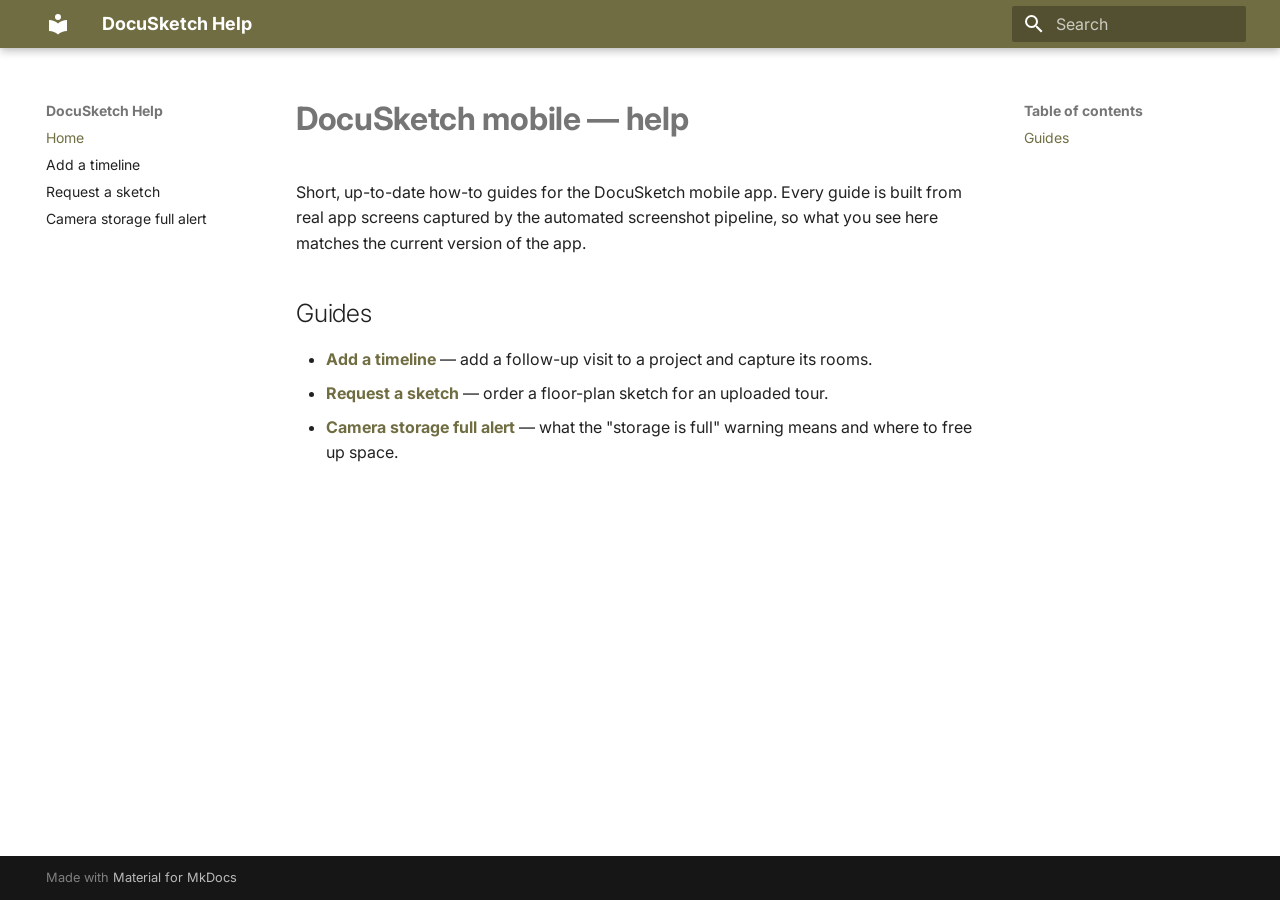
==== index.html @ fef5390c "Deployed b1a5b25 with MkDocs version: 1.6.1" ====
<!doctype html>
<html lang="en" class="no-js">
  <head>
    
      <meta charset="utf-8">
      <meta name="viewport" content="width=device-width,initial-scale=1">
      
        <meta name="description" content="How-to guides for the DocuSketch mobile app.">
      
      
      
        <link rel="canonical" href="https://guglanov-ds.github.io/docusketch-help/">
      
      
      
        <link rel="next" href="docs/how-to-add-a-timeline/">
      
      
        
      
      
      <link rel="icon" href="assets/images/favicon.png">
      <meta name="generator" content="mkdocs-1.6.1, mkdocs-material-9.7.6">
    
    
      
        <title>DocuSketch Help</title>
      
    
    
      <link rel="stylesheet" href="assets/stylesheets/main.484c7ddc.min.css">
      
        
        <link rel="stylesheet" href="assets/stylesheets/palette.ab4e12ef.min.css">
      
      


    
    
      
    
    
      
        
        
        <link rel="preconnect" href="https://fonts.gstatic.com" crossorigin>
        <link rel="stylesheet" href="https://fonts.googleapis.com/css?family=Inter:300,300i,400,400i,700,700i%7CRoboto+Mono:400,400i,700,700i&display=fallback">
        <style>:root{--md-text-font:"Inter";--md-code-font:"Roboto Mono"}</style>
      
    
    
      <link rel="stylesheet" href="assets/extra.css">
    
    <script>__md_scope=new URL(".",location),__md_hash=e=>[...e].reduce(((e,_)=>(e<<5)-e+_.charCodeAt(0)),0),__md_get=(e,_=localStorage,t=__md_scope)=>JSON.parse(_.getItem(t.pathname+"."+e)),__md_set=(e,_,t=localStorage,a=__md_scope)=>{try{t.setItem(a.pathname+"."+e,JSON.stringify(_))}catch(e){}}</script>
    
      

    
    
  </head>
  
  
    
    
      
    
    
    
    
    <body dir="ltr" data-md-color-scheme="default" data-md-color-primary="custom" data-md-color-accent="custom">
  
    
    <input class="md-toggle" data-md-toggle="drawer" type="checkbox" id="__drawer" autocomplete="off">
    <input class="md-toggle" data-md-toggle="search" type="checkbox" id="__search" autocomplete="off">
    <label class="md-overlay" for="__drawer"></label>
    <div data-md-component="skip">
      
        
        <a href="#docusketch-mobile-help" class="md-skip">
          Skip to content
        </a>
      
    </div>
    <div data-md-component="announce">
      
    </div>
    
    
      

  

<header class="md-header md-header--shadow" data-md-component="header">
  <nav class="md-header__inner md-grid" aria-label="Header">
    <a href="." title="DocuSketch Help" class="md-header__button md-logo" aria-label="DocuSketch Help" data-md-component="logo">
      
  
  <svg xmlns="http://www.w3.org/2000/svg" viewBox="0 0 24 24"><path d="M12 8a3 3 0 0 0 3-3 3 3 0 0 0-3-3 3 3 0 0 0-3 3 3 3 0 0 0 3 3m0 3.54C9.64 9.35 6.5 8 3 8v11c3.5 0 6.64 1.35 9 3.54 2.36-2.19 5.5-3.54 9-3.54V8c-3.5 0-6.64 1.35-9 3.54"/></svg>

    </a>
    <label class="md-header__button md-icon" for="__drawer">
      
      <svg xmlns="http://www.w3.org/2000/svg" viewBox="0 0 24 24"><path d="M3 6h18v2H3zm0 5h18v2H3zm0 5h18v2H3z"/></svg>
    </label>
    <div class="md-header__title" data-md-component="header-title">
      <div class="md-header__ellipsis">
        <div class="md-header__topic">
          <span class="md-ellipsis">
            DocuSketch Help
          </span>
        </div>
        <div class="md-header__topic" data-md-component="header-topic">
          <span class="md-ellipsis">
            
              Home
            
          </span>
        </div>
      </div>
    </div>
    
      
        <form class="md-header__option" data-md-component="palette">
  
    
    
    
    <input class="md-option" data-md-color-media="" data-md-color-scheme="default" data-md-color-primary="custom" data-md-color-accent="custom"  aria-hidden="true"  type="radio" name="__palette" id="__palette_0">
    
  
</form>
      
    
    
      <script>var palette=__md_get("__palette");if(palette&&palette.color){if("(prefers-color-scheme)"===palette.color.media){var media=matchMedia("(prefers-color-scheme: light)"),input=document.querySelector(media.matches?"[data-md-color-media='(prefers-color-scheme: light)']":"[data-md-color-media='(prefers-color-scheme: dark)']");palette.color.media=input.getAttribute("data-md-color-media"),palette.color.scheme=input.getAttribute("data-md-color-scheme"),palette.color.primary=input.getAttribute("data-md-color-primary"),palette.color.accent=input.getAttribute("data-md-color-accent")}for(var[key,value]of Object.entries(palette.color))document.body.setAttribute("data-md-color-"+key,value)}</script>
    
    
    
      
      
        <label class="md-header__button md-icon" for="__search">
          
          <svg xmlns="http://www.w3.org/2000/svg" viewBox="0 0 24 24"><path d="M9.5 3A6.5 6.5 0 0 1 16 9.5c0 1.61-.59 3.09-1.56 4.23l.27.27h.79l5 5-1.5 1.5-5-5v-.79l-.27-.27A6.52 6.52 0 0 1 9.5 16 6.5 6.5 0 0 1 3 9.5 6.5 6.5 0 0 1 9.5 3m0 2C7 5 5 7 5 9.5S7 14 9.5 14 14 12 14 9.5 12 5 9.5 5"/></svg>
        </label>
        <div class="md-search" data-md-component="search" role="dialog">
  <label class="md-search__overlay" for="__search"></label>
  <div class="md-search__inner" role="search">
    <form class="md-search__form" name="search">
      <input type="text" class="md-search__input" name="query" aria-label="Search" placeholder="Search" autocapitalize="off" autocorrect="off" autocomplete="off" spellcheck="false" data-md-component="search-query" required>
      <label class="md-search__icon md-icon" for="__search">
        
        <svg xmlns="http://www.w3.org/2000/svg" viewBox="0 0 24 24"><path d="M9.5 3A6.5 6.5 0 0 1 16 9.5c0 1.61-.59 3.09-1.56 4.23l.27.27h.79l5 5-1.5 1.5-5-5v-.79l-.27-.27A6.52 6.52 0 0 1 9.5 16 6.5 6.5 0 0 1 3 9.5 6.5 6.5 0 0 1 9.5 3m0 2C7 5 5 7 5 9.5S7 14 9.5 14 14 12 14 9.5 12 5 9.5 5"/></svg>
        
        <svg xmlns="http://www.w3.org/2000/svg" viewBox="0 0 24 24"><path d="M20 11v2H8l5.5 5.5-1.42 1.42L4.16 12l7.92-7.92L13.5 5.5 8 11z"/></svg>
      </label>
      <nav class="md-search__options" aria-label="Search">
        
        <button type="reset" class="md-search__icon md-icon" title="Clear" aria-label="Clear" tabindex="-1">
          
          <svg xmlns="http://www.w3.org/2000/svg" viewBox="0 0 24 24"><path d="M19 6.41 17.59 5 12 10.59 6.41 5 5 6.41 10.59 12 5 17.59 6.41 19 12 13.41 17.59 19 19 17.59 13.41 12z"/></svg>
        </button>
      </nav>
      
    </form>
    <div class="md-search__output">
      <div class="md-search__scrollwrap" tabindex="0" data-md-scrollfix>
        <div class="md-search-result" data-md-component="search-result">
          <div class="md-search-result__meta">
            Initializing search
          </div>
          <ol class="md-search-result__list" role="presentation"></ol>
        </div>
      </div>
    </div>
  </div>
</div>
      
    
    
  </nav>
  
</header>
    
    <div class="md-container" data-md-component="container">
      
      
        
          
        
      
      <main class="md-main" data-md-component="main">
        <div class="md-main__inner md-grid">
          
            
              
              <div class="md-sidebar md-sidebar--primary" data-md-component="sidebar" data-md-type="navigation" >
                <div class="md-sidebar__scrollwrap">
                  <div class="md-sidebar__inner">
                    



<nav class="md-nav md-nav--primary" aria-label="Navigation" data-md-level="0">
  <label class="md-nav__title" for="__drawer">
    <a href="." title="DocuSketch Help" class="md-nav__button md-logo" aria-label="DocuSketch Help" data-md-component="logo">
      
  
  <svg xmlns="http://www.w3.org/2000/svg" viewBox="0 0 24 24"><path d="M12 8a3 3 0 0 0 3-3 3 3 0 0 0-3-3 3 3 0 0 0-3 3 3 3 0 0 0 3 3m0 3.54C9.64 9.35 6.5 8 3 8v11c3.5 0 6.64 1.35 9 3.54 2.36-2.19 5.5-3.54 9-3.54V8c-3.5 0-6.64 1.35-9 3.54"/></svg>

    </a>
    DocuSketch Help
  </label>
  
  <ul class="md-nav__list" data-md-scrollfix>
    
      
      
  
  
    
  
  
  
    <li class="md-nav__item md-nav__item--active">
      
      <input class="md-nav__toggle md-toggle" type="checkbox" id="__toc">
      
      
        
      
      
        <label class="md-nav__link md-nav__link--active" for="__toc">
          
  
  
  <span class="md-ellipsis">
    
  
    Home
  

    
  </span>
  
  

          <span class="md-nav__icon md-icon"></span>
        </label>
      
      <a href="." class="md-nav__link md-nav__link--active">
        
  
  
  <span class="md-ellipsis">
    
  
    Home
  

    
  </span>
  
  

      </a>
      
        

<nav class="md-nav md-nav--secondary" aria-label="Table of contents">
  
  
  
    
  
  
    <label class="md-nav__title" for="__toc">
      <span class="md-nav__icon md-icon"></span>
      Table of contents
    </label>
    <ul class="md-nav__list" data-md-component="toc" data-md-scrollfix>
      
        <li class="md-nav__item">
  <a href="#guides" class="md-nav__link">
    <span class="md-ellipsis">
      
        Guides
      
    </span>
  </a>
  
</li>
      
    </ul>
  
</nav>
      
    </li>
  

    
      
      
  
  
  
  
    <li class="md-nav__item">
      <a href="docs/how-to-add-a-timeline/" class="md-nav__link">
        
  
  
  <span class="md-ellipsis">
    
  
    Add a timeline
  

    
  </span>
  
  

      </a>
    </li>
  

    
      
      
  
  
  
  
    <li class="md-nav__item">
      <a href="docs/how-to-request-a-sketch/" class="md-nav__link">
        
  
  
  <span class="md-ellipsis">
    
  
    Request a sketch
  

    
  </span>
  
  

      </a>
    </li>
  

    
      
      
  
  
  
  
    <li class="md-nav__item">
      <a href="docs/notification-alert-that-the-camera-storage-is-full/" class="md-nav__link">
        
  
  
  <span class="md-ellipsis">
    
  
    Camera storage full alert
  

    
  </span>
  
  

      </a>
    </li>
  

    
  </ul>
</nav>
                  </div>
                </div>
              </div>
            
            
              
              <div class="md-sidebar md-sidebar--secondary" data-md-component="sidebar" data-md-type="toc" >
                <div class="md-sidebar__scrollwrap">
                  <div class="md-sidebar__inner">
                    

<nav class="md-nav md-nav--secondary" aria-label="Table of contents">
  
  
  
    
  
  
    <label class="md-nav__title" for="__toc">
      <span class="md-nav__icon md-icon"></span>
      Table of contents
    </label>
    <ul class="md-nav__list" data-md-component="toc" data-md-scrollfix>
      
        <li class="md-nav__item">
  <a href="#guides" class="md-nav__link">
    <span class="md-ellipsis">
      
        Guides
      
    </span>
  </a>
  
</li>
      
    </ul>
  
</nav>
                  </div>
                </div>
              </div>
            
          
          
            <div class="md-content" data-md-component="content">
              
              <article class="md-content__inner md-typeset">
                
                  



<h1 id="docusketch-mobile-help">DocuSketch mobile — help<a class="headerlink" href="#docusketch-mobile-help" title="Permanent link">&para;</a></h1>
<p>Short, up-to-date how-to guides for the DocuSketch mobile app. Every guide is
built from real app screens captured by the automated screenshot pipeline, so
what you see here matches the current version of the app.</p>
<h2 id="guides">Guides<a class="headerlink" href="#guides" title="Permanent link">&para;</a></h2>
<ul>
<li><a href="docs/how-to-add-a-timeline/"><strong>Add a timeline</strong></a> — add a follow-up visit to a project and capture its rooms.</li>
<li><a href="docs/how-to-request-a-sketch/"><strong>Request a sketch</strong></a> — order a floor-plan sketch for an uploaded tour.</li>
<li><a href="docs/notification-alert-that-the-camera-storage-is-full/"><strong>Camera storage full alert</strong></a> — what the "storage is full" warning means and where to free up space.</li>
</ul>












                
              </article>
            </div>
          
          
<script>var target=document.getElementById(location.hash.slice(1));target&&target.name&&(target.checked=target.name.startsWith("__tabbed_"))</script>
        </div>
        
          <button type="button" class="md-top md-icon" data-md-component="top" hidden>
  
  <svg xmlns="http://www.w3.org/2000/svg" viewBox="0 0 24 24"><path d="M13 20h-2V8l-5.5 5.5-1.42-1.42L12 4.16l7.92 7.92-1.42 1.42L13 8z"/></svg>
  Back to top
</button>
        
      </main>
      
        <footer class="md-footer">
  
  <div class="md-footer-meta md-typeset">
    <div class="md-footer-meta__inner md-grid">
      <div class="md-copyright">
  
  
    Made with
    <a href="https://squidfunk.github.io/mkdocs-material/" target="_blank" rel="noopener">
      Material for MkDocs
    </a>
  
</div>
      
    </div>
  </div>
</footer>
      
    </div>
    <div class="md-dialog" data-md-component="dialog">
      <div class="md-dialog__inner md-typeset"></div>
    </div>
    
    
    
      
      
      <script id="__config" type="application/json">{"annotate": null, "base": ".", "features": ["navigation.instant", "navigation.top", "content.code.copy"], "search": "assets/javascripts/workers/search.2c215733.min.js", "tags": null, "translations": {"clipboard.copied": "Copied to clipboard", "clipboard.copy": "Copy to clipboard", "search.result.more.one": "1 more on this page", "search.result.more.other": "# more on this page", "search.result.none": "No matching documents", "search.result.one": "1 matching document", "search.result.other": "# matching documents", "search.result.placeholder": "Type to start searching", "search.result.term.missing": "Missing", "select.version": "Select version"}, "version": null}</script>
    
    
      <script src="assets/javascripts/bundle.79ae519e.min.js"></script>
      
    
  </body>
</html>
---- assets/stylesheets/main.484c7ddc.min.css ----
@charset "UTF-8";html{-webkit-text-size-adjust:none;-moz-text-size-adjust:none;text-size-adjust:none;box-sizing:border-box}*,:after,:before{box-sizing:inherit}@media (prefers-reduced-motion){*,:after,:before{transition:none!important}}body{margin:0}a,button,input,label{-webkit-tap-highlight-color:transparent}a{color:inherit;text-decoration:none}hr{border:0;box-sizing:initial;display:block;height:.05rem;overflow:visible;padding:0}small{font-size:80%}sub,sup{line-height:1em}img{border-style:none}table{border-collapse:initial;border-spacing:0}td,th{font-weight:400;vertical-align:top}button{background:#0000;border:0;font-family:inherit;font-size:inherit;margin:0;padding:0}input{border:0;outline:none}:root{--md-primary-fg-color:#4051b5;--md-primary-fg-color--light:#5d6cc0;--md-primary-fg-color--dark:#303fa1;--md-primary-bg-color:#fff;--md-primary-bg-color--light:#ffffffb3;--md-accent-fg-color:#526cfe;--md-accent-fg-color--transparent:#526cfe1a;--md-accent-bg-color:#fff;--md-accent-bg-color--light:#ffffffb3}[data-md-color-scheme=default]{color-scheme:light}[data-md-color-scheme=default] img[src$="#gh-dark-mode-only"],[data-md-color-scheme=default] img[src$="#only-dark"]{display:none}:root,[data-md-color-scheme=default]{--md-hue:225deg;--md-default-fg-color:#000000de;--md-default-fg-color--light:#0000008a;--md-default-fg-color--lighter:#00000052;--md-default-fg-color--lightest:#00000012;--md-default-bg-color:#fff;--md-default-bg-color--light:#ffffffb3;--md-default-bg-color--lighter:#ffffff4d;--md-default-bg-color--lightest:#ffffff1f;--md-code-fg-color:#36464e;--md-code-bg-color:#f5f5f5;--md-code-bg-color--light:#f5f5f5b3;--md-code-bg-color--lighter:#f5f5f54d;--md-code-hl-color:#4287ff;--md-code-hl-color--light:#4287ff1a;--md-code-hl-number-color:#d52a2a;--md-code-hl-special-color:#db1457;--md-code-hl-function-color:#a846b9;--md-code-hl-constant-color:#6e59d9;--md-code-hl-keyword-color:#3f6ec6;--md-code-hl-string-color:#1c7d4d;--md-code-hl-name-color:var(--md-code-fg-color);--md-code-hl-operator-color:var(--md-default-fg-color--light);--md-code-hl-punctuation-color:var(--md-default-fg-color--light);--md-code-hl-comment-color:var(--md-default-fg-color--light);--md-code-hl-generic-color:var(--md-default-fg-color--light);--md-code-hl-variable-color:var(--md-default-fg-color--light);--md-typeset-color:var(--md-default-fg-color);--md-typeset-a-color:var(--md-primary-fg-color);--md-typeset-del-color:#f5503d26;--md-typeset-ins-color:#0bd57026;--md-typeset-kbd-color:#fafafa;--md-typeset-kbd-accent-color:#fff;--md-typeset-kbd-border-color:#b8b8b8;--md-typeset-mark-color:#ffff0080;--md-typeset-table-color:#0000001f;--md-typeset-table-color--light:rgba(0,0,0,.035);--md-admonition-fg-color:var(--md-default-fg-color);--md-admonition-bg-color:var(--md-default-bg-color);--md-warning-fg-color:#000000de;--md-warning-bg-color:#ff9;--md-footer-fg-color:#fff;--md-footer-fg-color--light:#ffffffb3;--md-footer-fg-color--lighter:#ffffff73;--md-footer-bg-color:#000000de;--md-footer-bg-color--dark:#00000052;--md-shadow-z1:0 0.2rem 0.5rem #0000000d,0 0 0.05rem #0000001a;--md-shadow-z2:0 0.2rem 0.5rem #0000001a,0 0 0.05rem #00000040;--md-shadow-z3:0 0.2rem 0.5rem #0003,0 0 0.05rem #00000059}.md-icon svg{fill:currentcolor;display:block;height:1.2rem;width:1.2rem}body{-webkit-font-smoothing:antialiased;-moz-osx-font-smoothing:grayscale;--md-text-font-family:var(--md-text-font,_),-apple-system,BlinkMacSystemFont,Helvetica,Arial,sans-serif;--md-code-font-family:var(--md-code-font,_),SFMono-Regular,Consolas,Menlo,monospace}aside,body,input{font-feature-settings:"kern","liga";color:var(--md-typeset-color);font-family:var(--md-text-font-family)}code,kbd,pre{font-feature-settings:"kern";font-family:var(--md-code-font-family)}:root{--md-typeset-table-sort-icon:url('data:image/svg+xml;charset=utf-8,<svg xmlns="http://www.w3.org/2000/svg" viewBox="0 0 24 24"><path d="m18 21-4-4h3V7h-3l4-4 4 4h-3v10h3M2 19v-2h10v2M2 13v-2h7v2M2 7V5h4v2z"/></svg>');--md-typeset-table-sort-icon--asc:url('data:image/svg+xml;charset=utf-8,<svg xmlns="http://www.w3.org/2000/svg" viewBox="0 0 24 24"><path d="M19 17h3l-4 4-4-4h3V3h2M2 17h10v2H2M6 5v2H2V5m0 6h7v2H2z"/></svg>');--md-typeset-table-sort-icon--desc:url('data:image/svg+xml;charset=utf-8,<svg xmlns="http://www.w3.org/2000/svg" viewBox="0 0 24 24"><path d="M19 7h3l-4-4-4 4h3v14h2M2 17h10v2H2M6 5v2H2V5m0 6h7v2H2z"/></svg>')}.md-typeset{-webkit-print-color-adjust:exact;color-adjust:exact;font-size:.8rem;line-height:1.6;overflow-wrap:break-word}@media print{.md-typeset{font-size:.68rem}}.md-typeset blockquote,.md-typeset dl,.md-typeset figure,.md-typeset ol,.md-typeset pre,.md-typeset ul{margin-bottom:1em;margin-top:1em}.md-typeset h1{color:var(--md-default-fg-color--light);font-size:2em;line-height:1.3;margin:0 0 1.25em}.md-typeset h1,.md-typeset h2{font-weight:300;letter-spacing:-.01em}.md-typeset h2{font-size:1.5625em;line-height:1.4;margin:1.6em 0 .64em}.md-typeset h3{font-size:1.25em;font-weight:400;letter-spacing:-.01em;line-height:1.5;margin:1.6em 0 .8em}.md-typeset h2+h3{margin-top:.8em}.md-typeset h4{font-weight:700;letter-spacing:-.01em;margin:1em 0}.md-typeset h5,.md-typeset h6{color:var(--md-default-fg-color--light);font-size:.8em;font-weight:700;letter-spacing:-.01em;margin:1.25em 0}.md-typeset h5{text-transform:uppercase}.md-typeset h5 code{text-transform:none}.md-typeset hr{border-bottom:.05rem solid var(--md-default-fg-color--lightest);display:flow-root;margin:1.5em 0}.md-typeset a{color:var(--md-typeset-a-color);word-break:break-word}.md-typeset a,.md-typeset a:before{transition:color 125ms}.md-typeset a:focus,.md-typeset a:hover{color:var(--md-accent-fg-color)}.md-typeset a:focus code,.md-typeset a:hover code{background-color:var(--md-accent-fg-color--transparent);color:var(--md-accent-fg-color)}.md-typeset a code{color:var(--md-typeset-a-color)}.md-typeset a.focus-visible{outline-color:var(--md-accent-fg-color);outline-offset:.2rem}.md-typeset code,.md-typeset kbd,.md-typeset pre{color:var(--md-code-fg-color);direction:ltr;font-variant-ligatures:none;transition:background-color 125ms}@media print{.md-typeset code,.md-typeset kbd,.md-typeset pre{white-space:pre-wrap}}.md-typeset code{background-color:var(--md-code-bg-color);border-radius:.1rem;-webkit-box-decoration-break:clone;box-decoration-break:clone;font-size:.85em;padding:0 .2941176471em;transition:color 125ms,background-color 125ms;word-break:break-word}.md-typeset code:not(.focus-visible){-webkit-tap-highlight-color:transparent;outline:none}.md-typeset pre{display:flow-root;line-height:1.4;position:relative}.md-typeset pre>code{-webkit-box-decoration-break:slice;box-decoration-break:slice;box-shadow:none;display:block;margin:0;outline-color:var(--md-accent-fg-color);overflow:auto;padding:.7720588235em 1.1764705882em;scrollbar-color:var(--md-default-fg-color--lighter) #0000;scrollbar-width:thin;touch-action:auto;word-break:normal}.md-typeset pre>code:hover{scrollbar-color:var(--md-accent-fg-color) #0000}.md-typeset pre>code::-webkit-scrollbar{height:.2rem;width:.2rem}.md-typeset pre>code::-webkit-scrollbar-thumb{background-color:var(--md-default-fg-color--lighter)}.md-typeset pre>code::-webkit-scrollbar-thumb:hover{background-color:var(--md-accent-fg-color)}.md-typeset kbd{background-color:var(--md-typeset-kbd-color);border-radius:.1rem;box-shadow:0 .1rem 0 .05rem var(--md-typeset-kbd-border-color),0 .1rem 0 var(--md-typeset-kbd-border-color),0 -.1rem .2rem var(--md-typeset-kbd-accent-color) inset;color:var(--md-default-fg-color);display:inline-block;font-size:.75em;padding:0 .6666666667em;vertical-align:text-top;word-break:break-word}.md-typeset mark{background-color:var(--md-typeset-mark-color);-webkit-box-decoration-break:clone;box-decoration-break:clone;color:inherit;word-break:break-word}.md-typeset abbr{cursor:help;text-decoration:none}.md-typeset [data-preview],.md-typeset abbr{border-bottom:.05rem dotted var(--md-default-fg-color--light)}.md-typeset small{opacity:.75}[dir=ltr] .md-typeset sub,[dir=ltr] .md-typeset sup{margin-left:.078125em}[dir=rtl] .md-typeset sub,[dir=rtl] .md-typeset sup{margin-right:.078125em}[dir=ltr] .md-typeset blockquote{padding-left:.6rem}[dir=rtl] .md-typeset blockquote{padding-right:.6rem}[dir=ltr] .md-typeset blockquote{border-left:.2rem solid var(--md-default-fg-color--lighter)}[dir=rtl] .md-typeset blockquote{border-right:.2rem solid var(--md-default-fg-color--lighter)}.md-typeset blockquote{color:var(--md-default-fg-color--light);margin-left:0;margin-right:0}.md-typeset ul{list-style-type:disc}.md-typeset ul[type]{list-style-type:revert-layer}[dir=ltr] .md-typeset ol,[dir=ltr] .md-typeset ul{margin-left:.625em}[dir=rtl] .md-typeset ol,[dir=rtl] .md-typeset ul{margin-right:.625em}.md-typeset ol,.md-typeset ul{padding:0}.md-typeset ol:not([hidden]),.md-typeset ul:not([hidden]){display:flow-root}.md-typeset ol ol,.md-typeset ul ol{list-style-type:lower-alpha}.md-typeset ol ol ol,.md-typeset ul ol ol{list-style-type:lower-roman}.md-typeset ol ol ol ol,.md-typeset ul ol ol ol{list-style-type:upper-alpha}.md-typeset ol ol ol ol ol,.md-typeset ul ol ol ol ol{list-style-type:upper-roman}.md-typeset ol[type],.md-typeset ul[type]{list-style-type:revert-layer}[dir=ltr] .md-typeset ol li,[dir=ltr] .md-typeset ul li{margin-left:1.25em}[dir=rtl] .md-typeset ol li,[dir=rtl] .md-typeset ul li{margin-right:1.25em}.md-typeset ol li,.md-typeset ul li{margin-bottom:.5em}.md-typeset ol li blockquote,.md-typeset ol li p,.md-typeset ul li blockquote,.md-typeset ul li p{margin:.5em 0}.md-typeset ol li:last-child,.md-typeset ul li:last-child{margin-bottom:0}[dir=ltr] .md-typeset ol li ol,[dir=ltr] .md-typeset ol li ul,[dir=ltr] .md-typeset ul li ol,[dir=ltr] .md-typeset ul li ul{margin-left:.625em}[dir=rtl] .md-typeset ol li ol,[dir=rtl] .md-typeset ol li ul,[dir=rtl] .md-typeset ul li ol,[dir=rtl] .md-typeset ul li ul{margin-right:.625em}.md-typeset ol li ol,.md-typeset ol li ul,.md-typeset ul li ol,.md-typeset ul li ul{margin-bottom:.5em;margin-top:.5em}[dir=ltr] .md-typeset dd{margin-left:1.875em}[dir=rtl] .md-typeset dd{margin-right:1.875em}.md-typeset dd{margin-bottom:1.5em;margin-top:1em}.md-typeset img,.md-typeset svg,.md-typeset video{height:auto;max-width:100%}.md-typeset img[align=left]{margin:1em 1em 1em 0}.md-typeset img[align=right]{margin:1em 0 1em 1em}.md-typeset img[align]:only-child{margin-top:0}.md-typeset figure{display:flow-root;margin:1em auto;max-width:100%;text-align:center;width:fit-content}.md-typeset figure img{display:block;margin:0 auto}.md-typeset figcaption{font-style:italic;margin:1em auto;max-width:24rem}.md-typeset iframe{max-width:100%}.md-typeset table:not([class]){background-color:var(--md-default-bg-color);border:.05rem solid var(--md-typeset-table-color);border-radius:.1rem;display:inline-block;font-size:.64rem;max-width:100%;overflow:auto;touch-action:auto}@media print{.md-typeset table:not([class]){display:table}}.md-typeset table:not([class])+*{margin-top:1.5em}.md-typeset table:not([class]) td>:first-child,.md-typeset table:not([class]) th>:first-child{margin-top:0}.md-typeset table:not([class]) td>:last-child,.md-typeset table:not([class]) th>:last-child{margin-bottom:0}.md-typeset table:not([class]) td:not([align]),.md-typeset table:not([class]) th:not([align]){text-align:left}[dir=rtl] .md-typeset table:not([class]) td:not([align]),[dir=rtl] .md-typeset table:not([class]) th:not([align]){text-align:right}.md-typeset table:not([class]) th{font-weight:700;min-width:5rem;padding:.9375em 1.25em;vertical-align:top}.md-typeset table:not([class]) td{border-top:.05rem solid var(--md-typeset-table-color);padding:.9375em 1.25em;vertical-align:top}.md-typeset table:not([class]) tbody tr{transition:background-color 125ms}.md-typeset table:not([class]) tbody tr:hover{background-color:var(--md-typeset-table-color--light);box-shadow:0 .05rem 0 var(--md-default-bg-color) inset}.md-typeset table:not([class]) a{word-break:normal}.md-typeset table th[role=columnheader]{cursor:pointer}[dir=ltr] .md-typeset table th[role=columnheader]:after{margin-left:.5em}[dir=rtl] .md-typeset table th[role=columnheader]:after{margin-right:.5em}.md-typeset table th[role=columnheader]:after{content:"";display:inline-block;height:1.2em;-webkit-mask-image:var(--md-typeset-table-sort-icon);mask-image:var(--md-typeset-table-sort-icon);-webkit-mask-repeat:no-repeat;mask-repeat:no-repeat;-webkit-mask-size:contain;mask-size:contain;transition:background-color 125ms;vertical-align:text-bottom;width:1.2em}.md-typeset table th[role=columnheader]:hover:after{background-color:var(--md-default-fg-color--lighter)}.md-typeset table th[role=columnheader][aria-sort=ascending]:after{background-color:var(--md-default-fg-color--light);-webkit-mask-image:var(--md-typeset-table-sort-icon--asc);mask-image:var(--md-typeset-table-sort-icon--asc)}.md-typeset table th[role=columnheader][aria-sort=descending]:after{background-color:var(--md-default-fg-color--light);-webkit-mask-image:var(--md-typeset-table-sort-icon--desc);mask-image:var(--md-typeset-table-sort-icon--desc)}.md-typeset__scrollwrap{margin:1em -.8rem;overflow-x:auto;touch-action:auto}.md-typeset__table{display:inline-block;margin-bottom:.5em;padding:0 .8rem}@media print{.md-typeset__table{display:block}}html .md-typeset__table table{display:table;margin:0;overflow:hidden;width:100%}@media screen and (max-width:44.984375em){.md-content__inner>pre{margin:1em -.8rem}.md-content__inner>pre code{border-radius:0}}.md-typeset .md-author{border-radius:100%;display:block;flex-shrink:0;height:1.6rem;overflow:hidden;position:relative;transition:color 125ms,transform 125ms;width:1.6rem}.md-typeset .md-author img{display:block}.md-typeset .md-author--more{background:var(--md-default-fg-color--lightest);color:var(--md-default-fg-color--lighter);font-size:.6rem;font-weight:700;line-height:1.6rem;text-align:center}.md-typeset .md-author--long{height:2.4rem;width:2.4rem}.md-typeset a.md-author{transform:scale(1)}.md-typeset a.md-author img{border-radius:100%;filter:grayscale(100%) opacity(75%);transition:filter 125ms}.md-typeset a.md-author:focus,.md-typeset a.md-author:hover{transform:scale(1.1);z-index:1}.md-typeset a.md-author:focus img,.md-typeset a.md-author:hover img{filter:grayscale(0)}.md-banner{background-color:var(--md-footer-bg-color);color:var(--md-footer-fg-color);overflow:auto}@media print{.md-banner{display:none}}.md-banner--warning{background-color:var(--md-warning-bg-color);color:var(--md-warning-fg-color)}.md-banner__inner{font-size:.7rem;margin:.6rem auto;padding:0 .8rem}[dir=ltr] .md-banner__button{float:right}[dir=rtl] .md-banner__button{float:left}.md-banner__button{color:inherit;cursor:pointer;transition:opacity .25s}.no-js .md-banner__button{display:none}.md-banner__button:hover{opacity:.7}html{font-size:125%;height:100%;overflow-x:hidden}@media screen and (min-width:100em){html{font-size:137.5%}}@media screen and (min-width:125em){html{font-size:150%}}body{background-color:var(--md-default-bg-color);display:flex;flex-direction:column;font-size:.5rem;min-height:100%;position:relative;width:100%}@media print{body{display:block}}@media screen and (max-width:59.984375em){body[data-md-scrolllock]{position:fixed}}.md-grid{margin-left:auto;margin-right:auto;max-width:61rem}.md-container{display:flex;flex-direction:column;flex-grow:1}@media print{.md-container{display:block}}.md-main{flex-grow:1}.md-main__inner{display:flex;height:100%;margin-top:1.5rem}.md-ellipsis{overflow:hidden;text-overflow:ellipsis}.md-toggle{display:none}.md-option{height:0;opacity:0;position:absolute;width:0}.md-option:checked+label:not([hidden]){display:block}.md-option.focus-visible+label{outline-color:var(--md-accent-fg-color);outline-style:auto}.md-skip{background-color:var(--md-default-fg-color);border-radius:.1rem;color:var(--md-default-bg-color);font-size:.64rem;margin:.5rem;opacity:0;outline-color:var(--md-accent-fg-color);padding:.3rem .5rem;position:fixed;transform:translateY(.4rem);z-index:-1}.md-skip:focus{opacity:1;transform:translateY(0);transition:transform .25s cubic-bezier(.4,0,.2,1),opacity 175ms 75ms;z-index:10}@page{margin:25mm}:root{--md-clipboard-icon:url('data:image/svg+xml;charset=utf-8,<svg xmlns="http://www.w3.org/2000/svg" viewBox="0 0 24 24"><path d="M19 21H8V7h11m0-2H8a2 2 0 0 0-2 2v14a2 2 0 0 0 2 2h11a2 2 0 0 0 2-2V7a2 2 0 0 0-2-2m-3-4H4a2 2 0 0 0-2 2v14h2V3h12z"/></svg>')}.md-clipboard{border-radius:.1rem;color:var(--md-default-fg-color--lightest);cursor:pointer;height:1.5em;outline-color:var(--md-accent-fg-color);outline-offset:.1rem;transition:color .25s;width:1.5em;z-index:1}@media print{.md-clipboard{display:none}}.md-clipboard:not(.focus-visible){-webkit-tap-highlight-color:transparent;outline:none}:hover>.md-clipboard{color:var(--md-default-fg-color--light)}.md-clipboard:focus,.md-clipboard:hover{color:var(--md-accent-fg-color)}.md-clipboard:after{background-color:currentcolor;content:"";display:block;height:1.125em;margin:0 auto;-webkit-mask-image:var(--md-clipboard-icon);mask-image:var(--md-clipboard-icon);-webkit-mask-position:center;mask-position:center;-webkit-mask-repeat:no-repeat;mask-repeat:no-repeat;-webkit-mask-size:contain;mask-size:contain;width:1.125em}.md-clipboard--inline{cursor:pointer}.md-clipboard--inline code{transition:color .25s,background-color .25s}.md-clipboard--inline:focus code,.md-clipboard--inline:hover code{background-color:var(--md-accent-fg-color--transparent);color:var(--md-accent-fg-color)}:root{--md-code-select-icon:url('data:image/svg+xml;charset=utf-8,<svg xmlns="http://www.w3.org/2000/svg" viewBox="0 0 24 24"><path d="M19 19h-4v2h4c1.1 0 2-.9 2-2v-4h-2m0-12h-4v2h4v4h2V5c0-1.1-.9-2-2-2M5 5h4V3H5c-1.1 0-2 .9-2 2v4h2m0 6H3v4c0 1.1.9 2 2 2h4v-2H5zm2-4h2v2H7zm4 0h2v2h-2zm4 0h2v2h-2zM7 7h2v2H7zm4 0h2v2h-2zm4 0h2v2h-2zm-8 8h2v2H7zm4 0h2v2h-2zm4 0h2v2h-2z"/></svg>');--md-code-copy-icon:url('data:image/svg+xml;charset=utf-8,<svg xmlns="http://www.w3.org/2000/svg" viewBox="0 0 24 24"><path d="M19 21H8V7h11m0-2H8a2 2 0 0 0-2 2v14a2 2 0 0 0 2 2h11a2 2 0 0 0 2-2V7a2 2 0 0 0-2-2m-3-4H4a2 2 0 0 0-2 2v14h2V3h12z"/></svg>')}.md-typeset .md-code__content{display:grid}.md-code__nav{background-color:var(--md-code-bg-color--lighter);border-radius:.1rem;display:flex;gap:.2rem;padding:.2rem;position:absolute;right:.25em;top:.25em;transition:background-color .25s;z-index:1}:hover>.md-code__nav{background-color:var(--md-code-bg-color--light)}.md-code__button{color:var(--md-default-fg-color--lightest);cursor:pointer;display:block;height:1.5em;outline-color:var(--md-accent-fg-color);outline-offset:.1rem;transition:color .25s;width:1.5em}:hover>*>.md-code__button{color:var(--md-default-fg-color--light)}.md-code__button.focus-visible,.md-code__button:hover{color:var(--md-accent-fg-color)}.md-code__button--active{color:var(--md-default-fg-color)!important}.md-code__button:after{background-color:currentcolor;content:"";display:block;height:1.125em;margin:0 auto;-webkit-mask-position:center;mask-position:center;-webkit-mask-repeat:no-repeat;mask-repeat:no-repeat;-webkit-mask-size:contain;mask-size:contain;width:1.125em}.md-code__button[data-md-type=select]:after{-webkit-mask-image:var(--md-code-select-icon);mask-image:var(--md-code-select-icon)}.md-code__button[data-md-type=copy]:after{-webkit-mask-image:var(--md-code-copy-icon);mask-image:var(--md-code-copy-icon)}@keyframes consent{0%{opacity:0;transform:translateY(100%)}to{opacity:1;transform:translateY(0)}}@keyframes overlay{0%{opacity:0}to{opacity:1}}.md-consent__overlay{animation:overlay .25s both;-webkit-backdrop-filter:blur(.1rem);backdrop-filter:blur(.1rem);background-color:#0000008a;height:100%;opacity:1;position:fixed;top:0;width:100%;z-index:5}.md-consent__inner{animation:consent .5s cubic-bezier(.1,.7,.1,1) both;background-color:var(--md-default-bg-color);border:0;border-radius:.1rem;bottom:0;box-shadow:0 0 .2rem #0000001a,0 .2rem .4rem #0003;max-height:100%;overflow:auto;padding:0;position:fixed;width:100%;z-index:5}.md-consent__form{padding:.8rem}.md-consent__settings{display:none;margin:1em 0}input:checked+.md-consent__settings{display:block}.md-consent__controls{margin-bottom:.8rem}.md-typeset .md-consent__controls .md-button{display:inline}@media screen and (max-width:44.984375em){.md-typeset .md-consent__controls .md-button{display:block;margin-top:.4rem;text-align:center;width:100%}}.md-consent label{cursor:pointer}.md-content{flex-grow:1;min-width:0}.md-content__inner{margin:0 .8rem 1.2rem;padding-top:.6rem}@media screen and (min-width:76.25em){[dir=ltr] .md-sidebar--primary:not([hidden])~.md-content>.md-content__inner{margin-left:1.2rem}[dir=ltr] .md-sidebar--secondary:not([hidden])~.md-content>.md-content__inner,[dir=rtl] .md-sidebar--primary:not([hidden])~.md-content>.md-content__inner{margin-right:1.2rem}[dir=rtl] .md-sidebar--secondary:not([hidden])~.md-content>.md-content__inner{margin-left:1.2rem}}.md-content__inner:before{content:"";display:block;height:.4rem}.md-content__inner>:last-child{margin-bottom:0}[dir=ltr] .md-content__button{float:right}[dir=rtl] .md-content__button{float:left}[dir=ltr] .md-content__button{margin-left:.4rem}[dir=rtl] .md-content__button{margin-right:.4rem}.md-content__button{margin:.4rem 0;padding:0}@media print{.md-content__button{display:none}}.md-typeset .md-content__button{color:var(--md-default-fg-color--lighter)}.md-content__button svg{display:inline;vertical-align:top}[dir=rtl] .md-content__button svg{transform:scaleX(-1)}[dir=ltr] .md-dialog{right:.8rem}[dir=rtl] .md-dialog{left:.8rem}.md-dialog{background-color:var(--md-default-fg-color);border-radius:.1rem;bottom:.8rem;box-shadow:var(--md-shadow-z3);min-width:11.1rem;opacity:0;padding:.4rem .6rem;pointer-events:none;position:fixed;transform:translateY(100%);transition:transform 0ms .4s,opacity .4s;z-index:4}@media print{.md-dialog{display:none}}.md-dialog--active{opacity:1;pointer-events:auto;transform:translateY(0);transition:transform .4s cubic-bezier(.075,.85,.175,1),opacity .4s}.md-dialog__inner{color:var(--md-default-bg-color);font-size:.7rem}.md-feedback{margin:2em 0 1em;text-align:center}.md-feedback fieldset{border:none;margin:0;padding:0}.md-feedback__title{font-weight:700;margin:1em auto}.md-feedback__inner{position:relative}.md-feedback__list{display:flex;flex-wrap:wrap;place-content:baseline center;position:relative}.md-feedback__list:hover .md-icon:not(:disabled){color:var(--md-default-fg-color--lighter)}:disabled .md-feedback__list{min-height:1.8rem}.md-feedback__icon{color:var(--md-default-fg-color--light);cursor:pointer;flex-shrink:0;margin:0 .1rem;transition:color 125ms}.md-feedback__icon:not(:disabled).md-icon:hover{color:var(--md-accent-fg-color)}.md-feedback__icon:disabled{color:var(--md-default-fg-color--lightest);pointer-events:none}.md-feedback__note{opacity:0;position:relative;transform:translateY(.4rem);transition:transform .4s cubic-bezier(.1,.7,.1,1),opacity .15s}.md-feedback__note>*{margin:0 auto;max-width:16rem}:disabled .md-feedback__note{opacity:1;transform:translateY(0)}@media print{.md-feedback{display:none}}.md-footer{background-color:var(--md-footer-bg-color);color:var(--md-footer-fg-color)}@media print{.md-footer{display:none}}.md-footer__inner{justify-content:space-between;overflow:auto;padding:.2rem}.md-footer__inner:not([hidden]){display:flex}.md-footer__link{align-items:end;display:flex;flex-grow:0.01;margin-bottom:.4rem;margin-top:1rem;max-width:100%;outline-color:var(--md-accent-fg-color);overflow:hidden;transition:opacity .25s}.md-footer__link:focus,.md-footer__link:hover{opacity:.7}[dir=rtl] .md-footer__link svg{transform:scaleX(-1)}@media screen and (max-width:44.984375em){.md-footer__link--prev{flex-shrink:0}.md-footer__link--prev .md-footer__title{display:none}}[dir=ltr] .md-footer__link--next{margin-left:auto}[dir=rtl] .md-footer__link--next{margin-right:auto}.md-footer__link--next{text-align:right}[dir=rtl] .md-footer__link--next{text-align:left}.md-footer__title{flex-grow:1;font-size:.9rem;margin-bottom:.7rem;max-width:calc(100% - 2.4rem);padding:0 1rem;white-space:nowrap}.md-footer__button{margin:.2rem;padding:.4rem}.md-footer__direction{font-size:.64rem;opacity:.7}.md-footer-meta{background-color:var(--md-footer-bg-color--dark)}.md-footer-meta__inner{display:flex;flex-wrap:wrap;justify-content:space-between;padding:.2rem}html .md-footer-meta.md-typeset a{color:var(--md-footer-fg-color--light)}html .md-footer-meta.md-typeset a:focus,html .md-footer-meta.md-typeset a:hover{color:var(--md-footer-fg-color)}.md-copyright{color:var(--md-footer-fg-color--lighter);font-size:.64rem;margin:auto .6rem;padding:.4rem 0;width:100%}@media screen and (min-width:45em){.md-copyright{width:auto}}.md-copyright__highlight{color:var(--md-footer-fg-color--light)}.md-social{display:inline-flex;gap:.2rem;margin:0 .4rem;padding:.2rem 0 .6rem}@media screen and (min-width:45em){.md-social{padding:.6rem 0}}.md-social__link{display:inline-block;height:1.6rem;text-align:center;width:1.6rem}.md-social__link:before{line-height:1.9}.md-social__link svg{fill:currentcolor;max-height:.8rem;vertical-align:-25%}.md-typeset .md-button{border:.1rem solid;border-radius:.1rem;color:var(--md-primary-fg-color);cursor:pointer;display:inline-block;font-weight:700;padding:.625em 2em;transition:color 125ms,background-color 125ms,border-color 125ms}.md-typeset .md-button--primary{background-color:var(--md-primary-fg-color);border-color:var(--md-primary-fg-color);color:var(--md-primary-bg-color)}.md-typeset .md-button:focus,.md-typeset .md-button:hover{background-color:var(--md-accent-fg-color);border-color:var(--md-accent-fg-color);color:var(--md-accent-bg-color)}[dir=ltr] .md-typeset .md-input{border-top-left-radius:.1rem}[dir=ltr] .md-typeset .md-input,[dir=rtl] .md-typeset .md-input{border-top-right-radius:.1rem}[dir=rtl] .md-typeset .md-input{border-top-left-radius:.1rem}.md-typeset .md-input{border-bottom:.1rem solid var(--md-default-fg-color--lighter);box-shadow:var(--md-shadow-z1);font-size:.8rem;height:1.8rem;padding:0 .6rem;transition:border .25s,box-shadow .25s}.md-typeset .md-input:focus,.md-typeset .md-input:hover{border-bottom-color:var(--md-accent-fg-color);box-shadow:var(--md-shadow-z2)}.md-typeset .md-input--stretch{width:100%}.md-header{background-color:var(--md-primary-fg-color);box-shadow:0 0 .2rem #0000,0 .2rem .4rem #0000;color:var(--md-primary-bg-color);display:block;left:0;position:sticky;right:0;top:0;z-index:4}@media print{.md-header{display:none}}.md-header[hidden]{transform:translateY(-100%);transition:transform .25s cubic-bezier(.8,0,.6,1),box-shadow .25s}.md-header--shadow{box-shadow:0 0 .2rem #0000001a,0 .2rem .4rem #0003;transition:transform .25s cubic-bezier(.1,.7,.1,1),box-shadow .25s}.md-header__inner{align-items:center;display:flex;padding:0 .2rem}.md-header__button{color:currentcolor;cursor:pointer;margin:.2rem;outline-color:var(--md-accent-fg-color);padding:.4rem;position:relative;transition:opacity .25s;vertical-align:middle;z-index:1}.md-header__button:hover{opacity:.7}.md-header__button:not([hidden]){display:inline-block}.md-header__button:not(.focus-visible){-webkit-tap-highlight-color:transparent;outline:none}.md-header__button.md-logo{margin:.2rem;padding:.4rem}@media screen and (max-width:76.234375em){.md-header__button.md-logo{display:none}}.md-header__button.md-logo img,.md-header__button.md-logo svg{fill:currentcolor;display:block;height:1.2rem;width:auto}@media screen and (min-width:60em){.md-header__button[for=__search]{display:none}}.no-js .md-header__button[for=__search]{display:none}[dir=rtl] .md-header__button[for=__search] svg{transform:scaleX(-1)}@media screen and (min-width:76.25em){.md-header__button[for=__drawer]{display:none}}.md-header__topic{display:flex;max-width:100%;position:absolute;transition:transform .4s cubic-bezier(.1,.7,.1,1),opacity .15s;white-space:nowrap}.md-header__topic+.md-header__topic{opacity:0;pointer-events:none;transform:translateX(1.25rem);transition:transform .4s cubic-bezier(1,.7,.1,.1),opacity .15s;z-index:-1}[dir=rtl] .md-header__topic+.md-header__topic{transform:translateX(-1.25rem)}.md-header__topic:first-child{font-weight:700}[dir=ltr] .md-header__title{margin-left:1rem;margin-right:.4rem}[dir=rtl] .md-header__title{margin-left:.4rem;margin-right:1rem}.md-header__title{flex-grow:1;font-size:.9rem;height:2.4rem;line-height:2.4rem}.md-header__title--active .md-header__topic{opacity:0;pointer-events:none;transform:translateX(-1.25rem);transition:transform .4s cubic-bezier(1,.7,.1,.1),opacity .15s;z-index:-1}[dir=rtl] .md-header__title--active .md-header__topic{transform:translateX(1.25rem)}.md-header__title--active .md-header__topic+.md-header__topic{opacity:1;pointer-events:auto;transform:translateX(0);transition:transform .4s cubic-bezier(.1,.7,.1,1),opacity .15s;z-index:0}.md-header__title>.md-header__ellipsis{height:100%;position:relative;width:100%}.md-header__option{display:flex;flex-shrink:0;max-width:100%;transition:max-width 0ms .25s,opacity .25s .25s;white-space:nowrap}[data-md-toggle=search]:checked~.md-header .md-header__option{max-width:0;opacity:0;transition:max-width 0ms,opacity 0ms}.md-header__option>input{bottom:0}.md-header__source{display:none}@media screen and (min-width:60em){[dir=ltr] .md-header__source{margin-left:1rem}[dir=rtl] .md-header__source{margin-right:1rem}.md-header__source{display:block;max-width:11.7rem;width:11.7rem}}@media screen and (min-width:76.25em){[dir=ltr] .md-header__source{margin-left:1.4rem}[dir=rtl] .md-header__source{margin-right:1.4rem}}.md-meta{color:var(--md-default-fg-color--light);font-size:.7rem;line-height:1.3}.md-meta__list{display:inline-flex;flex-wrap:wrap;list-style:none;margin:0;padding:0}.md-meta__item:not(:last-child):after{content:"·";margin-left:.2rem;margin-right:.2rem}.md-meta__link{color:var(--md-typeset-a-color)}.md-meta__link:focus,.md-meta__link:hover{color:var(--md-accent-fg-color)}.md-draft{background-color:#ff1744;border-radius:.125em;color:#fff;display:inline-block;font-weight:700;padding-left:.5714285714em;padding-right:.5714285714em}:root{--md-nav-icon--prev:url('data:image/svg+xml;charset=utf-8,<svg xmlns="http://www.w3.org/2000/svg" viewBox="0 0 24 24"><path d="M20 11v2H8l5.5 5.5-1.42 1.42L4.16 12l7.92-7.92L13.5 5.5 8 11z"/></svg>');--md-nav-icon--next:url('data:image/svg+xml;charset=utf-8,<svg xmlns="http://www.w3.org/2000/svg" viewBox="0 0 24 24"><path d="M8.59 16.58 13.17 12 8.59 7.41 10 6l6 6-6 6z"/></svg>');--md-toc-icon:url('data:image/svg+xml;charset=utf-8,<svg xmlns="http://www.w3.org/2000/svg" viewBox="0 0 24 24"><path d="M3 9h14V7H3zm0 4h14v-2H3zm0 4h14v-2H3zm16 0h2v-2h-2zm0-10v2h2V7zm0 6h2v-2h-2z"/></svg>')}.md-nav{font-size:.7rem;line-height:1.3}.md-nav__title{color:var(--md-default-fg-color--light);display:block;font-weight:700;overflow:hidden;padding:0 .6rem;text-overflow:ellipsis}.md-nav__title .md-nav__button{display:none}.md-nav__title .md-nav__button img{height:100%;width:auto}.md-nav__title .md-nav__button.md-logo img,.md-nav__title .md-nav__button.md-logo svg{fill:currentcolor;display:block;height:2.4rem;max-width:100%;object-fit:contain;width:auto}.md-nav__list{list-style:none;margin:0;padding:0}.md-nav__link{align-items:flex-start;display:flex;gap:.4rem;margin-top:.625em;scroll-snap-align:start;transition:color 125ms}.md-nav__link--passed,.md-nav__link--passed code{color:var(--md-default-fg-color--light)}.md-nav__item .md-nav__link--active,.md-nav__item .md-nav__link--active code{color:var(--md-typeset-a-color)}.md-nav__link .md-ellipsis{position:relative}.md-nav__link .md-ellipsis code{word-break:normal}[dir=ltr] .md-nav__link .md-icon:last-child{margin-left:auto}[dir=rtl] .md-nav__link .md-icon:last-child{margin-right:auto}.md-nav__link .md-typeset{font-size:.7rem;line-height:1.3}.md-nav__link svg{fill:currentcolor;flex-shrink:0;height:1.3em;position:relative}.md-nav__link[for]:focus,.md-nav__link[for]:hover,.md-nav__link[href]:focus,.md-nav__link[href]:hover{color:var(--md-accent-fg-color);cursor:pointer}.md-nav__link[for]:focus code,.md-nav__link[for]:hover code,.md-nav__link[href]:focus code,.md-nav__link[href]:hover code{background-color:var(--md-accent-fg-color--transparent);color:var(--md-accent-fg-color)}.md-nav__link.focus-visible{outline-color:var(--md-accent-fg-color);outline-offset:.2rem}.md-nav--primary .md-nav__link[for=__toc]{display:none}.md-nav--primary .md-nav__link[for=__toc] .md-icon:after{background-color:currentcolor;display:block;height:100%;-webkit-mask-image:var(--md-toc-icon);mask-image:var(--md-toc-icon);width:100%}.md-nav--primary .md-nav__link[for=__toc]~.md-nav{display:none}.md-nav__container>.md-nav__link{margin-top:0}.md-nav__container>.md-nav__link:first-child{flex-grow:1;min-width:0}.md-nav__icon{flex-shrink:0}.md-nav__source{display:none}@media screen and (max-width:76.234375em){.md-nav--primary,.md-nav--primary .md-nav{background-color:var(--md-default-bg-color);display:flex;flex-direction:column;height:100%;left:0;position:absolute;right:0;top:0;z-index:1}.md-nav--primary .md-nav__item,.md-nav--primary .md-nav__title{font-size:.8rem;line-height:1.5}.md-nav--primary .md-nav__title{background-color:var(--md-default-fg-color--lightest);color:var(--md-default-fg-color--light);cursor:pointer;height:5.6rem;line-height:2.4rem;padding:3rem .8rem .2rem;position:relative;white-space:nowrap}[dir=ltr] .md-nav--primary .md-nav__title .md-nav__icon{left:.4rem}[dir=rtl] .md-nav--primary .md-nav__title .md-nav__icon{right:.4rem}.md-nav--primary .md-nav__title .md-nav__icon{display:block;height:1.2rem;margin:.2rem;position:absolute;top:.4rem;width:1.2rem}.md-nav--primary .md-nav__title .md-nav__icon:after{background-color:currentcolor;content:"";display:block;height:100%;-webkit-mask-image:var(--md-nav-icon--prev);mask-image:var(--md-nav-icon--prev);-webkit-mask-position:center;mask-position:center;-webkit-mask-repeat:no-repeat;mask-repeat:no-repeat;-webkit-mask-size:contain;mask-size:contain;width:100%}.md-nav--primary .md-nav__title~.md-nav__list{background-color:var(--md-default-bg-color);box-shadow:0 .05rem 0 var(--md-default-fg-color--lightest) inset;overflow-y:auto;scroll-snap-type:y mandatory;touch-action:pan-y}.md-nav--primary .md-nav__title~.md-nav__list>:first-child{border-top:0}.md-nav--primary .md-nav__title[for=__drawer]{background-color:var(--md-primary-fg-color);color:var(--md-primary-bg-color);font-weight:700}.md-nav--primary .md-nav__title .md-logo{display:block;left:.2rem;margin:.2rem;padding:.4rem;position:absolute;right:.2rem;top:.2rem}.md-nav--primary .md-nav__list{flex:1}.md-nav--primary .md-nav__item{border-top:.05rem solid var(--md-default-fg-color--lightest)}.md-nav--primary .md-nav__item--active>.md-nav__link{color:var(--md-typeset-a-color)}.md-nav--primary .md-nav__item--active>.md-nav__link:focus,.md-nav--primary .md-nav__item--active>.md-nav__link:hover{color:var(--md-accent-fg-color)}.md-nav--primary .md-nav__link{margin-top:0;padding:.6rem .8rem}.md-nav--primary .md-nav__link svg{margin-top:.1em}.md-nav--primary .md-nav__link>.md-nav__link{padding:0}[dir=ltr] .md-nav--primary .md-nav__link .md-nav__icon{margin-right:-.2rem}[dir=rtl] .md-nav--primary .md-nav__link .md-nav__icon{margin-left:-.2rem}.md-nav--primary .md-nav__link .md-nav__icon{font-size:1.2rem;height:1.2rem;width:1.2rem}.md-nav--primary .md-nav__link .md-nav__icon:after{background-color:currentcolor;content:"";display:block;height:100%;-webkit-mask-image:var(--md-nav-icon--next);mask-image:var(--md-nav-icon--next);-webkit-mask-position:center;mask-position:center;-webkit-mask-repeat:no-repeat;mask-repeat:no-repeat;-webkit-mask-size:contain;mask-size:contain;width:100%}[dir=rtl] .md-nav--primary .md-nav__icon:after{transform:scale(-1)}.md-nav--primary .md-nav--secondary .md-nav{background-color:initial;position:static}[dir=ltr] .md-nav--primary .md-nav--secondary .md-nav .md-nav__link{padding-left:1.4rem}[dir=rtl] .md-nav--primary .md-nav--secondary .md-nav .md-nav__link{padding-right:1.4rem}[dir=ltr] .md-nav--primary .md-nav--secondary .md-nav .md-nav .md-nav__link{padding-left:2rem}[dir=rtl] .md-nav--primary .md-nav--secondary .md-nav .md-nav .md-nav__link{padding-right:2rem}[dir=ltr] .md-nav--primary .md-nav--secondary .md-nav .md-nav .md-nav .md-nav__link{padding-left:2.6rem}[dir=rtl] .md-nav--primary .md-nav--secondary .md-nav .md-nav .md-nav .md-nav__link{padding-right:2.6rem}[dir=ltr] .md-nav--primary .md-nav--secondary .md-nav .md-nav .md-nav .md-nav .md-nav__link{padding-left:3.2rem}[dir=rtl] .md-nav--primary .md-nav--secondary .md-nav .md-nav .md-nav .md-nav .md-nav__link{padding-right:3.2rem}.md-nav--secondary{background-color:initial}.md-nav__toggle~.md-nav{display:flex;opacity:0;transform:translateX(100%);transition:transform .25s cubic-bezier(.8,0,.6,1),opacity 125ms 50ms}[dir=rtl] .md-nav__toggle~.md-nav{transform:translateX(-100%)}.md-nav__toggle:checked~.md-nav{opacity:1;transform:translateX(0);transition:transform .25s cubic-bezier(.4,0,.2,1),opacity 125ms 125ms}.md-nav__toggle:checked~.md-nav>.md-nav__list{backface-visibility:hidden}}@media screen and (max-width:59.984375em){.md-nav--primary .md-nav__link[for=__toc]{display:flex}.md-nav--primary .md-nav__link[for=__toc] .md-icon:after{content:""}.md-nav--primary .md-nav__link[for=__toc]+.md-nav__link{display:none}.md-nav--primary .md-nav__link[for=__toc]~.md-nav{display:flex}.md-nav__source{background-color:var(--md-primary-fg-color--dark);color:var(--md-primary-bg-color);display:block;padding:0 .2rem}}@media screen and (min-width:60em) and (max-width:76.234375em){.md-nav--integrated .md-nav__link[for=__toc]{display:flex}.md-nav--integrated .md-nav__link[for=__toc] .md-icon:after{content:""}.md-nav--integrated .md-nav__link[for=__toc]+.md-nav__link{display:none}.md-nav--integrated .md-nav__link[for=__toc]~.md-nav{display:flex}}@media screen and (min-width:60em){.md-nav{margin-bottom:-.4rem}.md-nav--secondary .md-nav__title{background:var(--md-default-bg-color);box-shadow:0 0 .4rem .4rem var(--md-default-bg-color);position:sticky;top:0;z-index:1}.md-nav--secondary .md-nav__title[for=__toc]{scroll-snap-align:start}.md-nav--secondary .md-nav__title .md-nav__icon{display:none}[dir=ltr] .md-nav--secondary .md-nav__list{padding-left:.6rem}[dir=rtl] .md-nav--secondary .md-nav__list{padding-right:.6rem}.md-nav--secondary .md-nav__list{padding-bottom:.4rem}[dir=ltr] .md-nav--secondary .md-nav__item>.md-nav__link{margin-right:.4rem}[dir=rtl] .md-nav--secondary .md-nav__item>.md-nav__link{margin-left:.4rem}}@media screen and (min-width:76.25em){.md-nav{margin-bottom:-.4rem;transition:max-height .25s cubic-bezier(.86,0,.07,1)}.md-nav--primary .md-nav__title{background:var(--md-default-bg-color);box-shadow:0 0 .4rem .4rem var(--md-default-bg-color);position:sticky;top:0;z-index:1}.md-nav--primary .md-nav__title[for=__drawer]{scroll-snap-align:start}.md-nav--primary .md-nav__title .md-nav__icon{display:none}[dir=ltr] .md-nav--primary .md-nav__list{padding-left:.6rem}[dir=rtl] .md-nav--primary .md-nav__list{padding-right:.6rem}.md-nav--primary .md-nav__list{padding-bottom:.4rem}[dir=ltr] .md-nav--primary .md-nav__item>.md-nav__link{margin-right:.4rem}[dir=rtl] .md-nav--primary .md-nav__item>.md-nav__link{margin-left:.4rem}.md-nav__toggle~.md-nav{display:grid;grid-template-rows:minmax(.4rem,0fr);opacity:0;transition:grid-template-rows .25s cubic-bezier(.86,0,.07,1),opacity .25s,visibility 0ms .25s;visibility:collapse}.md-nav__toggle~.md-nav>.md-nav__list{overflow:hidden}.md-nav__toggle.md-toggle--indeterminate~.md-nav,.md-nav__toggle:checked~.md-nav{grid-template-rows:minmax(.4rem,1fr);opacity:1;transition:grid-template-rows .25s cubic-bezier(.86,0,.07,1),opacity .15s .1s,visibility 0ms;visibility:visible}.md-nav__toggle.md-toggle--indeterminate~.md-nav{transition:none}.md-nav__item--nested>.md-nav>.md-nav__title{display:none}.md-nav__item--section{display:block;margin:1.25em 0}.md-nav__item--section:last-child{margin-bottom:0}.md-nav__item--section>.md-nav__link{font-weight:700}.md-nav__item--section>.md-nav__link[for]{color:var(--md-default-fg-color--light)}.md-nav__item--section>.md-nav__link:not(.md-nav__container){pointer-events:none}.md-nav__item--section>.md-nav__link .md-icon,.md-nav__item--section>.md-nav__link>[for]{display:none}[dir=ltr] .md-nav__item--section>.md-nav{margin-left:-.6rem}[dir=rtl] .md-nav__item--section>.md-nav{margin-right:-.6rem}.md-nav__item--section>.md-nav{display:block;opacity:1;visibility:visible}.md-nav__item--section>.md-nav>.md-nav__list>.md-nav__item{padding:0}.md-nav__icon{border-radius:100%;height:.9rem;transition:background-color .25s;width:.9rem}.md-nav__icon:hover{background-color:var(--md-accent-fg-color--transparent)}.md-nav__icon:after{background-color:currentcolor;border-radius:100%;content:"";display:inline-block;height:100%;-webkit-mask-image:var(--md-nav-icon--next);mask-image:var(--md-nav-icon--next);-webkit-mask-position:center;mask-position:center;-webkit-mask-repeat:no-repeat;mask-repeat:no-repeat;-webkit-mask-size:contain;mask-size:contain;transition:transform .25s;vertical-align:-.1rem;width:100%}[dir=rtl] .md-nav__icon:after{transform:rotate(180deg)}.md-nav__item--nested .md-nav__toggle:checked~.md-nav__link .md-nav__icon:after,.md-nav__item--nested .md-toggle--indeterminate~.md-nav__link .md-nav__icon:after{transform:rotate(90deg)}.md-nav--lifted>.md-nav__list>.md-nav__item,.md-nav--lifted>.md-nav__title{display:none}.md-nav--lifted>.md-nav__list>.md-nav__item--active{display:block}.md-nav--lifted>.md-nav__list>.md-nav__item--active>.md-nav__link{background:var(--md-default-bg-color);box-shadow:0 0 .4rem .4rem var(--md-default-bg-color);margin-top:0;position:sticky;top:0;z-index:1}.md-nav--lifted>.md-nav__list>.md-nav__item--active>.md-nav__link:not(.md-nav__container){pointer-events:none}.md-nav--lifted>.md-nav__list>.md-nav__item--active.md-nav__item--section{margin:0}[dir=ltr] .md-nav--lifted>.md-nav__list>.md-nav__item>.md-nav:not(.md-nav--secondary){margin-left:-.6rem}[dir=rtl] .md-nav--lifted>.md-nav__list>.md-nav__item>.md-nav:not(.md-nav--secondary){margin-right:-.6rem}.md-nav--lifted>.md-nav__list>.md-nav__item>[for]{color:var(--md-default-fg-color--light)}.md-nav--lifted .md-nav[data-md-level="1"]{grid-template-rows:minmax(.4rem,1fr);opacity:1;visibility:visible}[dir=ltr] .md-nav--integrated>.md-nav__list>.md-nav__item--active .md-nav--secondary{border-left:.05rem solid var(--md-primary-fg-color)}[dir=rtl] .md-nav--integrated>.md-nav__list>.md-nav__item--active .md-nav--secondary{border-right:.05rem solid var(--md-primary-fg-color)}.md-nav--integrated>.md-nav__list>.md-nav__item--active .md-nav--secondary{display:block;margin-bottom:1.25em;opacity:1;visibility:visible}.md-nav--integrated>.md-nav__list>.md-nav__item--active .md-nav--secondary>.md-nav__list{overflow:visible;padding-bottom:0}.md-nav--integrated>.md-nav__list>.md-nav__item--active .md-nav--secondary>.md-nav__title{display:none}}.md-pagination{font-size:.8rem;font-weight:700;gap:.4rem}.md-pagination,.md-pagination>*{align-items:center;display:flex;justify-content:center}.md-pagination>*{border-radius:.2rem;height:1.8rem;min-width:1.8rem;text-align:center}.md-pagination__current{background-color:var(--md-default-fg-color--lightest);color:var(--md-default-fg-color--light)}.md-pagination__link{transition:color 125ms,background-color 125ms}.md-pagination__link:focus,.md-pagination__link:hover{background-color:var(--md-accent-fg-color--transparent);color:var(--md-accent-fg-color)}.md-pagination__link:focus svg,.md-pagination__link:hover svg{color:var(--md-accent-fg-color)}.md-pagination__link.focus-visible{outline-color:var(--md-accent-fg-color);outline-offset:.2rem}.md-pagination__link svg{fill:currentcolor;color:var(--md-default-fg-color--lighter);display:block;max-height:100%;width:1.2rem}:root{--md-path-icon:url('data:image/svg+xml;charset=utf-8,<svg xmlns="http://www.w3.org/2000/svg" viewBox="0 0 24 24"><path d="M8.59 16.58 13.17 12 8.59 7.41 10 6l6 6-6 6z"/></svg>')}.md-path{font-size:.7rem;margin:0 .8rem;overflow:auto;padding-top:1.2rem}.md-path:not([hidden]){display:block}@media screen and (min-width:76.25em){.md-path{margin:0 1.2rem}}.md-path__list{align-items:center;display:flex;gap:.2rem;list-style:none;margin:0;padding:0}.md-path__item:not(:first-child){display:inline-flex;gap:.2rem;white-space:nowrap}.md-path__item:not(:first-child):before{background-color:var(--md-default-fg-color--lighter);content:"";display:inline;height:.8rem;-webkit-mask-image:var(--md-path-icon);mask-image:var(--md-path-icon);width:.8rem}.md-path__link{align-items:center;color:var(--md-default-fg-color--light);display:flex}.md-path__link:focus,.md-path__link:hover{color:var(--md-accent-fg-color)}:root{--md-post-pin-icon:url('data:image/svg+xml;charset=utf-8,<svg xmlns="http://www.w3.org/2000/svg" viewBox="0 0 24 24"><path d="M16 12V4h1V2H7v2h1v8l-2 2v2h5.2v6h1.6v-6H18v-2z"/></svg>')}.md-post__back{border-bottom:.05rem solid var(--md-default-fg-color--lightest);margin-bottom:1.2rem;padding-bottom:1.2rem}@media screen and (max-width:76.234375em){.md-post__back{display:none}}[dir=rtl] .md-post__back svg{transform:scaleX(-1)}.md-post__authors{display:flex;flex-direction:column;gap:.6rem;margin:0 .6rem 1.2rem}.md-post .md-post__meta a{transition:color 125ms}.md-post .md-post__meta a:focus,.md-post .md-post__meta a:hover{color:var(--md-accent-fg-color)}.md-post__title{color:var(--md-default-fg-color--light);font-weight:700}.md-post--excerpt{margin-bottom:3.2rem}.md-post--excerpt .md-post__header{align-items:center;display:flex;gap:.6rem;min-height:1.6rem}.md-post--excerpt .md-post__authors{align-items:center;display:inline-flex;flex-direction:row;gap:.2rem;margin:0;min-height:2.4rem}[dir=ltr] .md-post--excerpt .md-post__meta .md-meta__list{margin-right:.4rem}[dir=rtl] .md-post--excerpt .md-post__meta .md-meta__list{margin-left:.4rem}.md-post--excerpt .md-post__content>:first-child{--md-scroll-margin:6rem;margin-top:0}.md-post>.md-nav--secondary{margin:1em 0}.md-pin{background:var(--md-default-fg-color--lightest);border-radius:1rem;margin-top:-.05rem;padding:.2rem}.md-pin:after{background-color:currentcolor;content:"";display:block;height:.6rem;margin:0 auto;-webkit-mask-image:var(--md-post-pin-icon);mask-image:var(--md-post-pin-icon);-webkit-mask-position:center;mask-position:center;-webkit-mask-repeat:no-repeat;mask-repeat:no-repeat;-webkit-mask-size:contain;mask-size:contain;width:.6rem}.md-profile{align-items:center;display:flex;font-size:.7rem;gap:.6rem;line-height:1.4;width:100%}.md-profile__description{flex-grow:1}.md-content--post{display:flex}@media screen and (max-width:76.234375em){.md-content--post{flex-flow:column-reverse}}.md-content--post>.md-content__inner{flex-grow:1;min-width:0}@media screen and (min-width:76.25em){[dir=ltr] .md-content--post>.md-content__inner{margin-left:1.2rem}[dir=rtl] .md-content--post>.md-content__inner{margin-right:1.2rem}}@media screen and (max-width:76.234375em){.md-sidebar.md-sidebar--post{padding:0;position:static;width:100%}.md-sidebar.md-sidebar--post .md-sidebar__scrollwrap{overflow:visible}.md-sidebar.md-sidebar--post .md-sidebar__inner{padding:0}.md-sidebar.md-sidebar--post .md-post__meta{margin-left:.6rem;margin-right:.6rem}.md-sidebar.md-sidebar--post .md-nav__item{border:none;display:inline}.md-sidebar.md-sidebar--post .md-nav__list{display:inline-flex;flex-wrap:wrap;gap:.6rem;padding-bottom:.6rem;padding-top:.6rem}.md-sidebar.md-sidebar--post .md-nav__link{padding:0}.md-sidebar.md-sidebar--post .md-nav{height:auto;margin-bottom:0;position:static}}:root{--md-progress-value:0;--md-progress-delay:400ms}.md-progress{background:var(--md-primary-bg-color);height:.075rem;opacity:min(clamp(0,var(--md-progress-value),1),clamp(0,100 - var(--md-progress-value),1));position:fixed;top:0;transform:scaleX(calc(var(--md-progress-value)*1%));transform-origin:left;transition:transform .5s cubic-bezier(.19,1,.22,1),opacity .25s var(--md-progress-delay);width:100%;z-index:4}:root{--md-search-result-icon:url('data:image/svg+xml;charset=utf-8,<svg xmlns="http://www.w3.org/2000/svg" viewBox="0 0 24 24"><path d="M14 2H6a2 2 0 0 0-2 2v16a2 2 0 0 0 2 2h7c-.41-.25-.8-.56-1.14-.9-.33-.33-.61-.7-.86-1.1H6V4h7v5h5v1.18c.71.16 1.39.43 2 .82V8zm6.31 16.9c1.33-2.11.69-4.9-1.4-6.22-2.11-1.33-4.91-.68-6.22 1.4-1.34 2.11-.69 4.89 1.4 6.22 1.46.93 3.32.93 4.79.02L22 23.39 23.39 22zm-3.81.1a2.5 2.5 0 0 1-2.5-2.5 2.5 2.5 0 0 1 2.5-2.5 2.5 2.5 0 0 1 2.5 2.5 2.5 2.5 0 0 1-2.5 2.5"/></svg>')}.md-search{position:relative}@media screen and (min-width:60em){.md-search{padding:.2rem 0}}.no-js .md-search{display:none}.md-search__overlay{opacity:0;z-index:1}@media screen and (max-width:59.984375em){[dir=ltr] .md-search__overlay{left:-2.2rem}[dir=rtl] .md-search__overlay{right:-2.2rem}.md-search__overlay{background-color:var(--md-default-bg-color);border-radius:1rem;height:2rem;overflow:hidden;pointer-events:none;position:absolute;top:-1rem;transform-origin:center;transition:transform .3s .1s,opacity .2s .2s;width:2rem}[data-md-toggle=search]:checked~.md-header .md-search__overlay{opacity:1;transition:transform .4s,opacity .1s}}@media screen and (min-width:60em){[dir=ltr] .md-search__overlay{left:0}[dir=rtl] .md-search__overlay{right:0}.md-search__overlay{background-color:#0000008a;cursor:pointer;height:0;position:fixed;top:0;transition:width 0ms .25s,height 0ms .25s,opacity .25s;width:0}[data-md-toggle=search]:checked~.md-header .md-search__overlay{height:200vh;opacity:1;transition:width 0ms,height 0ms,opacity .25s;width:100%}}@media screen and (max-width:29.984375em){[data-md-toggle=search]:checked~.md-header .md-search__overlay{transform:scale(45)}}@media screen and (min-width:30em) and (max-width:44.984375em){[data-md-toggle=search]:checked~.md-header .md-search__overlay{transform:scale(60)}}@media screen and (min-width:45em) and (max-width:59.984375em){[data-md-toggle=search]:checked~.md-header .md-search__overlay{transform:scale(75)}}.md-search__inner{backface-visibility:hidden}@media screen and (max-width:59.984375em){[dir=ltr] .md-search__inner{left:0}[dir=rtl] .md-search__inner{right:0}.md-search__inner{height:0;opacity:0;overflow:hidden;position:fixed;top:0;transform:translateX(5%);transition:width 0ms .3s,height 0ms .3s,transform .15s cubic-bezier(.4,0,.2,1) .15s,opacity .15s .15s;width:0;z-index:2}[dir=rtl] .md-search__inner{transform:translateX(-5%)}[data-md-toggle=search]:checked~.md-header .md-search__inner{height:100%;opacity:1;transform:translateX(0);transition:width 0ms 0ms,height 0ms 0ms,transform .15s cubic-bezier(.1,.7,.1,1) .15s,opacity .15s .15s;width:100%}}@media screen and (min-width:60em){[dir=ltr] .md-search__inner{float:right}[dir=rtl] .md-search__inner{float:left}.md-search__inner{padding:.1rem 0;position:relative;transition:width .25s cubic-bezier(.1,.7,.1,1);width:11.7rem}}@media screen and (min-width:60em) and (max-width:76.234375em){[data-md-toggle=search]:checked~.md-header .md-search__inner{width:23.4rem}}@media screen and (min-width:76.25em){[data-md-toggle=search]:checked~.md-header .md-search__inner{width:34.4rem}}.md-search__form{background-color:var(--md-default-bg-color);box-shadow:0 0 .6rem #0000;height:2.4rem;position:relative;transition:color .25s,background-color .25s;z-index:2}@media screen and (min-width:60em){.md-search__form{background-color:#00000042;border-radius:.1rem;height:1.8rem}.md-search__form:hover{background-color:#ffffff1f}}[data-md-toggle=search]:checked~.md-header .md-search__form{background-color:var(--md-default-bg-color);border-radius:.1rem .1rem 0 0;box-shadow:0 0 .6rem #00000012;color:var(--md-default-fg-color)}[dir=ltr] .md-search__input{padding-left:3.6rem;padding-right:2.2rem}[dir=rtl] .md-search__input{padding-left:2.2rem;padding-right:3.6rem}.md-search__input{background:#0000;font-size:.9rem;height:100%;position:relative;text-overflow:ellipsis;width:100%;z-index:2}.md-search__input::placeholder{transition:color .25s}.md-search__input::placeholder,.md-search__input~.md-search__icon{color:var(--md-default-fg-color--light)}.md-search__input::-ms-clear{display:none}@media screen and (max-width:59.984375em){.md-search__input{font-size:.9rem;height:2.4rem;width:100%}}@media screen and (min-width:60em){[dir=ltr] .md-search__input{padding-left:2.2rem}[dir=rtl] .md-search__input{padding-right:2.2rem}.md-search__input{color:inherit;font-size:.8rem}.md-search__input::placeholder{color:var(--md-primary-bg-color--light)}.md-search__input+.md-search__icon{color:var(--md-primary-bg-color)}[data-md-toggle=search]:checked~.md-header .md-search__input{text-overflow:clip}[data-md-toggle=search]:checked~.md-header .md-search__input+.md-search__icon{color:var(--md-default-fg-color--light)}[data-md-toggle=search]:checked~.md-header .md-search__input::placeholder{color:#0000}}.md-search__icon{cursor:pointer;display:inline-block;height:1.2rem;transition:color .25s,opacity .25s;width:1.2rem}.md-search__icon:hover{opacity:.7}[dir=ltr] .md-search__icon[for=__search]{left:.5rem}[dir=rtl] .md-search__icon[for=__search]{right:.5rem}.md-search__icon[for=__search]{position:absolute;top:.3rem;z-index:2}[dir=rtl] .md-search__icon[for=__search] svg{transform:scaleX(-1)}@media screen and (max-width:59.984375em){[dir=ltr] .md-search__icon[for=__search]{left:.8rem}[dir=rtl] .md-search__icon[for=__search]{right:.8rem}.md-search__icon[for=__search]{top:.6rem}.md-search__icon[for=__search] svg:first-child{display:none}}@media screen and (min-width:60em){.md-search__icon[for=__search]{pointer-events:none}.md-search__icon[for=__search] svg:last-child{display:none}}[dir=ltr] .md-search__options{right:.5rem}[dir=rtl] .md-search__options{left:.5rem}.md-search__options{pointer-events:none;position:absolute;top:.3rem;z-index:2}@media screen and (max-width:59.984375em){[dir=ltr] .md-search__options{right:.8rem}[dir=rtl] .md-search__options{left:.8rem}.md-search__options{top:.6rem}}[dir=ltr] .md-search__options>.md-icon{margin-left:.2rem}[dir=rtl] .md-search__options>.md-icon{margin-right:.2rem}.md-search__options>.md-icon{color:var(--md-default-fg-color--light);opacity:0;transform:scale(.75);transition:transform .15s cubic-bezier(.1,.7,.1,1),opacity .15s}.md-search__options>.md-icon:not(.focus-visible){-webkit-tap-highlight-color:transparent;outline:none}[data-md-toggle=search]:checked~.md-header .md-search__input:valid~.md-search__options>.md-icon{opacity:1;pointer-events:auto;transform:scale(1)}[data-md-toggle=search]:checked~.md-header .md-search__input:valid~.md-search__options>.md-icon:hover{opacity:.7}[dir=ltr] .md-search__suggest{padding-left:3.6rem;padding-right:2.2rem}[dir=rtl] .md-search__suggest{padding-left:2.2rem;padding-right:3.6rem}.md-search__suggest{align-items:center;color:var(--md-default-fg-color--lighter);display:flex;font-size:.9rem;height:100%;opacity:0;position:absolute;top:0;transition:opacity 50ms;white-space:nowrap;width:100%}@media screen and (min-width:60em){[dir=ltr] .md-search__suggest{padding-left:2.2rem}[dir=rtl] .md-search__suggest{padding-right:2.2rem}.md-search__suggest{font-size:.8rem}}[data-md-toggle=search]:checked~.md-header .md-search__suggest{opacity:1;transition:opacity .3s .1s}[dir=ltr] .md-search__output{border-bottom-left-radius:.1rem}[dir=ltr] .md-search__output,[dir=rtl] .md-search__output{border-bottom-right-radius:.1rem}[dir=rtl] .md-search__output{border-bottom-left-radius:.1rem}.md-search__output{overflow:hidden;position:absolute;width:100%;z-index:1}@media screen and (max-width:59.984375em){.md-search__output{bottom:0;top:2.4rem}}@media screen and (min-width:60em){.md-search__output{opacity:0;top:1.9rem;transition:opacity .4s}[data-md-toggle=search]:checked~.md-header .md-search__output{box-shadow:var(--md-shadow-z3);opacity:1}}.md-search__scrollwrap{backface-visibility:hidden;background-color:var(--md-default-bg-color);height:100%;overflow-y:auto;touch-action:pan-y}@media (-webkit-max-device-pixel-ratio:1),(max-resolution:1dppx){.md-search__scrollwrap{transform:translateZ(0)}}@media screen and (min-width:60em) and (max-width:76.234375em){.md-search__scrollwrap{width:23.4rem}}@media screen and (min-width:76.25em){.md-search__scrollwrap{width:34.4rem}}@media screen and (min-width:60em){.md-search__scrollwrap{max-height:0;scrollbar-color:var(--md-default-fg-color--lighter) #0000;scrollbar-width:thin}[data-md-toggle=search]:checked~.md-header .md-search__scrollwrap{max-height:75vh}.md-search__scrollwrap:hover{scrollbar-color:var(--md-accent-fg-color) #0000}.md-search__scrollwrap::-webkit-scrollbar{height:.2rem;width:.2rem}.md-search__scrollwrap::-webkit-scrollbar-thumb{background-color:var(--md-default-fg-color--lighter)}.md-search__scrollwrap::-webkit-scrollbar-thumb:hover{background-color:var(--md-accent-fg-color)}}.md-search-result{color:var(--md-default-fg-color);word-break:break-word}.md-search-result__meta{background-color:var(--md-default-fg-color--lightest);color:var(--md-default-fg-color--light);font-size:.64rem;line-height:1.8rem;padding:0 .8rem;scroll-snap-align:start}@media screen and (min-width:60em){[dir=ltr] .md-search-result__meta{padding-left:2.2rem}[dir=rtl] .md-search-result__meta{padding-right:2.2rem}}.md-search-result__list{list-style:none;margin:0;padding:0;-webkit-user-select:none;user-select:none}.md-search-result__item{box-shadow:0 -.05rem var(--md-default-fg-color--lightest)}.md-search-result__item:first-child{box-shadow:none}.md-search-result__link{display:block;outline:none;scroll-snap-align:start;transition:background-color .25s}.md-search-result__link:focus,.md-search-result__link:hover{background-color:var(--md-accent-fg-color--transparent)}.md-search-result__link:last-child p:last-child{margin-bottom:.6rem}.md-search-result__more>summary{cursor:pointer;display:block;outline:none;position:sticky;scroll-snap-align:start;top:0;z-index:1}.md-search-result__more>summary::marker{display:none}.md-search-result__more>summary::-webkit-details-marker{display:none}.md-search-result__more>summary>div{color:var(--md-typeset-a-color);font-size:.64rem;padding:.75em .8rem;transition:color .25s,background-color .25s}@media screen and (min-width:60em){[dir=ltr] .md-search-result__more>summary>div{padding-left:2.2rem}[dir=rtl] .md-search-result__more>summary>div{padding-right:2.2rem}}.md-search-result__more>summary:focus>div,.md-search-result__more>summary:hover>div{background-color:var(--md-accent-fg-color--transparent);color:var(--md-accent-fg-color)}.md-search-result__more[open]>summary{background-color:var(--md-default-bg-color)}.md-search-result__article{overflow:hidden;padding:0 .8rem;position:relative}@media screen and (min-width:60em){[dir=ltr] .md-search-result__article{padding-left:2.2rem}[dir=rtl] .md-search-result__article{padding-right:2.2rem}}[dir=ltr] .md-search-result__icon{left:0}[dir=rtl] .md-search-result__icon{right:0}.md-search-result__icon{color:var(--md-default-fg-color--light);height:1.2rem;margin:.5rem;position:absolute;width:1.2rem}@media screen and (max-width:59.984375em){.md-search-result__icon{display:none}}.md-search-result__icon:after{background-color:currentcolor;content:"";display:inline-block;height:100%;-webkit-mask-image:var(--md-search-result-icon);mask-image:var(--md-search-result-icon);-webkit-mask-position:center;mask-position:center;-webkit-mask-repeat:no-repeat;mask-repeat:no-repeat;-webkit-mask-size:contain;mask-size:contain;width:100%}[dir=rtl] .md-search-result__icon:after{transform:scaleX(-1)}.md-search-result .md-typeset{color:var(--md-default-fg-color--light);font-size:.64rem;line-height:1.6}.md-search-result .md-typeset h1{color:var(--md-default-fg-color);font-size:.8rem;font-weight:400;line-height:1.4;margin:.55rem 0}.md-search-result .md-typeset h1 mark{text-decoration:none}.md-search-result .md-typeset h2{color:var(--md-default-fg-color);font-size:.64rem;font-weight:700;line-height:1.6;margin:.5em 0}.md-search-result .md-typeset h2 mark{text-decoration:none}.md-search-result__terms{color:var(--md-default-fg-color);display:block;font-size:.64rem;font-style:italic;margin:.5em 0}.md-search-result mark{background-color:initial;color:var(--md-accent-fg-color);text-decoration:underline}.md-select{position:relative;z-index:1}.md-select__inner{background-color:var(--md-default-bg-color);border-radius:.1rem;box-shadow:var(--md-shadow-z2);color:var(--md-default-fg-color);left:50%;margin-top:.2rem;max-height:0;opacity:0;position:absolute;top:calc(100% - .2rem);transform:translate3d(-50%,.3rem,0);transition:transform .25s 375ms,opacity .25s .25s,max-height 0ms .5s}.md-select:focus-within .md-select__inner,.md-select:hover .md-select__inner{max-height:10rem;opacity:1;transform:translate3d(-50%,0,0);transition:transform .25s cubic-bezier(.1,.7,.1,1),opacity .25s,max-height 0ms}.md-select__inner:after{border-bottom:.2rem solid #0000;border-bottom-color:var(--md-default-bg-color);border-left:.2rem solid #0000;border-right:.2rem solid #0000;border-top:0;content:"";height:0;left:50%;margin-left:-.2rem;margin-top:-.2rem;position:absolute;top:0;width:0}.md-select__list{border-radius:.1rem;font-size:.8rem;list-style-type:none;margin:0;max-height:inherit;overflow:auto;padding:0}.md-select__item{line-height:1.8rem}[dir=ltr] .md-select__link{padding-left:.6rem;padding-right:1.2rem}[dir=rtl] .md-select__link{padding-left:1.2rem;padding-right:.6rem}.md-select__link{cursor:pointer;display:block;outline:none;scroll-snap-align:start;transition:background-color .25s,color .25s;width:100%}.md-select__link:focus,.md-select__link:hover{color:var(--md-accent-fg-color)}.md-select__link:focus{background-color:var(--md-default-fg-color--lightest)}.md-sidebar{align-self:flex-start;flex-shrink:0;padding:1.2rem 0;position:sticky;top:2.4rem;width:12.1rem}@media print{.md-sidebar{display:none}}@media screen and (max-width:76.234375em){[dir=ltr] .md-sidebar--primary{left:-12.1rem}[dir=rtl] .md-sidebar--primary{right:-12.1rem}.md-sidebar--primary{background-color:var(--md-default-bg-color);display:block;height:100%;position:fixed;top:0;transform:translateX(0);transition:transform .25s cubic-bezier(.4,0,.2,1),box-shadow .25s;width:12.1rem;z-index:5}[data-md-toggle=drawer]:checked~.md-container .md-sidebar--primary{box-shadow:var(--md-shadow-z3);transform:translateX(12.1rem)}[dir=rtl] [data-md-toggle=drawer]:checked~.md-container .md-sidebar--primary{transform:translateX(-12.1rem)}.md-sidebar--primary .md-sidebar__scrollwrap{bottom:0;left:0;margin:0;overflow:hidden;position:absolute;right:0;scroll-snap-type:none;top:0}}@media screen and (min-width:76.25em){.md-sidebar{height:0}.no-js .md-sidebar{height:auto}.md-header--lifted~.md-container .md-sidebar{top:4.8rem}}.md-sidebar--secondary{display:none;order:2}@media screen and (min-width:60em){.md-sidebar--secondary{height:0}.no-js .md-sidebar--secondary{height:auto}.md-sidebar--secondary:not([hidden]){display:block}.md-sidebar--secondary .md-sidebar__scrollwrap{touch-action:pan-y}}.md-sidebar__scrollwrap{backface-visibility:hidden;margin:0 .2rem;overflow-y:auto;scrollbar-color:var(--md-default-fg-color--lighter) #0000}@media screen and (min-width:60em){.md-sidebar__scrollwrap{scrollbar-gutter:stable;scrollbar-width:thin}}.md-sidebar__scrollwrap::-webkit-scrollbar{height:.2rem;width:.2rem}.md-sidebar__scrollwrap:focus-within,.md-sidebar__scrollwrap:hover{scrollbar-color:var(--md-accent-fg-color) #0000}.md-sidebar__scrollwrap:focus-within::-webkit-scrollbar-thumb,.md-sidebar__scrollwrap:hover::-webkit-scrollbar-thumb{background-color:var(--md-default-fg-color--lighter)}.md-sidebar__scrollwrap:focus-within::-webkit-scrollbar-thumb:hover,.md-sidebar__scrollwrap:hover::-webkit-scrollbar-thumb:hover{background-color:var(--md-accent-fg-color)}@supports selector(::-webkit-scrollbar){.md-sidebar__scrollwrap{scrollbar-gutter:auto}[dir=ltr] .md-sidebar__inner{padding-right:calc(100% - 11.5rem)}[dir=rtl] .md-sidebar__inner{padding-left:calc(100% - 11.5rem)}}@media screen and (max-width:76.234375em){.md-overlay{background-color:#0000008a;height:0;opacity:0;position:fixed;top:0;transition:width 0ms .25s,height 0ms .25s,opacity .25s;width:0;z-index:5}[data-md-toggle=drawer]:checked~.md-overlay{height:100%;opacity:1;transition:width 0ms,height 0ms,opacity .25s;width:100%}}@keyframes facts{0%{height:0}to{height:.65rem}}@keyframes fact{0%{opacity:0;transform:translateY(100%)}50%{opacity:0}to{opacity:1;transform:translateY(0)}}:root{--md-source-forks-icon:url('data:image/svg+xml;charset=utf-8,<svg xmlns="http://www.w3.org/2000/svg" viewBox="0 0 16 16"><path d="M5 5.372v.878c0 .414.336.75.75.75h4.5a.75.75 0 0 0 .75-.75v-.878a2.25 2.25 0 1 1 1.5 0v.878a2.25 2.25 0 0 1-2.25 2.25h-1.5v2.128a2.251 2.251 0 1 1-1.5 0V8.5h-1.5A2.25 2.25 0 0 1 3.5 6.25v-.878a2.25 2.25 0 1 1 1.5 0M5 3.25a.75.75 0 1 0-1.5 0 .75.75 0 0 0 1.5 0m6.75.75a.75.75 0 1 0 0-1.5.75.75 0 0 0 0 1.5m-3 8.75a.75.75 0 1 0-1.5 0 .75.75 0 0 0 1.5 0"/></svg>');--md-source-repositories-icon:url('data:image/svg+xml;charset=utf-8,<svg xmlns="http://www.w3.org/2000/svg" viewBox="0 0 16 16"><path d="M2 2.5A2.5 2.5 0 0 1 4.5 0h8.75a.75.75 0 0 1 .75.75v12.5a.75.75 0 0 1-.75.75h-2.5a.75.75 0 0 1 0-1.5h1.75v-2h-8a1 1 0 0 0-.714 1.7.75.75 0 1 1-1.072 1.05A2.5 2.5 0 0 1 2 11.5Zm10.5-1h-8a1 1 0 0 0-1 1v6.708A2.5 2.5 0 0 1 4.5 9h8ZM5 12.25a.25.25 0 0 1 .25-.25h3.5a.25.25 0 0 1 .25.25v3.25a.25.25 0 0 1-.4.2l-1.45-1.087a.25.25 0 0 0-.3 0L5.4 15.7a.25.25 0 0 1-.4-.2Z"/></svg>');--md-source-stars-icon:url('data:image/svg+xml;charset=utf-8,<svg xmlns="http://www.w3.org/2000/svg" viewBox="0 0 16 16"><path d="M8 .25a.75.75 0 0 1 .673.418l1.882 3.815 4.21.612a.75.75 0 0 1 .416 1.279l-3.046 2.97.719 4.192a.751.751 0 0 1-1.088.791L8 12.347l-3.766 1.98a.75.75 0 0 1-1.088-.79l.72-4.194L.818 6.374a.75.75 0 0 1 .416-1.28l4.21-.611L7.327.668A.75.75 0 0 1 8 .25m0 2.445L6.615 5.5a.75.75 0 0 1-.564.41l-3.097.45 2.24 2.184a.75.75 0 0 1 .216.664l-.528 3.084 2.769-1.456a.75.75 0 0 1 .698 0l2.77 1.456-.53-3.084a.75.75 0 0 1 .216-.664l2.24-2.183-3.096-.45a.75.75 0 0 1-.564-.41z"/></svg>');--md-source-version-icon:url('data:image/svg+xml;charset=utf-8,<svg xmlns="http://www.w3.org/2000/svg" viewBox="0 0 16 16"><path d="M1 7.775V2.75C1 1.784 1.784 1 2.75 1h5.025c.464 0 .91.184 1.238.513l6.25 6.25a1.75 1.75 0 0 1 0 2.474l-5.026 5.026a1.75 1.75 0 0 1-2.474 0l-6.25-6.25A1.75 1.75 0 0 1 1 7.775m1.5 0c0 .066.026.13.073.177l6.25 6.25a.25.25 0 0 0 .354 0l5.025-5.025a.25.25 0 0 0 0-.354l-6.25-6.25a.25.25 0 0 0-.177-.073H2.75a.25.25 0 0 0-.25.25ZM6 5a1 1 0 1 1 0 2 1 1 0 0 1 0-2"/></svg>')}.md-source{backface-visibility:hidden;display:block;font-size:.65rem;line-height:1.2;outline-color:var(--md-accent-fg-color);transition:opacity .25s;white-space:nowrap}.md-source:hover{opacity:.7}.md-source__icon{display:inline-block;height:2.4rem;vertical-align:middle;width:2rem}[dir=ltr] .md-source__icon svg{margin-left:.6rem}[dir=rtl] .md-source__icon svg{margin-right:.6rem}.md-source__icon svg{margin-top:.6rem}[dir=ltr] .md-source__icon+.md-source__repository{padding-left:2rem}[dir=rtl] .md-source__icon+.md-source__repository{padding-right:2rem}[dir=ltr] .md-source__icon+.md-source__repository{margin-left:-2rem}[dir=rtl] .md-source__icon+.md-source__repository{margin-right:-2rem}[dir=ltr] .md-source__repository{margin-left:.6rem}[dir=rtl] .md-source__repository{margin-right:.6rem}.md-source__repository{display:inline-block;max-width:calc(100% - 1.2rem);overflow:hidden;text-overflow:ellipsis;vertical-align:middle}.md-source__facts{display:flex;font-size:.55rem;gap:.4rem;list-style-type:none;margin:.1rem 0 0;opacity:.75;overflow:hidden;padding:0;width:100%}.md-source__repository--active .md-source__facts{animation:facts .25s ease-in}.md-source__fact{overflow:hidden;text-overflow:ellipsis}.md-source__repository--active .md-source__fact{animation:fact .4s ease-out}[dir=ltr] .md-source__fact:before{margin-right:.1rem}[dir=rtl] .md-source__fact:before{margin-left:.1rem}.md-source__fact:before{background-color:currentcolor;content:"";display:inline-block;height:.6rem;-webkit-mask-position:center;mask-position:center;-webkit-mask-repeat:no-repeat;mask-repeat:no-repeat;-webkit-mask-size:contain;mask-size:contain;vertical-align:text-top;width:.6rem}.md-source__fact:nth-child(1n+2){flex-shrink:0}.md-source__fact--version:before{-webkit-mask-image:var(--md-source-version-icon);mask-image:var(--md-source-version-icon)}.md-source__fact--stars:before{-webkit-mask-image:var(--md-source-stars-icon);mask-image:var(--md-source-stars-icon)}.md-source__fact--forks:before{-webkit-mask-image:var(--md-source-forks-icon);mask-image:var(--md-source-forks-icon)}.md-source__fact--repositories:before{-webkit-mask-image:var(--md-source-repositories-icon);mask-image:var(--md-source-repositories-icon)}.md-source-file{margin:1em 0}[dir=ltr] .md-source-file__fact{margin-right:.6rem}[dir=rtl] .md-source-file__fact{margin-left:.6rem}.md-source-file__fact{align-items:center;color:var(--md-default-fg-color--light);display:inline-flex;font-size:.68rem;gap:.3rem}.md-source-file__fact .md-icon{flex-shrink:0;margin-bottom:.05rem}[dir=ltr] .md-source-file__fact .md-author{float:left}[dir=rtl] .md-source-file__fact .md-author{float:right}.md-source-file__fact .md-author{margin-right:.2rem}.md-source-file__fact svg{width:.9rem}:root{--md-status:url('data:image/svg+xml;charset=utf-8,<svg xmlns="http://www.w3.org/2000/svg" viewBox="0 0 24 24"><path d="M11 9h2V7h-2m1 13c-4.41 0-8-3.59-8-8s3.59-8 8-8 8 3.59 8 8-3.59 8-8 8m0-18A10 10 0 0 0 2 12a10 10 0 0 0 10 10 10 10 0 0 0 10-10A10 10 0 0 0 12 2m-1 15h2v-6h-2z"/></svg>');--md-status--new:url('data:image/svg+xml;charset=utf-8,<svg xmlns="http://www.w3.org/2000/svg" viewBox="0 0 24 24"><path d="m23 12-2.44-2.78.34-3.68-3.61-.82-1.89-3.18L12 3 8.6 1.54 6.71 4.72l-3.61.81.34 3.68L1 12l2.44 2.78-.34 3.69 3.61.82 1.89 3.18L12 21l3.4 1.46 1.89-3.18 3.61-.82-.34-3.68zm-10 5h-2v-2h2zm0-4h-2V7h2z"/></svg>');--md-status--deprecated:url('data:image/svg+xml;charset=utf-8,<svg xmlns="http://www.w3.org/2000/svg" viewBox="0 0 24 24"><path d="M9 3v1H4v2h1v13a2 2 0 0 0 2 2h10a2 2 0 0 0 2-2V6h1V4h-5V3zm0 5h2v9H9zm4 0h2v9h-2z"/></svg>');--md-status--encrypted:url('data:image/svg+xml;charset=utf-8,<svg xmlns="http://www.w3.org/2000/svg" viewBox="0 0 24 24"><path d="M12 1 3 5v6c0 5.55 3.84 10.74 9 12 5.16-1.26 9-6.45 9-12V5zm0 6c1.4 0 2.8 1.1 2.8 2.5V11c.6 0 1.2.6 1.2 1.3v3.5c0 .6-.6 1.2-1.3 1.2H9.2c-.6 0-1.2-.6-1.2-1.3v-3.5c0-.6.6-1.2 1.2-1.2V9.5C9.2 8.1 10.6 7 12 7m0 1.2c-.8 0-1.5.5-1.5 1.3V11h3V9.5c0-.8-.7-1.3-1.5-1.3"/></svg>')}.md-status:after{background-color:var(--md-default-fg-color--light);content:"";display:inline-block;height:1.125em;-webkit-mask-image:var(--md-status);mask-image:var(--md-status);-webkit-mask-position:center;mask-position:center;-webkit-mask-repeat:no-repeat;mask-repeat:no-repeat;-webkit-mask-size:contain;mask-size:contain;vertical-align:text-bottom;width:1.125em}.md-status:hover:after{background-color:currentcolor}.md-status--new:after{-webkit-mask-image:var(--md-status--new);mask-image:var(--md-status--new)}.md-status--deprecated:after{-webkit-mask-image:var(--md-status--deprecated);mask-image:var(--md-status--deprecated)}.md-status--encrypted:after{-webkit-mask-image:var(--md-status--encrypted);mask-image:var(--md-status--encrypted)}.md-tabs{background-color:var(--md-primary-fg-color);color:var(--md-primary-bg-color);display:block;line-height:1.3;overflow:auto;width:100%;z-index:3}@media print{.md-tabs{display:none}}@media screen and (max-width:76.234375em){.md-tabs{display:none}}.md-tabs[hidden]{pointer-events:none}[dir=ltr] .md-tabs__list{margin-left:.2rem}[dir=rtl] .md-tabs__list{margin-right:.2rem}.md-tabs__list{contain:content;display:flex;list-style:none;margin:0;overflow:auto;padding:0;scrollbar-width:none;white-space:nowrap}.md-tabs__list::-webkit-scrollbar{display:none}.md-tabs__item{height:2.4rem;padding-left:.6rem;padding-right:.6rem}.md-tabs__item--active .md-tabs__link{color:inherit;opacity:1}.md-tabs__link{backface-visibility:hidden;display:flex;font-size:.7rem;margin-top:.8rem;opacity:.7;outline-color:var(--md-accent-fg-color);outline-offset:.2rem;transition:transform .4s cubic-bezier(.1,.7,.1,1),opacity .25s}.md-tabs__link:focus,.md-tabs__link:hover{color:inherit;opacity:1}[dir=ltr] .md-tabs__link svg{margin-right:.4rem}[dir=rtl] .md-tabs__link svg{margin-left:.4rem}.md-tabs__link svg{fill:currentcolor;height:1.3em}.md-tabs__item:nth-child(2) .md-tabs__link{transition-delay:20ms}.md-tabs__item:nth-child(3) .md-tabs__link{transition-delay:40ms}.md-tabs__item:nth-child(4) .md-tabs__link{transition-delay:60ms}.md-tabs__item:nth-child(5) .md-tabs__link{transition-delay:80ms}.md-tabs__item:nth-child(6) .md-tabs__link{transition-delay:.1s}.md-tabs__item:nth-child(7) .md-tabs__link{transition-delay:.12s}.md-tabs__item:nth-child(8) .md-tabs__link{transition-delay:.14s}.md-tabs__item:nth-child(9) .md-tabs__link{transition-delay:.16s}.md-tabs__item:nth-child(10) .md-tabs__link{transition-delay:.18s}.md-tabs__item:nth-child(11) .md-tabs__link{transition-delay:.2s}.md-tabs__item:nth-child(12) .md-tabs__link{transition-delay:.22s}.md-tabs__item:nth-child(13) .md-tabs__link{transition-delay:.24s}.md-tabs__item:nth-child(14) .md-tabs__link{transition-delay:.26s}.md-tabs__item:nth-child(15) .md-tabs__link{transition-delay:.28s}.md-tabs__item:nth-child(16) .md-tabs__link{transition-delay:.3s}.md-tabs[hidden] .md-tabs__link{opacity:0;transform:translateY(50%);transition:transform 0ms .1s,opacity .1s}:root{--md-tag-icon:url('data:image/svg+xml;charset=utf-8,<svg xmlns="http://www.w3.org/2000/svg" viewBox="0 0 24 24"><path d="m5.41 21 .71-4h-4l.35-2h4l1.06-6h-4l.35-2h4l.71-4h2l-.71 4h6l.71-4h2l-.71 4h4l-.35 2h-4l-1.06 6h4l-.35 2h-4l-.71 4h-2l.71-4h-6l-.71 4zM9.53 9l-1.06 6h6l1.06-6z"/></svg>')}.md-typeset .md-tags:not([hidden]){display:inline-flex;flex-wrap:wrap;gap:.5em;margin-bottom:.75em;margin-top:-.125em}.md-typeset .md-tag{align-items:center;background:var(--md-default-fg-color--lightest);border-radius:2.4rem;display:inline-flex;font-size:.64rem;font-size:min(.8em,.64rem);font-weight:700;gap:.5em;letter-spacing:normal;line-height:1.6;padding:.3125em .78125em}.md-typeset .md-tag[href]{-webkit-tap-highlight-color:transparent;color:inherit;outline:none;transition:color 125ms,background-color 125ms}.md-typeset .md-tag[href]:focus,.md-typeset .md-tag[href]:hover{background-color:var(--md-accent-fg-color);color:var(--md-accent-bg-color)}[id]>.md-typeset .md-tag{vertical-align:text-top}.md-typeset .md-tag-shadow{opacity:.5}.md-typeset .md-tag-icon:before{background-color:var(--md-default-fg-color--lighter);content:"";display:inline-block;height:1.2em;-webkit-mask-image:var(--md-tag-icon);mask-image:var(--md-tag-icon);-webkit-mask-position:center;mask-position:center;-webkit-mask-repeat:no-repeat;mask-repeat:no-repeat;-webkit-mask-size:contain;mask-size:contain;transition:background-color 125ms;vertical-align:text-bottom;width:1.2em}.md-typeset .md-tag-icon[href]:focus:before,.md-typeset .md-tag-icon[href]:hover:before{background-color:var(--md-accent-bg-color)}@keyframes pulse{0%{transform:scale(.95)}75%{transform:scale(1)}to{transform:scale(.95)}}:root{--md-annotation-bg-icon:url('data:image/svg+xml;charset=utf-8,<svg xmlns="http://www.w3.org/2000/svg" viewBox="0 0 24 24"><path d="M12 2A10 10 0 0 0 2 12a10 10 0 0 0 10 10 10 10 0 0 0 10-10A10 10 0 0 0 12 2"/></svg>');--md-annotation-icon:url('data:image/svg+xml;charset=utf-8,<svg xmlns="http://www.w3.org/2000/svg" viewBox="0 0 24 24"><path d="M17 13h-4v4h-2v-4H7v-2h4V7h2v4h4m-5-9A10 10 0 0 0 2 12a10 10 0 0 0 10 10 10 10 0 0 0 10-10A10 10 0 0 0 12 2"/></svg>')}.md-tooltip{backface-visibility:hidden;background-color:var(--md-default-bg-color);border-radius:.1rem;box-shadow:var(--md-shadow-z2);color:var(--md-default-fg-color);font-family:var(--md-text-font-family);left:clamp(var(--md-tooltip-0,0rem) + .8rem,var(--md-tooltip-x),100vw + var(--md-tooltip-0,0rem) + .8rem - var(--md-tooltip-width) - 2 * .8rem);max-width:calc(100vw - 1.6rem);opacity:0;position:absolute;top:var(--md-tooltip-y);transform:translateY(-.4rem);transition:transform 0ms .25s,opacity .25s,z-index .25s;width:var(--md-tooltip-width);z-index:0}.md-tooltip--active{opacity:1;transform:translateY(0);transition:transform .25s cubic-bezier(.1,.7,.1,1),opacity .25s,z-index 0ms;z-index:2}.md-tooltip--inline{font-weight:700;-webkit-user-select:none;user-select:none;width:auto}.md-tooltip--inline:not(.md-tooltip--active){transform:translateY(.2rem) scale(.9)}.md-tooltip--inline .md-tooltip__inner{font-size:.5rem;padding:.2rem .4rem}[hidden]+.md-tooltip--inline{display:none}.focus-visible>.md-tooltip,.md-tooltip:target{outline:var(--md-accent-fg-color) auto}.md-tooltip__inner{font-size:.64rem;padding:.8rem}.md-tooltip__inner.md-typeset>:first-child{margin-top:0}.md-tooltip__inner.md-typeset>:last-child{margin-bottom:0}.md-annotation{font-style:normal;font-weight:400;outline:none;text-align:initial;vertical-align:text-bottom;white-space:normal}[dir=rtl] .md-annotation{direction:rtl}code .md-annotation{font-family:var(--md-code-font-family);font-size:inherit}.md-annotation:not([hidden]){display:inline-block;line-height:1.25}.md-annotation__index{border-radius:.01px;cursor:pointer;display:inline-block;margin-left:.4ch;margin-right:.4ch;outline:none;overflow:hidden;position:relative;-webkit-user-select:none;user-select:none;vertical-align:text-top;z-index:0}.md-annotation .md-annotation__index{transition:z-index .25s}@media screen{.md-annotation__index{width:2.2ch}[data-md-visible]>.md-annotation__index{animation:pulse 2s infinite}.md-annotation__index:before{background:var(--md-default-bg-color);-webkit-mask-image:var(--md-annotation-bg-icon);mask-image:var(--md-annotation-bg-icon)}.md-annotation__index:after,.md-annotation__index:before{content:"";height:2.2ch;-webkit-mask-position:center;mask-position:center;-webkit-mask-repeat:no-repeat;mask-repeat:no-repeat;-webkit-mask-size:contain;mask-size:contain;position:absolute;top:-.1ch;width:2.2ch;z-index:-1}.md-annotation__index:after{background-color:var(--md-default-fg-color--lighter);-webkit-mask-image:var(--md-annotation-icon);mask-image:var(--md-annotation-icon);transform:scale(1.0001);transition:background-color .25s,transform .25s}.md-tooltip--active+.md-annotation__index:after{transform:rotate(45deg)}.md-tooltip--active+.md-annotation__index:after,:hover>.md-annotation__index:after{background-color:var(--md-accent-fg-color)}}.md-tooltip--active+.md-annotation__index{animation-play-state:paused;transition-duration:0ms;z-index:2}.md-annotation__index [data-md-annotation-id]{display:inline-block}@media print{.md-annotation__index [data-md-annotation-id]{background:var(--md-default-fg-color--lighter);border-radius:2ch;color:var(--md-default-bg-color);font-weight:700;padding:0 .6ch;white-space:nowrap}.md-annotation__index [data-md-annotation-id]:after{content:attr(data-md-annotation-id)}}.md-typeset .md-annotation-list{counter-reset:annotation;list-style:none!important}.md-typeset .md-annotation-list li{position:relative}[dir=ltr] .md-typeset .md-annotation-list li:before{left:-2.125em}[dir=rtl] .md-typeset .md-annotation-list li:before{right:-2.125em}.md-typeset .md-annotation-list li:before{background:var(--md-default-fg-color--lighter);border-radius:2ch;color:var(--md-default-bg-color);content:counter(annotation);counter-increment:annotation;font-size:.8875em;font-weight:700;height:2ch;line-height:1.25;min-width:2ch;padding:0 .6ch;position:absolute;text-align:center;top:.25em}:root{--md-tooltip-width:20rem;--md-tooltip-tail:0.3rem}.md-tooltip2{backface-visibility:hidden;color:var(--md-default-fg-color);font-family:var(--md-text-font-family);opacity:0;pointer-events:none;position:absolute;top:calc(var(--md-tooltip-host-y) + var(--md-tooltip-y));transform:translateY(-.4rem);transform-origin:calc(var(--md-tooltip-host-x) + var(--md-tooltip-x)) 0;transition:transform 0ms .25s,opacity .25s,z-index .25s;width:100%;z-index:0}.md-tooltip2:before{border-left:var(--md-tooltip-tail) solid #0000;border-right:var(--md-tooltip-tail) solid #0000;content:"";display:block;left:clamp(1.5 * .8rem,var(--md-tooltip-host-x) + var(--md-tooltip-x) - var(--md-tooltip-tail),100vw - 2 * var(--md-tooltip-tail) - 1.5 * .8rem);position:absolute;z-index:1}.md-tooltip2--top:before{border-top:var(--md-tooltip-tail) solid var(--md-default-bg-color);bottom:calc(var(--md-tooltip-tail)*-1 + .025rem);filter:drop-shadow(0 1px 0 hsla(0,0%,0%,.05))}.md-tooltip2--bottom:before{border-bottom:var(--md-tooltip-tail) solid var(--md-default-bg-color);filter:drop-shadow(0 -1px 0 hsla(0,0%,0%,.05));top:calc(var(--md-tooltip-tail)*-1 + .025rem)}.md-tooltip2--active{opacity:1;transform:translateY(0);transition:transform .4s cubic-bezier(0,1,.5,1),opacity .25s,z-index 0ms;z-index:2}.md-tooltip2__inner{scrollbar-gutter:stable;background-color:var(--md-default-bg-color);border-radius:.1rem;box-shadow:var(--md-shadow-z2);left:clamp(.8rem,var(--md-tooltip-host-x) - .8rem,100vw - var(--md-tooltip-width) - .8rem);max-height:40vh;max-width:calc(100vw - 1.6rem);position:relative;scrollbar-width:thin}.md-tooltip2__inner::-webkit-scrollbar{height:.2rem;width:.2rem}.md-tooltip2__inner::-webkit-scrollbar-thumb{background-color:var(--md-default-fg-color--lighter)}.md-tooltip2__inner::-webkit-scrollbar-thumb:hover{background-color:var(--md-accent-fg-color)}[role=dialog]>.md-tooltip2__inner{font-size:.64rem;overflow:auto;padding:0 .8rem;pointer-events:auto;width:var(--md-tooltip-width)}[role=dialog]>.md-tooltip2__inner:after,[role=dialog]>.md-tooltip2__inner:before{content:"";display:block;height:.8rem;position:sticky;width:100%;z-index:10}[role=dialog]>.md-tooltip2__inner:before{background:linear-gradient(var(--md-default-bg-color),#0000 75%);top:0}[role=dialog]>.md-tooltip2__inner:after{background:linear-gradient(#0000,var(--md-default-bg-color) 75%);bottom:0}[role=tooltip]>.md-tooltip2__inner{font-size:.5rem;font-weight:700;left:clamp(.8rem,var(--md-tooltip-host-x) + var(--md-tooltip-x) - var(--md-tooltip-width)/2,100vw - var(--md-tooltip-width) - .8rem);max-width:min(100vw - 2 * .8rem,400px);padding:.2rem .4rem;-webkit-user-select:none;user-select:none;width:fit-content}.md-tooltip2__inner.md-typeset>:first-child{margin-top:0}.md-tooltip2__inner.md-typeset>:last-child{margin-bottom:0}[dir=ltr] .md-top{margin-left:50%}[dir=rtl] .md-top{margin-right:50%}.md-top{background-color:var(--md-default-bg-color);border-radius:1.6rem;box-shadow:var(--md-shadow-z2);color:var(--md-default-fg-color--light);cursor:pointer;display:block;font-size:.7rem;outline:none;padding:.4rem .8rem;position:fixed;top:3.2rem;transform:translate(-50%);transition:color 125ms,background-color 125ms,transform 125ms cubic-bezier(.4,0,.2,1),opacity 125ms;z-index:2}@media print{.md-top{display:none}}[dir=rtl] .md-top{transform:translate(50%)}.md-top[hidden]{opacity:0;pointer-events:none;transform:translate(-50%,.2rem);transition-duration:0ms}[dir=rtl] .md-top[hidden]{transform:translate(50%,.2rem)}.md-top:focus,.md-top:hover{background-color:var(--md-accent-fg-color);color:var(--md-accent-bg-color)}.md-top svg{display:inline-block;vertical-align:-.5em}@keyframes hoverfix{0%{pointer-events:none}}:root{--md-version-icon:url('data:image/svg+xml;charset=utf-8,<svg xmlns="http://www.w3.org/2000/svg" viewBox="0 0 320 512"><!--! Font Awesome Free 7.1.0 by @fontawesome - https://fontawesome.com License - https://fontawesome.com/license/free (Icons: CC BY 4.0, Fonts: SIL OFL 1.1, Code: MIT License) Copyright 2025 Fonticons, Inc.--><path d="M140.3 376.8c12.6 10.2 31.1 9.5 42.8-2.2l128-128c9.2-9.2 11.9-22.9 6.9-34.9S301.4 192 288.5 192h-256c-12.9 0-24.6 7.8-29.6 19.8s-2.2 25.7 7 34.8l128 128z"/></svg>')}.md-version{flex-shrink:0;font-size:.8rem;height:2.4rem}[dir=ltr] .md-version__current{margin-left:1.4rem;margin-right:.4rem}[dir=rtl] .md-version__current{margin-left:.4rem;margin-right:1.4rem}.md-version__current{color:inherit;cursor:pointer;outline:none;position:relative;top:.05rem}[dir=ltr] .md-version__current:after{margin-left:.4rem}[dir=rtl] .md-version__current:after{margin-right:.4rem}.md-version__current:after{background-color:currentcolor;content:"";display:inline-block;height:.6rem;-webkit-mask-image:var(--md-version-icon);mask-image:var(--md-version-icon);-webkit-mask-position:center;mask-position:center;-webkit-mask-repeat:no-repeat;mask-repeat:no-repeat;-webkit-mask-size:contain;mask-size:contain;width:.4rem}.md-version__alias{margin-left:.3rem;opacity:.7}.md-version__list{background-color:var(--md-default-bg-color);border-radius:.1rem;box-shadow:var(--md-shadow-z2);color:var(--md-default-fg-color);list-style-type:none;margin:.2rem .8rem;max-height:0;opacity:0;overflow:auto;padding:0;position:absolute;scroll-snap-type:y mandatory;top:.15rem;transition:max-height 0ms .5s,opacity .25s .25s;z-index:3}.md-version:focus-within .md-version__list,.md-version:hover .md-version__list{max-height:10rem;opacity:1;transition:max-height 0ms,opacity .25s}@media (hover:none),(pointer:coarse){.md-version:hover .md-version__list{animation:hoverfix .25s forwards}.md-version:focus-within .md-version__list{animation:none}}.md-version__item{line-height:1.8rem}[dir=ltr] .md-version__link{padding-left:.6rem;padding-right:1.2rem}[dir=rtl] .md-version__link{padding-left:1.2rem;padding-right:.6rem}.md-version__link{cursor:pointer;display:block;outline:none;scroll-snap-align:start;transition:color .25s,background-color .25s;white-space:nowrap;width:100%}.md-version__link:focus,.md-version__link:hover{color:var(--md-accent-fg-color)}.md-version__link:focus{background-color:var(--md-default-fg-color--lightest)}:root{--md-admonition-icon--note:url('data:image/svg+xml;charset=utf-8,<svg xmlns="http://www.w3.org/2000/svg" viewBox="0 0 24 24"><path d="M12 2C6.47 2 2 6.47 2 12s4.47 10 10 10 10-4.47 10-10S17.53 2 12 2m3.1 5.07c.14 0 .28.05.4.16l1.27 1.27c.23.22.23.57 0 .78l-1 1-2.05-2.05 1-1c.1-.11.24-.16.38-.16m-1.97 1.74 2.06 2.06-6.06 6.06H7.07v-2.06z"/></svg>');--md-admonition-icon--abstract:url('data:image/svg+xml;charset=utf-8,<svg xmlns="http://www.w3.org/2000/svg" viewBox="0 0 24 24"><path d="M17 9H7V7h10m0 6H7v-2h10m-3 6H7v-2h7M12 3a1 1 0 0 1 1 1 1 1 0 0 1-1 1 1 1 0 0 1-1-1 1 1 0 0 1 1-1m7 0h-4.18C14.4 1.84 13.3 1 12 1s-2.4.84-2.82 2H5a2 2 0 0 0-2 2v14a2 2 0 0 0 2 2h14a2 2 0 0 0 2-2V5a2 2 0 0 0-2-2"/></svg>');--md-admonition-icon--info:url('data:image/svg+xml;charset=utf-8,<svg xmlns="http://www.w3.org/2000/svg" viewBox="0 0 24 24"><path d="M13 9h-2V7h2m0 10h-2v-6h2m-1-9A10 10 0 0 0 2 12a10 10 0 0 0 10 10 10 10 0 0 0 10-10A10 10 0 0 0 12 2"/></svg>');--md-admonition-icon--tip:url('data:image/svg+xml;charset=utf-8,<svg xmlns="http://www.w3.org/2000/svg" viewBox="0 0 24 24"><path d="M17.66 11.2c-.23-.3-.51-.56-.77-.82-.67-.6-1.43-1.03-2.07-1.66C13.33 7.26 13 4.85 13.95 3c-.95.23-1.78.75-2.49 1.32-2.59 2.08-3.61 5.75-2.39 8.9.04.1.08.2.08.33 0 .22-.15.42-.35.5-.23.1-.47.04-.66-.12a.6.6 0 0 1-.14-.17c-1.13-1.43-1.31-3.48-.55-5.12C5.78 10 4.87 12.3 5 14.47c.06.5.12 1 .29 1.5.14.6.41 1.2.71 1.73 1.08 1.73 2.95 2.97 4.96 3.22 2.14.27 4.43-.12 6.07-1.6 1.83-1.66 2.47-4.32 1.53-6.6l-.13-.26c-.21-.46-.77-1.26-.77-1.26m-3.16 6.3c-.28.24-.74.5-1.1.6-1.12.4-2.24-.16-2.9-.82 1.19-.28 1.9-1.16 2.11-2.05.17-.8-.15-1.46-.28-2.23-.12-.74-.1-1.37.17-2.06.19.38.39.76.63 1.06.77 1 1.98 1.44 2.24 2.8.04.14.06.28.06.43.03.82-.33 1.72-.93 2.27"/></svg>');--md-admonition-icon--success:url('data:image/svg+xml;charset=utf-8,<svg xmlns="http://www.w3.org/2000/svg" viewBox="0 0 24 24"><path d="M21 7 9 19l-5.5-5.5 1.41-1.41L9 16.17 19.59 5.59z"/></svg>');--md-admonition-icon--question:url('data:image/svg+xml;charset=utf-8,<svg xmlns="http://www.w3.org/2000/svg" viewBox="0 0 24 24"><path d="m15.07 11.25-.9.92C13.45 12.89 13 13.5 13 15h-2v-.5c0-1.11.45-2.11 1.17-2.83l1.24-1.26c.37-.36.59-.86.59-1.41a2 2 0 0 0-2-2 2 2 0 0 0-2 2H8a4 4 0 0 1 4-4 4 4 0 0 1 4 4 3.2 3.2 0 0 1-.93 2.25M13 19h-2v-2h2M12 2A10 10 0 0 0 2 12a10 10 0 0 0 10 10 10 10 0 0 0 10-10c0-5.53-4.5-10-10-10"/></svg>');--md-admonition-icon--warning:url('data:image/svg+xml;charset=utf-8,<svg xmlns="http://www.w3.org/2000/svg" viewBox="0 0 24 24"><path d="M13 14h-2V9h2m0 9h-2v-2h2M1 21h22L12 2z"/></svg>');--md-admonition-icon--failure:url('data:image/svg+xml;charset=utf-8,<svg xmlns="http://www.w3.org/2000/svg" viewBox="0 0 24 24"><path d="M19 6.41 17.59 5 12 10.59 6.41 5 5 6.41 10.59 12 5 17.59 6.41 19 12 13.41 17.59 19 19 17.59 13.41 12z"/></svg>');--md-admonition-icon--danger:url('data:image/svg+xml;charset=utf-8,<svg xmlns="http://www.w3.org/2000/svg" viewBox="0 0 24 24"><path d="m11.5 20 4.86-9.73H13V4l-5 9.73h3.5zM12 2c2.75 0 5.1 1 7.05 2.95S22 9.25 22 12s-1 5.1-2.95 7.05S14.75 22 12 22s-5.1-1-7.05-2.95S2 14.75 2 12s1-5.1 2.95-7.05S9.25 2 12 2"/></svg>');--md-admonition-icon--bug:url('data:image/svg+xml;charset=utf-8,<svg xmlns="http://www.w3.org/2000/svg" viewBox="0 0 24 24"><path d="M11 13h2v1h-2zm10-8v6c0 5.5-3.8 10.7-9 12-5.2-1.3-9-6.5-9-12V5l9-4zm-4 5h-2.2c-.2-.6-.6-1.1-1.1-1.5l1.2-1.2-.7-.7L12.8 8H12c-.2 0-.5 0-.7.1L9.9 6.6l-.8.8 1.2 1.2c-.5.3-.9.8-1.1 1.4H7v1h2v1H7v1h2v1H7v1h2.2c.4 1.2 1.5 2 2.8 2s2.4-.8 2.8-2H17v-1h-2v-1h2v-1h-2v-1h2zm-6 2h2v-1h-2z"/></svg>');--md-admonition-icon--example:url('data:image/svg+xml;charset=utf-8,<svg xmlns="http://www.w3.org/2000/svg" viewBox="0 0 24 24"><path d="M7 2v2h1v14a4 4 0 0 0 4 4 4 4 0 0 0 4-4V4h1V2zm4 14c-.6 0-1-.4-1-1s.4-1 1-1 1 .4 1 1-.4 1-1 1m2-4c-.6 0-1-.4-1-1s.4-1 1-1 1 .4 1 1-.4 1-1 1m1-5h-4V4h4z"/></svg>');--md-admonition-icon--quote:url('data:image/svg+xml;charset=utf-8,<svg xmlns="http://www.w3.org/2000/svg" viewBox="0 0 24 24"><path d="M14 17h3l2-4V7h-6v6h3M6 17h3l2-4V7H5v6h3z"/></svg>')}.md-typeset .admonition,.md-typeset details{background-color:var(--md-admonition-bg-color);border:.075rem solid #448aff;border-radius:.2rem;box-shadow:var(--md-shadow-z1);color:var(--md-admonition-fg-color);display:flow-root;font-size:.64rem;margin:1.5625em 0;padding:0 .6rem;page-break-inside:avoid;transition:box-shadow 125ms}@media print{.md-typeset .admonition,.md-typeset details{box-shadow:none}}.md-typeset .admonition:focus-within,.md-typeset details:focus-within{box-shadow:0 0 0 .2rem #448aff1a}.md-typeset .admonition>*,.md-typeset details>*{box-sizing:border-box}.md-typeset .admonition .admonition,.md-typeset .admonition details,.md-typeset details .admonition,.md-typeset details details{margin-bottom:1em;margin-top:1em}.md-typeset .admonition .md-typeset__scrollwrap,.md-typeset details .md-typeset__scrollwrap{margin:1em -.6rem}.md-typeset .admonition .md-typeset__table,.md-typeset details .md-typeset__table{padding:0 .6rem}.md-typeset .admonition>.tabbed-set:only-child,.md-typeset details>.tabbed-set:only-child{margin-top:0}html .md-typeset .admonition>:last-child,html .md-typeset details>:last-child{margin-bottom:.6rem}[dir=ltr] .md-typeset .admonition-title,[dir=ltr] .md-typeset summary{padding-left:2rem;padding-right:.6rem}[dir=rtl] .md-typeset .admonition-title,[dir=rtl] .md-typeset summary{padding-left:.6rem;padding-right:2rem}[dir=ltr] .md-typeset .admonition-title,[dir=ltr] .md-typeset summary{border-left-width:.2rem}[dir=rtl] .md-typeset .admonition-title,[dir=rtl] .md-typeset summary{border-right-width:.2rem}[dir=ltr] .md-typeset .admonition-title,[dir=ltr] .md-typeset summary{border-top-left-radius:.1rem}[dir=ltr] .md-typeset .admonition-title,[dir=ltr] .md-typeset summary,[dir=rtl] .md-typeset .admonition-title,[dir=rtl] .md-typeset summary{border-top-right-radius:.1rem}[dir=rtl] .md-typeset .admonition-title,[dir=rtl] .md-typeset summary{border-top-left-radius:.1rem}.md-typeset .admonition-title,.md-typeset summary{background-color:#448aff1a;border:none;font-weight:700;margin:0 -.6rem;padding-bottom:.4rem;padding-top:.4rem;position:relative}html .md-typeset .admonition-title:last-child,html .md-typeset summary:last-child{margin-bottom:0}[dir=ltr] .md-typeset .admonition-title:before,[dir=ltr] .md-typeset summary:before{left:.6rem}[dir=rtl] .md-typeset .admonition-title:before,[dir=rtl] .md-typeset summary:before{right:.6rem}.md-typeset .admonition-title:before,.md-typeset summary:before{background-color:#448aff;content:"";height:1rem;-webkit-mask-image:var(--md-admonition-icon--note);mask-image:var(--md-admonition-icon--note);-webkit-mask-position:center;mask-position:center;-webkit-mask-repeat:no-repeat;mask-repeat:no-repeat;-webkit-mask-size:contain;mask-size:contain;position:absolute;top:.625em;width:1rem}.md-typeset .admonition-title code,.md-typeset summary code{box-shadow:0 0 0 .05rem var(--md-default-fg-color--lightest)}.md-typeset .admonition.note,.md-typeset details.note{border-color:#448aff}.md-typeset .admonition.note:focus-within,.md-typeset details.note:focus-within{box-shadow:0 0 0 .2rem #448aff1a}.md-typeset .note>.admonition-title,.md-typeset .note>summary{background-color:#448aff1a}.md-typeset .note>.admonition-title:before,.md-typeset .note>summary:before{background-color:#448aff;-webkit-mask-image:var(--md-admonition-icon--note);mask-image:var(--md-admonition-icon--note)}.md-typeset .note>.admonition-title:after,.md-typeset .note>summary:after{color:#448aff}.md-typeset .admonition.abstract,.md-typeset details.abstract{border-color:#00b0ff}.md-typeset .admonition.abstract:focus-within,.md-typeset details.abstract:focus-within{box-shadow:0 0 0 .2rem #00b0ff1a}.md-typeset .abstract>.admonition-title,.md-typeset .abstract>summary{background-color:#00b0ff1a}.md-typeset .abstract>.admonition-title:before,.md-typeset .abstract>summary:before{background-color:#00b0ff;-webkit-mask-image:var(--md-admonition-icon--abstract);mask-image:var(--md-admonition-icon--abstract)}.md-typeset .abstract>.admonition-title:after,.md-typeset .abstract>summary:after{color:#00b0ff}.md-typeset .admonition.info,.md-typeset details.info{border-color:#00b8d4}.md-typeset .admonition.info:focus-within,.md-typeset details.info:focus-within{box-shadow:0 0 0 .2rem #00b8d41a}.md-typeset .info>.admonition-title,.md-typeset .info>summary{background-color:#00b8d41a}.md-typeset .info>.admonition-title:before,.md-typeset .info>summary:before{background-color:#00b8d4;-webkit-mask-image:var(--md-admonition-icon--info);mask-image:var(--md-admonition-icon--info)}.md-typeset .info>.admonition-title:after,.md-typeset .info>summary:after{color:#00b8d4}.md-typeset .admonition.tip,.md-typeset details.tip{border-color:#00bfa5}.md-typeset .admonition.tip:focus-within,.md-typeset details.tip:focus-within{box-shadow:0 0 0 .2rem #00bfa51a}.md-typeset .tip>.admonition-title,.md-typeset .tip>summary{background-color:#00bfa51a}.md-typeset .tip>.admonition-title:before,.md-typeset .tip>summary:before{background-color:#00bfa5;-webkit-mask-image:var(--md-admonition-icon--tip);mask-image:var(--md-admonition-icon--tip)}.md-typeset .tip>.admonition-title:after,.md-typeset .tip>summary:after{color:#00bfa5}.md-typeset .admonition.success,.md-typeset details.success{border-color:#00c853}.md-typeset .admonition.success:focus-within,.md-typeset details.success:focus-within{box-shadow:0 0 0 .2rem #00c8531a}.md-typeset .success>.admonition-title,.md-typeset .success>summary{background-color:#00c8531a}.md-typeset .success>.admonition-title:before,.md-typeset .success>summary:before{background-color:#00c853;-webkit-mask-image:var(--md-admonition-icon--success);mask-image:var(--md-admonition-icon--success)}.md-typeset .success>.admonition-title:after,.md-typeset .success>summary:after{color:#00c853}.md-typeset .admonition.question,.md-typeset details.question{border-color:#64dd17}.md-typeset .admonition.question:focus-within,.md-typeset details.question:focus-within{box-shadow:0 0 0 .2rem #64dd171a}.md-typeset .question>.admonition-title,.md-typeset .question>summary{background-color:#64dd171a}.md-typeset .question>.admonition-title:before,.md-typeset .question>summary:before{background-color:#64dd17;-webkit-mask-image:var(--md-admonition-icon--question);mask-image:var(--md-admonition-icon--question)}.md-typeset .question>.admonition-title:after,.md-typeset .question>summary:after{color:#64dd17}.md-typeset .admonition.warning,.md-typeset details.warning{border-color:#ff9100}.md-typeset .admonition.warning:focus-within,.md-typeset details.warning:focus-within{box-shadow:0 0 0 .2rem #ff91001a}.md-typeset .warning>.admonition-title,.md-typeset .warning>summary{background-color:#ff91001a}.md-typeset .warning>.admonition-title:before,.md-typeset .warning>summary:before{background-color:#ff9100;-webkit-mask-image:var(--md-admonition-icon--warning);mask-image:var(--md-admonition-icon--warning)}.md-typeset .warning>.admonition-title:after,.md-typeset .warning>summary:after{color:#ff9100}.md-typeset .admonition.failure,.md-typeset details.failure{border-color:#ff5252}.md-typeset .admonition.failure:focus-within,.md-typeset details.failure:focus-within{box-shadow:0 0 0 .2rem #ff52521a}.md-typeset .failure>.admonition-title,.md-typeset .failure>summary{background-color:#ff52521a}.md-typeset .failure>.admonition-title:before,.md-typeset .failure>summary:before{background-color:#ff5252;-webkit-mask-image:var(--md-admonition-icon--failure);mask-image:var(--md-admonition-icon--failure)}.md-typeset .failure>.admonition-title:after,.md-typeset .failure>summary:after{color:#ff5252}.md-typeset .admonition.danger,.md-typeset details.danger{border-color:#ff1744}.md-typeset .admonition.danger:focus-within,.md-typeset details.danger:focus-within{box-shadow:0 0 0 .2rem #ff17441a}.md-typeset .danger>.admonition-title,.md-typeset .danger>summary{background-color:#ff17441a}.md-typeset .danger>.admonition-title:before,.md-typeset .danger>summary:before{background-color:#ff1744;-webkit-mask-image:var(--md-admonition-icon--danger);mask-image:var(--md-admonition-icon--danger)}.md-typeset .danger>.admonition-title:after,.md-typeset .danger>summary:after{color:#ff1744}.md-typeset .admonition.bug,.md-typeset details.bug{border-color:#f50057}.md-typeset .admonition.bug:focus-within,.md-typeset details.bug:focus-within{box-shadow:0 0 0 .2rem #f500571a}.md-typeset .bug>.admonition-title,.md-typeset .bug>summary{background-color:#f500571a}.md-typeset .bug>.admonition-title:before,.md-typeset .bug>summary:before{background-color:#f50057;-webkit-mask-image:var(--md-admonition-icon--bug);mask-image:var(--md-admonition-icon--bug)}.md-typeset .bug>.admonition-title:after,.md-typeset .bug>summary:after{color:#f50057}.md-typeset .admonition.example,.md-typeset details.example{border-color:#7c4dff}.md-typeset .admonition.example:focus-within,.md-typeset details.example:focus-within{box-shadow:0 0 0 .2rem #7c4dff1a}.md-typeset .example>.admonition-title,.md-typeset .example>summary{background-color:#7c4dff1a}.md-typeset .example>.admonition-title:before,.md-typeset .example>summary:before{background-color:#7c4dff;-webkit-mask-image:var(--md-admonition-icon--example);mask-image:var(--md-admonition-icon--example)}.md-typeset .example>.admonition-title:after,.md-typeset .example>summary:after{color:#7c4dff}.md-typeset .admonition.quote,.md-typeset details.quote{border-color:#9e9e9e}.md-typeset .admonition.quote:focus-within,.md-typeset details.quote:focus-within{box-shadow:0 0 0 .2rem #9e9e9e1a}.md-typeset .quote>.admonition-title,.md-typeset .quote>summary{background-color:#9e9e9e1a}.md-typeset .quote>.admonition-title:before,.md-typeset .quote>summary:before{background-color:#9e9e9e;-webkit-mask-image:var(--md-admonition-icon--quote);mask-image:var(--md-admonition-icon--quote)}.md-typeset .quote>.admonition-title:after,.md-typeset .quote>summary:after{color:#9e9e9e}:root{--md-footnotes-icon:url('data:image/svg+xml;charset=utf-8,<svg xmlns="http://www.w3.org/2000/svg" viewBox="0 0 24 24"><path d="M19 7v4H5.83l3.58-3.59L8 6l-6 6 6 6 1.41-1.42L5.83 13H21V7z"/></svg>')}.md-typeset .footnote{color:var(--md-default-fg-color--light);font-size:.64rem}[dir=ltr] .md-typeset .footnote>ol{margin-left:0}[dir=rtl] .md-typeset .footnote>ol{margin-right:0}.md-typeset .footnote>ol>li{transition:color 125ms}.md-typeset .footnote>ol>li:target{color:var(--md-default-fg-color)}.md-typeset .footnote>ol>li:focus-within .footnote-backref{opacity:1;transform:translateX(0);transition:none}.md-typeset .footnote>ol>li:hover .footnote-backref,.md-typeset .footnote>ol>li:target .footnote-backref{opacity:1;transform:translateX(0)}.md-typeset .footnote>ol>li>:first-child{margin-top:0}.md-typeset .footnote-ref{font-size:.75em;font-weight:700}html .md-typeset .footnote-ref{outline-offset:.1rem}.md-typeset [id^="fnref:"]:target>.footnote-ref{outline:auto}.md-typeset .footnote-backref{color:var(--md-typeset-a-color);display:inline-block;font-size:0;opacity:0;transform:translateX(.25rem);transition:color .25s,transform .25s .25s,opacity 125ms .25s;vertical-align:text-bottom}@media print{.md-typeset .footnote-backref{color:var(--md-typeset-a-color);opacity:1;transform:translateX(0)}}[dir=rtl] .md-typeset .footnote-backref{transform:translateX(-.25rem)}.md-typeset .footnote-backref:hover{color:var(--md-accent-fg-color)}.md-typeset .footnote-backref:before{background-color:currentcolor;content:"";display:inline-block;height:.8rem;-webkit-mask-image:var(--md-footnotes-icon);mask-image:var(--md-footnotes-icon);-webkit-mask-position:center;mask-position:center;-webkit-mask-repeat:no-repeat;mask-repeat:no-repeat;-webkit-mask-size:contain;mask-size:contain;width:.8rem}[dir=rtl] .md-typeset .footnote-backref:before{transform:scaleX(-1)}[dir=ltr] .md-typeset .headerlink{margin-left:.5rem}[dir=rtl] .md-typeset .headerlink{margin-right:.5rem}.md-typeset .headerlink{color:var(--md-default-fg-color--lighter);display:inline-block;opacity:0;transition:color .25s,opacity 125ms}@media print{.md-typeset .headerlink{display:none}}.md-typeset .headerlink:focus,.md-typeset :hover>.headerlink,.md-typeset :target>.headerlink{opacity:1;transition:color .25s,opacity 125ms}.md-typeset .headerlink:focus,.md-typeset .headerlink:hover,.md-typeset :target>.headerlink{color:var(--md-accent-fg-color)}.md-typeset :target{--md-scroll-margin:3.6rem;--md-scroll-offset:0rem;scroll-margin-top:calc(var(--md-scroll-margin) - var(--md-scroll-offset))}@media screen and (min-width:76.25em){.md-header--lifted~.md-container .md-typeset :target{--md-scroll-margin:6rem}}.md-typeset h1:target,.md-typeset h2:target,.md-typeset h3:target{--md-scroll-offset:0.2rem}.md-typeset h4:target{--md-scroll-offset:0.15rem}.md-typeset div.arithmatex{overflow:auto}@media screen and (max-width:44.984375em){.md-typeset div.arithmatex{margin:0 -.8rem}.md-typeset div.arithmatex>*{width:min-content}}.md-typeset div.arithmatex>*{margin-left:auto!important;margin-right:auto!important;padding:0 .8rem;touch-action:auto}.md-typeset div.arithmatex>* mjx-container{margin:0!important}.md-typeset div.arithmatex mjx-assistive-mml{height:0}.md-typeset .katex-html svg{max-width:revert}.md-typeset del.critic{background-color:var(--md-typeset-del-color)}.md-typeset del.critic,.md-typeset ins.critic{-webkit-box-decoration-break:clone;box-decoration-break:clone}.md-typeset ins.critic{background-color:var(--md-typeset-ins-color)}.md-typeset .critic.comment{-webkit-box-decoration-break:clone;box-decoration-break:clone;color:var(--md-code-hl-comment-color)}.md-typeset .critic.comment:before{content:"/* "}.md-typeset .critic.comment:after{content:" */"}.md-typeset .critic.block{box-shadow:none;display:block;margin:1em 0;overflow:auto;padding-left:.8rem;padding-right:.8rem}.md-typeset .critic.block>:first-child{margin-top:.5em}.md-typeset .critic.block>:last-child{margin-bottom:.5em}:root{--md-details-icon:url('data:image/svg+xml;charset=utf-8,<svg xmlns="http://www.w3.org/2000/svg" viewBox="0 0 24 24"><path d="M8.59 16.58 13.17 12 8.59 7.41 10 6l6 6-6 6z"/></svg>')}.md-typeset details{display:flow-root;overflow:visible;padding-top:0}.md-typeset details[open]>summary:after{transform:rotate(90deg)}.md-typeset details:not([open]){box-shadow:none;padding-bottom:0}.md-typeset details:not([open])>summary{border-radius:.1rem}[dir=ltr] .md-typeset summary{padding-right:1.8rem}[dir=rtl] .md-typeset summary{padding-left:1.8rem}[dir=ltr] .md-typeset summary{border-top-left-radius:.1rem}[dir=ltr] .md-typeset summary,[dir=rtl] .md-typeset summary{border-top-right-radius:.1rem}[dir=rtl] .md-typeset summary{border-top-left-radius:.1rem}.md-typeset summary{cursor:pointer;display:block;min-height:1rem;overflow:hidden}.md-typeset summary.focus-visible{outline-color:var(--md-accent-fg-color);outline-offset:.2rem}.md-typeset summary:not(.focus-visible){-webkit-tap-highlight-color:transparent;outline:none}[dir=ltr] .md-typeset summary:after{right:.4rem}[dir=rtl] .md-typeset summary:after{left:.4rem}.md-typeset summary:after{background-color:currentcolor;content:"";height:1rem;-webkit-mask-image:var(--md-details-icon);mask-image:var(--md-details-icon);-webkit-mask-position:center;mask-position:center;-webkit-mask-repeat:no-repeat;mask-repeat:no-repeat;-webkit-mask-size:contain;mask-size:contain;position:absolute;top:.625em;transform:rotate(0deg);transition:transform .25s;width:1rem}[dir=rtl] .md-typeset summary:after{transform:rotate(180deg)}.md-typeset summary::marker{display:none}.md-typeset summary::-webkit-details-marker{display:none}.md-typeset .emojione,.md-typeset .gemoji,.md-typeset .twemoji{--md-icon-size:1.125em;display:inline-flex;height:var(--md-icon-size);vertical-align:text-top}.md-typeset .emojione svg,.md-typeset .gemoji svg,.md-typeset .twemoji svg{fill:currentcolor;max-height:100%;width:var(--md-icon-size)}.md-typeset .lg,.md-typeset .xl,.md-typeset .xxl,.md-typeset .xxxl{vertical-align:text-bottom}.md-typeset .middle{vertical-align:middle}.md-typeset .lg{--md-icon-size:1.5em}.md-typeset .xl{--md-icon-size:2.25em}.md-typeset .xxl{--md-icon-size:3em}.md-typeset .xxxl{--md-icon-size:4em}.highlight .o,.highlight .ow{color:var(--md-code-hl-operator-color)}.highlight .p{color:var(--md-code-hl-punctuation-color)}.highlight .cpf,.highlight .l,.highlight .s,.highlight .s1,.highlight .s2,.highlight .sb,.highlight .sc,.highlight .si,.highlight .ss{color:var(--md-code-hl-string-color)}.highlight .cp,.highlight .se,.highlight .sh,.highlight .sr,.highlight .sx{color:var(--md-code-hl-special-color)}.highlight .il,.highlight .m,.highlight .mb,.highlight .mf,.highlight .mh,.highlight .mi,.highlight .mo{color:var(--md-code-hl-number-color)}.highlight .k,.highlight .kd,.highlight .kn,.highlight .kp,.highlight .kr,.highlight .kt{color:var(--md-code-hl-keyword-color)}.highlight .kc,.highlight .n{color:var(--md-code-hl-name-color)}.highlight .bp,.highlight .nb,.highlight .no{color:var(--md-code-hl-constant-color)}.highlight .nc,.highlight .ne,.highlight .nf,.highlight .nn{color:var(--md-code-hl-function-color)}.highlight .nd,.highlight .ni,.highlight .nl,.highlight .nt{color:var(--md-code-hl-keyword-color)}.highlight .c,.highlight .c1,.highlight .ch,.highlight .cm,.highlight .cs,.highlight .sd{color:var(--md-code-hl-comment-color)}.highlight .na,.highlight .nv,.highlight .vc,.highlight .vg,.highlight .vi{color:var(--md-code-hl-variable-color)}.highlight .ge,.highlight .gh,.highlight .go,.highlight .gp,.highlight .gr,.highlight .gs,.highlight .gt,.highlight .gu{color:var(--md-code-hl-generic-color)}.highlight .gd,.highlight .gi{border-radius:.1rem;margin:0 -.125em;padding:0 .125em}.highlight .gd{background-color:var(--md-typeset-del-color)}.highlight .gi{background-color:var(--md-typeset-ins-color)}.highlight .hll{background-color:var(--md-code-hl-color--light);box-shadow:2px 0 0 0 var(--md-code-hl-color) inset;display:block;margin:0 -1.1764705882em;padding:0 1.1764705882em}.highlight span.filename{background-color:var(--md-code-bg-color);border-bottom:.05rem solid var(--md-default-fg-color--lightest);border-top-left-radius:.1rem;border-top-right-radius:.1rem;display:flow-root;font-size:.85em;font-weight:700;margin-top:1em;padding:.6617647059em 1.1764705882em;position:relative}.highlight span.filename+pre{margin-top:0}.highlight span.filename+pre>code{border-top-left-radius:0;border-top-right-radius:0}.highlight [data-linenos]:before{background-color:var(--md-code-bg-color);box-shadow:-.05rem 0 var(--md-default-fg-color--lightest) inset;color:var(--md-default-fg-color--light);content:attr(data-linenos);float:left;left:-1.1764705882em;margin-left:-1.1764705882em;margin-right:1.1764705882em;padding-left:1.1764705882em;position:sticky;-webkit-user-select:none;user-select:none;z-index:3}.highlight code a[id]{position:absolute;visibility:hidden}.highlight code[data-md-copying]{display:initial}.highlight code[data-md-copying] .hll{display:contents}.highlight code[data-md-copying] .md-annotation{display:none}.highlighttable{display:flow-root}.highlighttable tbody,.highlighttable td{display:block;padding:0}.highlighttable tr{display:flex}.highlighttable pre{margin:0}.highlighttable th.filename{flex-grow:1;padding:0;text-align:left}.highlighttable th.filename span.filename{margin-top:0}.highlighttable .linenos{background-color:var(--md-code-bg-color);border-bottom-left-radius:.1rem;border-top-left-radius:.1rem;font-size:.85em;padding:.7720588235em 0 .7720588235em 1.1764705882em;-webkit-user-select:none;user-select:none}.highlighttable .linenodiv{box-shadow:-.05rem 0 var(--md-default-fg-color--lightest) inset}.highlighttable .linenodiv pre{color:var(--md-default-fg-color--light);text-align:right}.highlighttable .linenodiv span[class]{padding-right:.5882352941em}.highlighttable .code{flex:1;min-width:0}.linenodiv a{color:inherit}.md-typeset .highlighttable{direction:ltr;margin:1em 0}.md-typeset .highlighttable>tbody>tr>.code>div>pre>code{border-bottom-left-radius:0;border-top-left-radius:0}.md-typeset .highlight+.result{border:.05rem solid var(--md-code-bg-color);border-bottom-left-radius:.1rem;border-bottom-right-radius:.1rem;border-top-width:.1rem;margin-top:-1.125em;overflow:visible;padding:0 1em}.md-typeset .highlight+.result:after{clear:both;content:"";display:block}@media screen and (max-width:44.984375em){.md-content__inner>.highlight{margin:1em -.8rem}.md-content__inner>.highlight>.filename,.md-content__inner>.highlight>.highlighttable>tbody>tr>.code>div>pre>code,.md-content__inner>.highlight>.highlighttable>tbody>tr>.filename span.filename,.md-content__inner>.highlight>.highlighttable>tbody>tr>.linenos,.md-content__inner>.highlight>pre>code{border-radius:0}.md-content__inner>.highlight+.result{border-left-width:0;border-radius:0;border-right-width:0;margin-left:-.8rem;margin-right:-.8rem}}.md-typeset .keys kbd:after,.md-typeset .keys kbd:before{-moz-osx-font-smoothing:initial;-webkit-font-smoothing:initial;color:inherit;margin:0;position:relative}.md-typeset .keys span{color:var(--md-default-fg-color--light);padding:0 .2em}.md-typeset .keys .key-alt:before,.md-typeset .keys .key-left-alt:before,.md-typeset .keys .key-right-alt:before{content:"⎇";padding-right:.4em}.md-typeset .keys .key-command:before,.md-typeset .keys .key-left-command:before,.md-typeset .keys .key-right-command:before{content:"⌘";padding-right:.4em}.md-typeset .keys .key-control:before,.md-typeset .keys .key-left-control:before,.md-typeset .keys .key-right-control:before{content:"⌃";padding-right:.4em}.md-typeset .keys .key-left-meta:before,.md-typeset .keys .key-meta:before,.md-typeset .keys .key-right-meta:before{content:"◆";padding-right:.4em}.md-typeset .keys .key-left-option:before,.md-typeset .keys .key-option:before,.md-typeset .keys .key-right-option:before{content:"⌥";padding-right:.4em}.md-typeset .keys .key-left-shift:before,.md-typeset .keys .key-right-shift:before,.md-typeset .keys .key-shift:before{content:"⇧";padding-right:.4em}.md-typeset .keys .key-left-super:before,.md-typeset .keys .key-right-super:before,.md-typeset .keys .key-super:before{content:"❖";padding-right:.4em}.md-typeset .keys .key-left-windows:before,.md-typeset .keys .key-right-windows:before,.md-typeset .keys .key-windows:before{content:"⊞";padding-right:.4em}.md-typeset .keys .key-arrow-down:before{content:"↓";padding-right:.4em}.md-typeset .keys .key-arrow-left:before{content:"←";padding-right:.4em}.md-typeset .keys .key-arrow-right:before{content:"→";padding-right:.4em}.md-typeset .keys .key-arrow-up:before{content:"↑";padding-right:.4em}.md-typeset .keys .key-backspace:before{content:"⌫";padding-right:.4em}.md-typeset .keys .key-backtab:before{content:"⇤";padding-right:.4em}.md-typeset .keys .key-caps-lock:before{content:"⇪";padding-right:.4em}.md-typeset .keys .key-clear:before{content:"⌧";padding-right:.4em}.md-typeset .keys .key-context-menu:before{content:"☰";padding-right:.4em}.md-typeset .keys .key-delete:before{content:"⌦";padding-right:.4em}.md-typeset .keys .key-eject:before{content:"⏏";padding-right:.4em}.md-typeset .keys .key-end:before{content:"⤓";padding-right:.4em}.md-typeset .keys .key-escape:before{content:"⎋";padding-right:.4em}.md-typeset .keys .key-home:before{content:"⤒";padding-right:.4em}.md-typeset .keys .key-insert:before{content:"⎀";padding-right:.4em}.md-typeset .keys .key-page-down:before{content:"⇟";padding-right:.4em}.md-typeset .keys .key-page-up:before{content:"⇞";padding-right:.4em}.md-typeset .keys .key-print-screen:before{content:"⎙";padding-right:.4em}.md-typeset .keys .key-tab:after{content:"⇥";padding-left:.4em}.md-typeset .keys .key-num-enter:after{content:"⌤";padding-left:.4em}.md-typeset .keys .key-enter:after{content:"⏎";padding-left:.4em}:root{--md-tabbed-icon--prev:url('data:image/svg+xml;charset=utf-8,<svg xmlns="http://www.w3.org/2000/svg" viewBox="0 0 24 24"><path d="M15.41 16.58 10.83 12l4.58-4.59L14 6l-6 6 6 6z"/></svg>');--md-tabbed-icon--next:url('data:image/svg+xml;charset=utf-8,<svg xmlns="http://www.w3.org/2000/svg" viewBox="0 0 24 24"><path d="M8.59 16.58 13.17 12 8.59 7.41 10 6l6 6-6 6z"/></svg>')}.md-typeset .tabbed-set{border-radius:.1rem;display:flex;flex-flow:column wrap;margin:1em 0;position:relative}.md-typeset .tabbed-set>input{height:0;opacity:0;position:absolute;width:0}.md-typeset .tabbed-set>input:target{--md-scroll-offset:0.625em}.md-typeset .tabbed-set>input.focus-visible~.tabbed-labels:before{background-color:var(--md-accent-fg-color)}.md-typeset .tabbed-labels{-ms-overflow-style:none;box-shadow:0 -.05rem var(--md-default-fg-color--lightest) inset;display:flex;max-width:100%;overflow:auto;scrollbar-width:none}@media print{.md-typeset .tabbed-labels{display:contents}}@media screen{.js .md-typeset .tabbed-labels{position:relative}.js .md-typeset .tabbed-labels:before{background:var(--md-default-fg-color);bottom:0;content:"";display:block;height:2px;left:0;position:absolute;transform:translateX(var(--md-indicator-x));transition:width 225ms,background-color .25s,transform .25s;transition-timing-function:cubic-bezier(.4,0,.2,1);width:var(--md-indicator-width)}}.md-typeset .tabbed-labels::-webkit-scrollbar{display:none}.md-typeset .tabbed-labels>label{border-bottom:.1rem solid #0000;border-radius:.1rem .1rem 0 0;color:var(--md-default-fg-color--light);cursor:pointer;flex-shrink:0;font-size:.64rem;font-weight:700;padding:.78125em 1.25em .625em;scroll-margin-inline-start:1rem;transition:background-color .25s,color .25s;white-space:nowrap;width:auto}@media print{.md-typeset .tabbed-labels>label:first-child{order:1}.md-typeset .tabbed-labels>label:nth-child(2){order:2}.md-typeset .tabbed-labels>label:nth-child(3){order:3}.md-typeset .tabbed-labels>label:nth-child(4){order:4}.md-typeset .tabbed-labels>label:nth-child(5){order:5}.md-typeset .tabbed-labels>label:nth-child(6){order:6}.md-typeset .tabbed-labels>label:nth-child(7){order:7}.md-typeset .tabbed-labels>label:nth-child(8){order:8}.md-typeset .tabbed-labels>label:nth-child(9){order:9}.md-typeset .tabbed-labels>label:nth-child(10){order:10}.md-typeset .tabbed-labels>label:nth-child(11){order:11}.md-typeset .tabbed-labels>label:nth-child(12){order:12}.md-typeset .tabbed-labels>label:nth-child(13){order:13}.md-typeset .tabbed-labels>label:nth-child(14){order:14}.md-typeset .tabbed-labels>label:nth-child(15){order:15}.md-typeset .tabbed-labels>label:nth-child(16){order:16}.md-typeset .tabbed-labels>label:nth-child(17){order:17}.md-typeset .tabbed-labels>label:nth-child(18){order:18}.md-typeset .tabbed-labels>label:nth-child(19){order:19}.md-typeset .tabbed-labels>label:nth-child(20){order:20}}.md-typeset .tabbed-labels>label:hover{color:var(--md-default-fg-color)}.md-typeset .tabbed-labels>label>[href]:first-child{color:inherit}.md-typeset .tabbed-labels--linked>label{padding:0}.md-typeset .tabbed-labels--linked>label>a{display:block;padding:.78125em 1.25em .625em}.md-typeset .tabbed-content{width:100%}@media print{.md-typeset .tabbed-content{display:contents}}.md-typeset .tabbed-block{display:none}@media print{.md-typeset .tabbed-block{display:block}.md-typeset .tabbed-block:first-child{order:1}.md-typeset .tabbed-block:nth-child(2){order:2}.md-typeset .tabbed-block:nth-child(3){order:3}.md-typeset .tabbed-block:nth-child(4){order:4}.md-typeset .tabbed-block:nth-child(5){order:5}.md-typeset .tabbed-block:nth-child(6){order:6}.md-typeset .tabbed-block:nth-child(7){order:7}.md-typeset .tabbed-block:nth-child(8){order:8}.md-typeset .tabbed-block:nth-child(9){order:9}.md-typeset .tabbed-block:nth-child(10){order:10}.md-typeset .tabbed-block:nth-child(11){order:11}.md-typeset .tabbed-block:nth-child(12){order:12}.md-typeset .tabbed-block:nth-child(13){order:13}.md-typeset .tabbed-block:nth-child(14){order:14}.md-typeset .tabbed-block:nth-child(15){order:15}.md-typeset .tabbed-block:nth-child(16){order:16}.md-typeset .tabbed-block:nth-child(17){order:17}.md-typeset .tabbed-block:nth-child(18){order:18}.md-typeset .tabbed-block:nth-child(19){order:19}.md-typeset .tabbed-block:nth-child(20){order:20}}.md-typeset .tabbed-block>.highlight:first-child>pre,.md-typeset .tabbed-block>pre:first-child{margin:0}.md-typeset .tabbed-block>.highlight:first-child>pre>code,.md-typeset .tabbed-block>pre:first-child>code{border-top-left-radius:0;border-top-right-radius:0}.md-typeset .tabbed-block>.highlight:first-child>.filename{border-top-left-radius:0;border-top-right-radius:0;margin:0}.md-typeset .tabbed-block>.highlight:first-child>.highlighttable{margin:0}.md-typeset .tabbed-block>.highlight:first-child>.highlighttable>tbody>tr>.filename span.filename,.md-typeset .tabbed-block>.highlight:first-child>.highlighttable>tbody>tr>.linenos{border-top-left-radius:0;border-top-right-radius:0;margin:0}.md-typeset .tabbed-block>.highlight:first-child>.highlighttable>tbody>tr>.code>div>pre>code{border-top-left-radius:0;border-top-right-radius:0}.md-typeset .tabbed-block>.highlight:first-child+.result{margin-top:-.125em}.md-typeset .tabbed-block>.tabbed-set{margin:0}.md-typeset .tabbed-button{align-self:center;border-radius:100%;color:var(--md-default-fg-color--light);cursor:pointer;display:block;height:.9rem;margin-top:.1rem;pointer-events:auto;transition:background-color .25s;width:.9rem}.md-typeset .tabbed-button:hover{background-color:var(--md-accent-fg-color--transparent);color:var(--md-accent-fg-color)}.md-typeset .tabbed-button:after{background-color:currentcolor;content:"";display:block;height:100%;-webkit-mask-image:var(--md-tabbed-icon--prev);mask-image:var(--md-tabbed-icon--prev);-webkit-mask-position:center;mask-position:center;-webkit-mask-repeat:no-repeat;mask-repeat:no-repeat;-webkit-mask-size:contain;mask-size:contain;transition:background-color .25s,transform .25s;width:100%}.md-typeset .tabbed-control{background:linear-gradient(to right,var(--md-default-bg-color) 60%,#0000);display:flex;height:1.9rem;justify-content:start;pointer-events:none;position:absolute;transition:opacity 125ms;width:1.2rem}[dir=rtl] .md-typeset .tabbed-control{transform:rotate(180deg)}.md-typeset .tabbed-control[hidden]{opacity:0}.md-typeset .tabbed-control--next{background:linear-gradient(to left,var(--md-default-bg-color) 60%,#0000);justify-content:end;right:0}.md-typeset .tabbed-control--next .tabbed-button:after{-webkit-mask-image:var(--md-tabbed-icon--next);mask-image:var(--md-tabbed-icon--next)}@media screen and (max-width:44.984375em){[dir=ltr] .md-content__inner>.tabbed-set .tabbed-labels{padding-left:.8rem}[dir=rtl] .md-content__inner>.tabbed-set .tabbed-labels{padding-right:.8rem}.md-content__inner>.tabbed-set .tabbed-labels{margin:0 -.8rem;max-width:100vw;scroll-padding-inline-start:.8rem}[dir=ltr] .md-content__inner>.tabbed-set .tabbed-labels:after{padding-right:.8rem}[dir=rtl] .md-content__inner>.tabbed-set .tabbed-labels:after{padding-left:.8rem}.md-content__inner>.tabbed-set .tabbed-labels:after{content:""}[dir=ltr] .md-content__inner>.tabbed-set .tabbed-labels~.tabbed-control--prev{padding-left:.8rem}[dir=rtl] .md-content__inner>.tabbed-set .tabbed-labels~.tabbed-control--prev{padding-right:.8rem}[dir=ltr] .md-content__inner>.tabbed-set .tabbed-labels~.tabbed-control--prev{margin-left:-.8rem}[dir=rtl] .md-content__inner>.tabbed-set .tabbed-labels~.tabbed-control--prev{margin-right:-.8rem}.md-content__inner>.tabbed-set .tabbed-labels~.tabbed-control--prev{width:2rem}[dir=ltr] .md-content__inner>.tabbed-set .tabbed-labels~.tabbed-control--next{padding-right:.8rem}[dir=rtl] .md-content__inner>.tabbed-set .tabbed-labels~.tabbed-control--next{padding-left:.8rem}[dir=ltr] .md-content__inner>.tabbed-set .tabbed-labels~.tabbed-control--next{margin-right:-.8rem}[dir=rtl] .md-content__inner>.tabbed-set .tabbed-labels~.tabbed-control--next{margin-left:-.8rem}.md-content__inner>.tabbed-set .tabbed-labels~.tabbed-control--next{width:2rem}}@media screen{.md-typeset .tabbed-set>input:first-child:checked~.tabbed-labels>:first-child,.md-typeset .tabbed-set>input:nth-child(10):checked~.tabbed-labels>:nth-child(10),.md-typeset .tabbed-set>input:nth-child(11):checked~.tabbed-labels>:nth-child(11),.md-typeset .tabbed-set>input:nth-child(12):checked~.tabbed-labels>:nth-child(12),.md-typeset .tabbed-set>input:nth-child(13):checked~.tabbed-labels>:nth-child(13),.md-typeset .tabbed-set>input:nth-child(14):checked~.tabbed-labels>:nth-child(14),.md-typeset .tabbed-set>input:nth-child(15):checked~.tabbed-labels>:nth-child(15),.md-typeset .tabbed-set>input:nth-child(16):checked~.tabbed-labels>:nth-child(16),.md-typeset .tabbed-set>input:nth-child(17):checked~.tabbed-labels>:nth-child(17),.md-typeset .tabbed-set>input:nth-child(18):checked~.tabbed-labels>:nth-child(18),.md-typeset .tabbed-set>input:nth-child(19):checked~.tabbed-labels>:nth-child(19),.md-typeset .tabbed-set>input:nth-child(2):checked~.tabbed-labels>:nth-child(2),.md-typeset .tabbed-set>input:nth-child(20):checked~.tabbed-labels>:nth-child(20),.md-typeset .tabbed-set>input:nth-child(3):checked~.tabbed-labels>:nth-child(3),.md-typeset .tabbed-set>input:nth-child(4):checked~.tabbed-labels>:nth-child(4),.md-typeset .tabbed-set>input:nth-child(5):checked~.tabbed-labels>:nth-child(5),.md-typeset .tabbed-set>input:nth-child(6):checked~.tabbed-labels>:nth-child(6),.md-typeset .tabbed-set>input:nth-child(7):checked~.tabbed-labels>:nth-child(7),.md-typeset .tabbed-set>input:nth-child(8):checked~.tabbed-labels>:nth-child(8),.md-typeset .tabbed-set>input:nth-child(9):checked~.tabbed-labels>:nth-child(9){color:var(--md-default-fg-color)}.md-typeset .no-js .tabbed-set>input:first-child:checked~.tabbed-labels>:first-child,.md-typeset .no-js .tabbed-set>input:nth-child(10):checked~.tabbed-labels>:nth-child(10),.md-typeset .no-js .tabbed-set>input:nth-child(11):checked~.tabbed-labels>:nth-child(11),.md-typeset .no-js .tabbed-set>input:nth-child(12):checked~.tabbed-labels>:nth-child(12),.md-typeset .no-js .tabbed-set>input:nth-child(13):checked~.tabbed-labels>:nth-child(13),.md-typeset .no-js .tabbed-set>input:nth-child(14):checked~.tabbed-labels>:nth-child(14),.md-typeset .no-js .tabbed-set>input:nth-child(15):checked~.tabbed-labels>:nth-child(15),.md-typeset .no-js .tabbed-set>input:nth-child(16):checked~.tabbed-labels>:nth-child(16),.md-typeset .no-js .tabbed-set>input:nth-child(17):checked~.tabbed-labels>:nth-child(17),.md-typeset .no-js .tabbed-set>input:nth-child(18):checked~.tabbed-labels>:nth-child(18),.md-typeset .no-js .tabbed-set>input:nth-child(19):checked~.tabbed-labels>:nth-child(19),.md-typeset .no-js .tabbed-set>input:nth-child(2):checked~.tabbed-labels>:nth-child(2),.md-typeset .no-js .tabbed-set>input:nth-child(20):checked~.tabbed-labels>:nth-child(20),.md-typeset .no-js .tabbed-set>input:nth-child(3):checked~.tabbed-labels>:nth-child(3),.md-typeset .no-js .tabbed-set>input:nth-child(4):checked~.tabbed-labels>:nth-child(4),.md-typeset .no-js .tabbed-set>input:nth-child(5):checked~.tabbed-labels>:nth-child(5),.md-typeset .no-js .tabbed-set>input:nth-child(6):checked~.tabbed-labels>:nth-child(6),.md-typeset .no-js .tabbed-set>input:nth-child(7):checked~.tabbed-labels>:nth-child(7),.md-typeset .no-js .tabbed-set>input:nth-child(8):checked~.tabbed-labels>:nth-child(8),.md-typeset .no-js .tabbed-set>input:nth-child(9):checked~.tabbed-labels>:nth-child(9),.md-typeset [role=dialog] .tabbed-set>input:first-child:checked~.tabbed-labels>:first-child,.md-typeset [role=dialog] .tabbed-set>input:nth-child(10):checked~.tabbed-labels>:nth-child(10),.md-typeset [role=dialog] .tabbed-set>input:nth-child(11):checked~.tabbed-labels>:nth-child(11),.md-typeset [role=dialog] .tabbed-set>input:nth-child(12):checked~.tabbed-labels>:nth-child(12),.md-typeset [role=dialog] .tabbed-set>input:nth-child(13):checked~.tabbed-labels>:nth-child(13),.md-typeset [role=dialog] .tabbed-set>input:nth-child(14):checked~.tabbed-labels>:nth-child(14),.md-typeset [role=dialog] .tabbed-set>input:nth-child(15):checked~.tabbed-labels>:nth-child(15),.md-typeset [role=dialog] .tabbed-set>input:nth-child(16):checked~.tabbed-labels>:nth-child(16),.md-typeset [role=dialog] .tabbed-set>input:nth-child(17):checked~.tabbed-labels>:nth-child(17),.md-typeset [role=dialog] .tabbed-set>input:nth-child(18):checked~.tabbed-labels>:nth-child(18),.md-typeset [role=dialog] .tabbed-set>input:nth-child(19):checked~.tabbed-labels>:nth-child(19),.md-typeset [role=dialog] .tabbed-set>input:nth-child(2):checked~.tabbed-labels>:nth-child(2),.md-typeset [role=dialog] .tabbed-set>input:nth-child(20):checked~.tabbed-labels>:nth-child(20),.md-typeset [role=dialog] .tabbed-set>input:nth-child(3):checked~.tabbed-labels>:nth-child(3),.md-typeset [role=dialog] .tabbed-set>input:nth-child(4):checked~.tabbed-labels>:nth-child(4),.md-typeset [role=dialog] .tabbed-set>input:nth-child(5):checked~.tabbed-labels>:nth-child(5),.md-typeset [role=dialog] .tabbed-set>input:nth-child(6):checked~.tabbed-labels>:nth-child(6),.md-typeset [role=dialog] .tabbed-set>input:nth-child(7):checked~.tabbed-labels>:nth-child(7),.md-typeset [role=dialog] .tabbed-set>input:nth-child(8):checked~.tabbed-labels>:nth-child(8),.md-typeset [role=dialog] .tabbed-set>input:nth-child(9):checked~.tabbed-labels>:nth-child(9),.no-js .md-typeset .tabbed-set>input:first-child:checked~.tabbed-labels>:first-child,.no-js .md-typeset .tabbed-set>input:nth-child(10):checked~.tabbed-labels>:nth-child(10),.no-js .md-typeset .tabbed-set>input:nth-child(11):checked~.tabbed-labels>:nth-child(11),.no-js .md-typeset .tabbed-set>input:nth-child(12):checked~.tabbed-labels>:nth-child(12),.no-js .md-typeset .tabbed-set>input:nth-child(13):checked~.tabbed-labels>:nth-child(13),.no-js .md-typeset .tabbed-set>input:nth-child(14):checked~.tabbed-labels>:nth-child(14),.no-js .md-typeset .tabbed-set>input:nth-child(15):checked~.tabbed-labels>:nth-child(15),.no-js .md-typeset .tabbed-set>input:nth-child(16):checked~.tabbed-labels>:nth-child(16),.no-js .md-typeset .tabbed-set>input:nth-child(17):checked~.tabbed-labels>:nth-child(17),.no-js .md-typeset .tabbed-set>input:nth-child(18):checked~.tabbed-labels>:nth-child(18),.no-js .md-typeset .tabbed-set>input:nth-child(19):checked~.tabbed-labels>:nth-child(19),.no-js .md-typeset .tabbed-set>input:nth-child(2):checked~.tabbed-labels>:nth-child(2),.no-js .md-typeset .tabbed-set>input:nth-child(20):checked~.tabbed-labels>:nth-child(20),.no-js .md-typeset .tabbed-set>input:nth-child(3):checked~.tabbed-labels>:nth-child(3),.no-js .md-typeset .tabbed-set>input:nth-child(4):checked~.tabbed-labels>:nth-child(4),.no-js .md-typeset .tabbed-set>input:nth-child(5):checked~.tabbed-labels>:nth-child(5),.no-js .md-typeset .tabbed-set>input:nth-child(6):checked~.tabbed-labels>:nth-child(6),.no-js .md-typeset .tabbed-set>input:nth-child(7):checked~.tabbed-labels>:nth-child(7),.no-js .md-typeset .tabbed-set>input:nth-child(8):checked~.tabbed-labels>:nth-child(8),.no-js .md-typeset .tabbed-set>input:nth-child(9):checked~.tabbed-labels>:nth-child(9),[role=dialog] .md-typeset .tabbed-set>input:first-child:checked~.tabbed-labels>:first-child,[role=dialog] .md-typeset .tabbed-set>input:nth-child(10):checked~.tabbed-labels>:nth-child(10),[role=dialog] .md-typeset .tabbed-set>input:nth-child(11):checked~.tabbed-labels>:nth-child(11),[role=dialog] .md-typeset .tabbed-set>input:nth-child(12):checked~.tabbed-labels>:nth-child(12),[role=dialog] .md-typeset .tabbed-set>input:nth-child(13):checked~.tabbed-labels>:nth-child(13),[role=dialog] .md-typeset .tabbed-set>input:nth-child(14):checked~.tabbed-labels>:nth-child(14),[role=dialog] .md-typeset .tabbed-set>input:nth-child(15):checked~.tabbed-labels>:nth-child(15),[role=dialog] .md-typeset .tabbed-set>input:nth-child(16):checked~.tabbed-labels>:nth-child(16),[role=dialog] .md-typeset .tabbed-set>input:nth-child(17):checked~.tabbed-labels>:nth-child(17),[role=dialog] .md-typeset .tabbed-set>input:nth-child(18):checked~.tabbed-labels>:nth-child(18),[role=dialog] .md-typeset .tabbed-set>input:nth-child(19):checked~.tabbed-labels>:nth-child(19),[role=dialog] .md-typeset .tabbed-set>input:nth-child(2):checked~.tabbed-labels>:nth-child(2),[role=dialog] .md-typeset .tabbed-set>input:nth-child(20):checked~.tabbed-labels>:nth-child(20),[role=dialog] .md-typeset .tabbed-set>input:nth-child(3):checked~.tabbed-labels>:nth-child(3),[role=dialog] .md-typeset .tabbed-set>input:nth-child(4):checked~.tabbed-labels>:nth-child(4),[role=dialog] .md-typeset .tabbed-set>input:nth-child(5):checked~.tabbed-labels>:nth-child(5),[role=dialog] .md-typeset .tabbed-set>input:nth-child(6):checked~.tabbed-labels>:nth-child(6),[role=dialog] .md-typeset .tabbed-set>input:nth-child(7):checked~.tabbed-labels>:nth-child(7),[role=dialog] .md-typeset .tabbed-set>input:nth-child(8):checked~.tabbed-labels>:nth-child(8),[role=dialog] .md-typeset .tabbed-set>input:nth-child(9):checked~.tabbed-labels>:nth-child(9){border-color:var(--md-default-fg-color)}}.md-typeset .tabbed-set>input:first-child.focus-visible~.tabbed-labels>:first-child,.md-typeset .tabbed-set>input:nth-child(10).focus-visible~.tabbed-labels>:nth-child(10),.md-typeset .tabbed-set>input:nth-child(11).focus-visible~.tabbed-labels>:nth-child(11),.md-typeset .tabbed-set>input:nth-child(12).focus-visible~.tabbed-labels>:nth-child(12),.md-typeset .tabbed-set>input:nth-child(13).focus-visible~.tabbed-labels>:nth-child(13),.md-typeset .tabbed-set>input:nth-child(14).focus-visible~.tabbed-labels>:nth-child(14),.md-typeset .tabbed-set>input:nth-child(15).focus-visible~.tabbed-labels>:nth-child(15),.md-typeset .tabbed-set>input:nth-child(16).focus-visible~.tabbed-labels>:nth-child(16),.md-typeset .tabbed-set>input:nth-child(17).focus-visible~.tabbed-labels>:nth-child(17),.md-typeset .tabbed-set>input:nth-child(18).focus-visible~.tabbed-labels>:nth-child(18),.md-typeset .tabbed-set>input:nth-child(19).focus-visible~.tabbed-labels>:nth-child(19),.md-typeset .tabbed-set>input:nth-child(2).focus-visible~.tabbed-labels>:nth-child(2),.md-typeset .tabbed-set>input:nth-child(20).focus-visible~.tabbed-labels>:nth-child(20),.md-typeset .tabbed-set>input:nth-child(3).focus-visible~.tabbed-labels>:nth-child(3),.md-typeset .tabbed-set>input:nth-child(4).focus-visible~.tabbed-labels>:nth-child(4),.md-typeset .tabbed-set>input:nth-child(5).focus-visible~.tabbed-labels>:nth-child(5),.md-typeset .tabbed-set>input:nth-child(6).focus-visible~.tabbed-labels>:nth-child(6),.md-typeset .tabbed-set>input:nth-child(7).focus-visible~.tabbed-labels>:nth-child(7),.md-typeset .tabbed-set>input:nth-child(8).focus-visible~.tabbed-labels>:nth-child(8),.md-typeset .tabbed-set>input:nth-child(9).focus-visible~.tabbed-labels>:nth-child(9){color:var(--md-accent-fg-color)}.md-typeset .tabbed-set>input:first-child:checked~.tabbed-content>:first-child,.md-typeset .tabbed-set>input:nth-child(10):checked~.tabbed-content>:nth-child(10),.md-typeset .tabbed-set>input:nth-child(11):checked~.tabbed-content>:nth-child(11),.md-typeset .tabbed-set>input:nth-child(12):checked~.tabbed-content>:nth-child(12),.md-typeset .tabbed-set>input:nth-child(13):checked~.tabbed-content>:nth-child(13),.md-typeset .tabbed-set>input:nth-child(14):checked~.tabbed-content>:nth-child(14),.md-typeset .tabbed-set>input:nth-child(15):checked~.tabbed-content>:nth-child(15),.md-typeset .tabbed-set>input:nth-child(16):checked~.tabbed-content>:nth-child(16),.md-typeset .tabbed-set>input:nth-child(17):checked~.tabbed-content>:nth-child(17),.md-typeset .tabbed-set>input:nth-child(18):checked~.tabbed-content>:nth-child(18),.md-typeset .tabbed-set>input:nth-child(19):checked~.tabbed-content>:nth-child(19),.md-typeset .tabbed-set>input:nth-child(2):checked~.tabbed-content>:nth-child(2),.md-typeset .tabbed-set>input:nth-child(20):checked~.tabbed-content>:nth-child(20),.md-typeset .tabbed-set>input:nth-child(3):checked~.tabbed-content>:nth-child(3),.md-typeset .tabbed-set>input:nth-child(4):checked~.tabbed-content>:nth-child(4),.md-typeset .tabbed-set>input:nth-child(5):checked~.tabbed-content>:nth-child(5),.md-typeset .tabbed-set>input:nth-child(6):checked~.tabbed-content>:nth-child(6),.md-typeset .tabbed-set>input:nth-child(7):checked~.tabbed-content>:nth-child(7),.md-typeset .tabbed-set>input:nth-child(8):checked~.tabbed-content>:nth-child(8),.md-typeset .tabbed-set>input:nth-child(9):checked~.tabbed-content>:nth-child(9){display:block}:root{--md-tasklist-icon:url('data:image/svg+xml;charset=utf-8,<svg xmlns="http://www.w3.org/2000/svg" viewBox="0 0 24 24"><path d="M1 12C1 5.925 5.925 1 12 1s11 4.925 11 11-4.925 11-11 11S1 18.075 1 12m16.28-2.72a.75.75 0 0 0-.018-1.042.75.75 0 0 0-1.042-.018l-5.97 5.97-2.47-2.47a.75.75 0 0 0-1.042.018.75.75 0 0 0-.018 1.042l3 3a.75.75 0 0 0 1.06 0Z"/></svg>');--md-tasklist-icon--checked:url('data:image/svg+xml;charset=utf-8,<svg xmlns="http://www.w3.org/2000/svg" viewBox="0 0 24 24"><path d="M1 12C1 5.925 5.925 1 12 1s11 4.925 11 11-4.925 11-11 11S1 18.075 1 12m16.28-2.72a.75.75 0 0 0-.018-1.042.75.75 0 0 0-1.042-.018l-5.97 5.97-2.47-2.47a.75.75 0 0 0-1.042.018.75.75 0 0 0-.018 1.042l3 3a.75.75 0 0 0 1.06 0Z"/></svg>')}.md-typeset .task-list-item{list-style-type:none;position:relative}[dir=ltr] .md-typeset .task-list-item [type=checkbox]{left:-2em}[dir=rtl] .md-typeset .task-list-item [type=checkbox]{right:-2em}.md-typeset .task-list-item [type=checkbox]{position:absolute;top:.45em}.md-typeset .task-list-control [type=checkbox]{opacity:0;z-index:-1}[dir=ltr] .md-typeset .task-list-indicator:before{left:-1.5em}[dir=rtl] .md-typeset .task-list-indicator:before{right:-1.5em}.md-typeset .task-list-indicator:before{background-color:var(--md-default-fg-color--lightest);content:"";height:1.25em;-webkit-mask-image:var(--md-tasklist-icon);mask-image:var(--md-tasklist-icon);-webkit-mask-position:center;mask-position:center;-webkit-mask-repeat:no-repeat;mask-repeat:no-repeat;-webkit-mask-size:contain;mask-size:contain;position:absolute;top:.15em;width:1.25em}.md-typeset [type=checkbox]:checked+.task-list-indicator:before{background-color:#00e676;-webkit-mask-image:var(--md-tasklist-icon--checked);mask-image:var(--md-tasklist-icon--checked)}@media print{.giscus,[id=__comments]{display:none}}:root>*{--md-mermaid-font-family:var(--md-text-font-family),sans-serif;--md-mermaid-edge-color:var(--md-code-fg-color);--md-mermaid-node-bg-color:var(--md-accent-fg-color--transparent);--md-mermaid-node-fg-color:var(--md-accent-fg-color);--md-mermaid-label-bg-color:var(--md-default-bg-color);--md-mermaid-label-fg-color:var(--md-code-fg-color);--md-mermaid-sequence-actor-bg-color:var(--md-mermaid-label-bg-color);--md-mermaid-sequence-actor-fg-color:var(--md-mermaid-label-fg-color);--md-mermaid-sequence-actor-border-color:var(--md-mermaid-node-fg-color);--md-mermaid-sequence-actor-line-color:var(--md-default-fg-color--lighter);--md-mermaid-sequence-actorman-bg-color:var(--md-mermaid-label-bg-color);--md-mermaid-sequence-actorman-line-color:var(--md-mermaid-node-fg-color);--md-mermaid-sequence-box-bg-color:var(--md-mermaid-node-bg-color);--md-mermaid-sequence-box-fg-color:var(--md-mermaid-edge-color);--md-mermaid-sequence-label-bg-color:var(--md-mermaid-node-bg-color);--md-mermaid-sequence-label-fg-color:var(--md-mermaid-node-fg-color);--md-mermaid-sequence-loop-bg-color:var(--md-mermaid-node-bg-color);--md-mermaid-sequence-loop-fg-color:var(--md-mermaid-edge-color);--md-mermaid-sequence-loop-border-color:var(--md-mermaid-node-fg-color);--md-mermaid-sequence-message-fg-color:var(--md-mermaid-edge-color);--md-mermaid-sequence-message-line-color:var(--md-mermaid-edge-color);--md-mermaid-sequence-note-bg-color:var(--md-mermaid-label-bg-color);--md-mermaid-sequence-note-fg-color:var(--md-mermaid-edge-color);--md-mermaid-sequence-note-border-color:var(--md-mermaid-label-fg-color);--md-mermaid-sequence-number-bg-color:var(--md-mermaid-node-fg-color);--md-mermaid-sequence-number-fg-color:var(--md-accent-bg-color)}.mermaid{line-height:normal;margin:1em 0}.md-typeset .grid{grid-gap:.4rem;display:grid;grid-template-columns:repeat(auto-fit,minmax(min(100%,16rem),1fr));margin:1em 0}.md-typeset .grid.cards>ol,.md-typeset .grid.cards>ul{display:contents}.md-typeset .grid.cards>ol>li,.md-typeset .grid.cards>ul>li,.md-typeset .grid>.card{border:.05rem solid var(--md-default-fg-color--lightest);border-radius:.1rem;display:block;margin:0;padding:.8rem;transition:border .25s,box-shadow .25s}.md-typeset .grid.cards>ol>li:focus-within,.md-typeset .grid.cards>ol>li:hover,.md-typeset .grid.cards>ul>li:focus-within,.md-typeset .grid.cards>ul>li:hover,.md-typeset .grid>.card:focus-within,.md-typeset .grid>.card:hover{border-color:#0000;box-shadow:var(--md-shadow-z2)}.md-typeset .grid.cards>ol>li>hr,.md-typeset .grid.cards>ul>li>hr,.md-typeset .grid>.card>hr{margin-bottom:1em;margin-top:1em}.md-typeset .grid.cards>ol>li>:first-child,.md-typeset .grid.cards>ul>li>:first-child,.md-typeset .grid>.card>:first-child{margin-top:0}.md-typeset .grid.cards>ol>li>:last-child,.md-typeset .grid.cards>ul>li>:last-child,.md-typeset .grid>.card>:last-child{margin-bottom:0}.md-typeset .grid>*,.md-typeset .grid>.admonition,.md-typeset .grid>.highlight>*,.md-typeset .grid>.highlighttable,.md-typeset .grid>.md-typeset details,.md-typeset .grid>details,.md-typeset .grid>pre{margin-bottom:0;margin-top:0}.md-typeset .grid>.highlight>pre:only-child,.md-typeset .grid>.highlight>pre>code,.md-typeset .grid>.highlighttable,.md-typeset .grid>.highlighttable>tbody,.md-typeset .grid>.highlighttable>tbody>tr,.md-typeset .grid>.highlighttable>tbody>tr>.code,.md-typeset .grid>.highlighttable>tbody>tr>.code>.highlight,.md-typeset .grid>.highlighttable>tbody>tr>.code>.highlight>pre,.md-typeset .grid>.highlighttable>tbody>tr>.code>.highlight>pre>code{height:100%}.md-typeset .grid>.tabbed-set{margin-bottom:0;margin-top:0}@media screen and (min-width:45em){[dir=ltr] .md-typeset .inline{float:left}[dir=rtl] .md-typeset .inline{float:right}[dir=ltr] .md-typeset .inline{margin-right:.8rem}[dir=rtl] .md-typeset .inline{margin-left:.8rem}.md-typeset .inline{margin-bottom:.8rem;margin-top:0;width:11.7rem}[dir=ltr] .md-typeset .inline.end{float:right}[dir=rtl] .md-typeset .inline.end{float:left}[dir=ltr] .md-typeset .inline.end{margin-left:.8rem;margin-right:0}[dir=rtl] .md-typeset .inline.end{margin-left:0;margin-right:.8rem}}
---- assets/stylesheets/palette.ab4e12ef.min.css ----
@media screen{[data-md-color-scheme=slate]{--md-default-fg-color:hsla(var(--md-hue),15%,90%,0.82);--md-default-fg-color--light:hsla(var(--md-hue),15%,90%,0.56);--md-default-fg-color--lighter:hsla(var(--md-hue),15%,90%,0.32);--md-default-fg-color--lightest:hsla(var(--md-hue),15%,90%,0.12);--md-default-bg-color:hsla(var(--md-hue),15%,14%,1);--md-default-bg-color--light:hsla(var(--md-hue),15%,14%,0.54);--md-default-bg-color--lighter:hsla(var(--md-hue),15%,14%,0.26);--md-default-bg-color--lightest:hsla(var(--md-hue),15%,14%,0.07);--md-code-fg-color:hsla(var(--md-hue),18%,86%,0.82);--md-code-bg-color:hsla(var(--md-hue),15%,18%,1);--md-code-bg-color--light:hsla(var(--md-hue),15%,18%,0.9);--md-code-bg-color--lighter:hsla(var(--md-hue),15%,18%,0.54);--md-code-hl-color:#2977ff;--md-code-hl-color--light:#2977ff1a;--md-code-hl-number-color:#e6695b;--md-code-hl-special-color:#f06090;--md-code-hl-function-color:#c973d9;--md-code-hl-constant-color:#9383e2;--md-code-hl-keyword-color:#6791e0;--md-code-hl-string-color:#2fb170;--md-code-hl-name-color:var(--md-code-fg-color);--md-code-hl-operator-color:var(--md-default-fg-color--light);--md-code-hl-punctuation-color:var(--md-default-fg-color--light);--md-code-hl-comment-color:var(--md-default-fg-color--light);--md-code-hl-generic-color:var(--md-default-fg-color--light);--md-code-hl-variable-color:var(--md-default-fg-color--light);--md-typeset-color:var(--md-default-fg-color);--md-typeset-a-color:var(--md-primary-fg-color);--md-typeset-kbd-color:hsla(var(--md-hue),15%,90%,0.12);--md-typeset-kbd-accent-color:hsla(var(--md-hue),15%,90%,0.2);--md-typeset-kbd-border-color:hsla(var(--md-hue),15%,14%,1);--md-typeset-mark-color:#4287ff4d;--md-typeset-table-color:hsla(var(--md-hue),15%,95%,0.12);--md-typeset-table-color--light:hsla(var(--md-hue),15%,95%,0.035);--md-admonition-fg-color:var(--md-default-fg-color);--md-admonition-bg-color:var(--md-default-bg-color);--md-footer-bg-color:hsla(var(--md-hue),15%,10%,0.87);--md-footer-bg-color--dark:hsla(var(--md-hue),15%,8%,1);--md-shadow-z1:0 0.2rem 0.5rem #0000000d,0 0 0.05rem #0000001a;--md-shadow-z2:0 0.2rem 0.5rem #00000040,0 0 0.05rem #00000040;--md-shadow-z3:0 0.2rem 0.5rem #0006,0 0 0.05rem #00000059;color-scheme:dark}[data-md-color-scheme=slate] img[src$="#gh-light-mode-only"],[data-md-color-scheme=slate] img[src$="#only-light"]{display:none}[data-md-color-scheme=slate][data-md-color-primary=pink]{--md-typeset-a-color:#ed5487}[data-md-color-scheme=slate][data-md-color-primary=purple]{--md-typeset-a-color:#c46fd3}[data-md-color-scheme=slate][data-md-color-primary=deep-purple]{--md-typeset-a-color:#a47bea}[data-md-color-scheme=slate][data-md-color-primary=indigo]{--md-typeset-a-color:#5488e8}[data-md-color-scheme=slate][data-md-color-primary=teal]{--md-typeset-a-color:#00ccb8}[data-md-color-scheme=slate][data-md-color-primary=green]{--md-typeset-a-color:#71c174}[data-md-color-scheme=slate][data-md-color-primary=deep-orange]{--md-typeset-a-color:#ff764d}[data-md-color-scheme=slate][data-md-color-primary=brown]{--md-typeset-a-color:#c1775c}[data-md-color-scheme=slate][data-md-color-primary=black],[data-md-color-scheme=slate][data-md-color-primary=blue-grey],[data-md-color-scheme=slate][data-md-color-primary=grey],[data-md-color-scheme=slate][data-md-color-primary=white]{--md-typeset-a-color:#5e8bde}[data-md-color-switching] *,[data-md-color-switching] :after,[data-md-color-switching] :before{transition-duration:0ms!important}}[data-md-color-accent=red]{--md-accent-fg-color:#ff1947;--md-accent-fg-color--transparent:#ff19471a;--md-accent-bg-color:#fff;--md-accent-bg-color--light:#ffffffb3}[data-md-color-accent=pink]{--md-accent-fg-color:#f50056;--md-accent-fg-color--transparent:#f500561a;--md-accent-bg-color:#fff;--md-accent-bg-color--light:#ffffffb3}[data-md-color-accent=purple]{--md-accent-fg-color:#df41fb;--md-accent-fg-color--transparent:#df41fb1a;--md-accent-bg-color:#fff;--md-accent-bg-color--light:#ffffffb3}[data-md-color-accent=deep-purple]{--md-accent-fg-color:#7c4dff;--md-accent-fg-color--transparent:#7c4dff1a;--md-accent-bg-color:#fff;--md-accent-bg-color--light:#ffffffb3}[data-md-color-accent=indigo]{--md-accent-fg-color:#526cfe;--md-accent-fg-color--transparent:#526cfe1a;--md-accent-bg-color:#fff;--md-accent-bg-color--light:#ffffffb3}[data-md-color-accent=blue]{--md-accent-fg-color:#4287ff;--md-accent-fg-color--transparent:#4287ff1a;--md-accent-bg-color:#fff;--md-accent-bg-color--light:#ffffffb3}[data-md-color-accent=light-blue]{--md-accent-fg-color:#0091eb;--md-accent-fg-color--transparent:#0091eb1a;--md-accent-bg-color:#fff;--md-accent-bg-color--light:#ffffffb3}[data-md-color-accent=cyan]{--md-accent-fg-color:#00bad6;--md-accent-fg-color--transparent:#00bad61a;--md-accent-bg-color:#fff;--md-accent-bg-color--light:#ffffffb3}[data-md-color-accent=teal]{--md-accent-fg-color:#00bda4;--md-accent-fg-color--transparent:#00bda41a;--md-accent-bg-color:#fff;--md-accent-bg-color--light:#ffffffb3}[data-md-color-accent=green]{--md-accent-fg-color:#00c753;--md-accent-fg-color--transparent:#00c7531a;--md-accent-bg-color:#fff;--md-accent-bg-color--light:#ffffffb3}[data-md-color-accent=light-green]{--md-accent-fg-color:#63de17;--md-accent-fg-color--transparent:#63de171a;--md-accent-bg-color:#fff;--md-accent-bg-color--light:#ffffffb3}[data-md-color-accent=lime]{--md-accent-fg-color:#b0eb00;--md-accent-fg-color--transparent:#b0eb001a;--md-accent-bg-color:#000000de;--md-accent-bg-color--light:#0000008a}[data-md-color-accent=yellow]{--md-accent-fg-color:#ffd500;--md-accent-fg-color--transparent:#ffd5001a;--md-accent-bg-color:#000000de;--md-accent-bg-color--light:#0000008a}[data-md-color-accent=amber]{--md-accent-fg-color:#fa0;--md-accent-fg-color--transparent:#ffaa001a;--md-accent-bg-color:#000000de;--md-accent-bg-color--light:#0000008a}[data-md-color-accent=orange]{--md-accent-fg-color:#ff9100;--md-accent-fg-color--transparent:#ff91001a;--md-accent-bg-color:#000000de;--md-accent-bg-color--light:#0000008a}[data-md-color-accent=deep-orange]{--md-accent-fg-color:#ff6e42;--md-accent-fg-color--transparent:#ff6e421a;--md-accent-bg-color:#fff;--md-accent-bg-color--light:#ffffffb3}[data-md-color-primary=red]{--md-primary-fg-color:#ef5552;--md-primary-fg-color--light:#e57171;--md-primary-fg-color--dark:#e53734;--md-primary-bg-color:#fff;--md-primary-bg-color--light:#ffffffb3}[data-md-color-primary=pink]{--md-primary-fg-color:#e92063;--md-primary-fg-color--light:#ec417a;--md-primary-fg-color--dark:#c3185d;--md-primary-bg-color:#fff;--md-primary-bg-color--light:#ffffffb3}[data-md-color-primary=purple]{--md-primary-fg-color:#ab47bd;--md-primary-fg-color--light:#bb69c9;--md-primary-fg-color--dark:#8c24a8;--md-primary-bg-color:#fff;--md-primary-bg-color--light:#ffffffb3}[data-md-color-primary=deep-purple]{--md-primary-fg-color:#7e56c2;--md-primary-fg-color--light:#9574cd;--md-primary-fg-color--dark:#673ab6;--md-primary-bg-color:#fff;--md-primary-bg-color--light:#ffffffb3}[data-md-color-primary=indigo]{--md-primary-fg-color:#4051b5;--md-primary-fg-color--light:#5d6cc0;--md-primary-fg-color--dark:#303fa1;--md-primary-bg-color:#fff;--md-primary-bg-color--light:#ffffffb3}[data-md-color-primary=blue]{--md-primary-fg-color:#2094f3;--md-primary-fg-color--light:#42a5f5;--md-primary-fg-color--dark:#1975d2;--md-primary-bg-color:#fff;--md-primary-bg-color--light:#ffffffb3}[data-md-color-primary=light-blue]{--md-primary-fg-color:#02a6f2;--md-primary-fg-color--light:#28b5f6;--md-primary-fg-color--dark:#0287cf;--md-primary-bg-color:#fff;--md-primary-bg-color--light:#ffffffb3}[data-md-color-primary=cyan]{--md-primary-fg-color:#00bdd6;--md-primary-fg-color--light:#25c5da;--md-primary-fg-color--dark:#0097a8;--md-primary-bg-color:#fff;--md-primary-bg-color--light:#ffffffb3}[data-md-color-primary=teal]{--md-primary-fg-color:#009485;--md-primary-fg-color--light:#26a699;--md-primary-fg-color--dark:#007a6c;--md-primary-bg-color:#fff;--md-primary-bg-color--light:#ffffffb3}[data-md-color-primary=green]{--md-primary-fg-color:#4cae4f;--md-primary-fg-color--light:#68bb6c;--md-primary-fg-color--dark:#398e3d;--md-primary-bg-color:#fff;--md-primary-bg-color--light:#ffffffb3}[data-md-color-primary=light-green]{--md-primary-fg-color:#8bc34b;--md-primary-fg-color--light:#9ccc66;--md-primary-fg-color--dark:#689f38;--md-primary-bg-color:#fff;--md-primary-bg-color--light:#ffffffb3}[data-md-color-primary=lime]{--md-primary-fg-color:#cbdc38;--md-primary-fg-color--light:#d3e156;--md-primary-fg-color--dark:#b0b52c;--md-primary-bg-color:#000000de;--md-primary-bg-color--light:#0000008a}[data-md-color-primary=yellow]{--md-primary-fg-color:#ffec3d;--md-primary-fg-color--light:#ffee57;--md-primary-fg-color--dark:#fbc02d;--md-primary-bg-color:#000000de;--md-primary-bg-color--light:#0000008a}[data-md-color-primary=amber]{--md-primary-fg-color:#ffc105;--md-primary-fg-color--light:#ffc929;--md-primary-fg-color--dark:#ffa200;--md-primary-bg-color:#000000de;--md-primary-bg-color--light:#0000008a}[data-md-color-primary=orange]{--md-primary-fg-color:#ffa724;--md-primary-fg-color--light:#ffa724;--md-primary-fg-color--dark:#fa8900;--md-primary-bg-color:#000000de;--md-primary-bg-color--light:#0000008a}[data-md-color-primary=deep-orange]{--md-primary-fg-color:#ff6e42;--md-primary-fg-color--light:#ff8a66;--md-primary-fg-color--dark:#f4511f;--md-primary-bg-color:#fff;--md-primary-bg-color--light:#ffffffb3}[data-md-color-primary=brown]{--md-primary-fg-color:#795649;--md-primary-fg-color--light:#8d6e62;--md-primary-fg-color--dark:#5d4037;--md-primary-bg-color:#fff;--md-primary-bg-color--light:#ffffffb3}[data-md-color-primary=grey]{--md-primary-fg-color:#757575;--md-primary-fg-color--light:#9e9e9e;--md-primary-fg-color--dark:#616161;--md-primary-bg-color:#fff;--md-primary-bg-color--light:#ffffffb3;--md-typeset-a-color:#4051b5}[data-md-color-primary=blue-grey]{--md-primary-fg-color:#546d78;--md-primary-fg-color--light:#607c8a;--md-primary-fg-color--dark:#455a63;--md-primary-bg-color:#fff;--md-primary-bg-color--light:#ffffffb3;--md-typeset-a-color:#4051b5}[data-md-color-primary=light-green]:not([data-md-color-scheme=slate]){--md-typeset-a-color:#72ad2e}[data-md-color-primary=lime]:not([data-md-color-scheme=slate]){--md-typeset-a-color:#8b990a}[data-md-color-primary=yellow]:not([data-md-color-scheme=slate]){--md-typeset-a-color:#b8a500}[data-md-color-primary=amber]:not([data-md-color-scheme=slate]){--md-typeset-a-color:#d19d00}[data-md-color-primary=orange]:not([data-md-color-scheme=slate]){--md-typeset-a-color:#e68a00}[data-md-color-primary=white]{--md-primary-fg-color:hsla(var(--md-hue),0%,100%,1);--md-primary-fg-color--light:hsla(var(--md-hue),0%,100%,0.7);--md-primary-fg-color--dark:hsla(var(--md-hue),0%,0%,0.07);--md-primary-bg-color:hsla(var(--md-hue),0%,0%,0.87);--md-primary-bg-color--light:hsla(var(--md-hue),0%,0%,0.54);--md-typeset-a-color:#4051b5}[data-md-color-primary=white] .md-button{color:var(--md-typeset-a-color)}[data-md-color-primary=white] .md-button--primary{background-color:var(--md-typeset-a-color);border-color:var(--md-typeset-a-color);color:hsla(var(--md-hue),0%,100%,1)}@media screen and (min-width:60em){[data-md-color-primary=white] .md-search__form{background-color:hsla(var(--md-hue),0%,0%,.07)}[data-md-color-primary=white] .md-search__form:hover{background-color:hsla(var(--md-hue),0%,0%,.32)}[data-md-color-primary=white] .md-search__input+.md-search__icon{color:hsla(var(--md-hue),0%,0%,.87)}}@media screen and (min-width:76.25em){[data-md-color-primary=white] .md-tabs{border-bottom:.05rem solid #00000012}}[data-md-color-primary=black]{--md-primary-fg-color:hsla(var(--md-hue),15%,9%,1);--md-primary-fg-color--light:hsla(var(--md-hue),15%,9%,0.54);--md-primary-fg-color--dark:hsla(var(--md-hue),15%,9%,1);--md-primary-bg-color:hsla(var(--md-hue),15%,100%,1);--md-primary-bg-color--light:hsla(var(--md-hue),15%,100%,0.7);--md-typeset-a-color:#4051b5}[data-md-color-primary=black] .md-button{color:var(--md-typeset-a-color)}[data-md-color-primary=black] .md-button--primary{background-color:var(--md-typeset-a-color);border-color:var(--md-typeset-a-color);color:hsla(var(--md-hue),0%,100%,1)}[data-md-color-primary=black] .md-header{background-color:hsla(var(--md-hue),15%,9%,1)}@media screen and (max-width:59.984375em){[data-md-color-primary=black] .md-nav__source{background-color:hsla(var(--md-hue),15%,11%,.87)}}@media screen and (max-width:76.234375em){html [data-md-color-primary=black] .md-nav--primary .md-nav__title[for=__drawer]{background-color:hsla(var(--md-hue),15%,9%,1)}}@media screen and (min-width:76.25em){[data-md-color-primary=black] .md-tabs{background-color:hsla(var(--md-hue),15%,9%,1)}}
---- assets/extra.css ----
:root {
  --md-primary-fg-color: #6F6D41;       /* Eucalyptus.dark */
  --md-primary-fg-color--light: #8b8857;
  --md-primary-fg-color--dark: #55532D;
  --md-accent-fg-color: #6F6D41;
  --md-typeset-a-color: #6F6D41;
}

/* Article figures: full-width, gentle rounding. */
.md-typeset img {
  border-radius: 8px;
  max-width: 100%;
}

.md-typeset h1 {
  font-weight: 700;
}
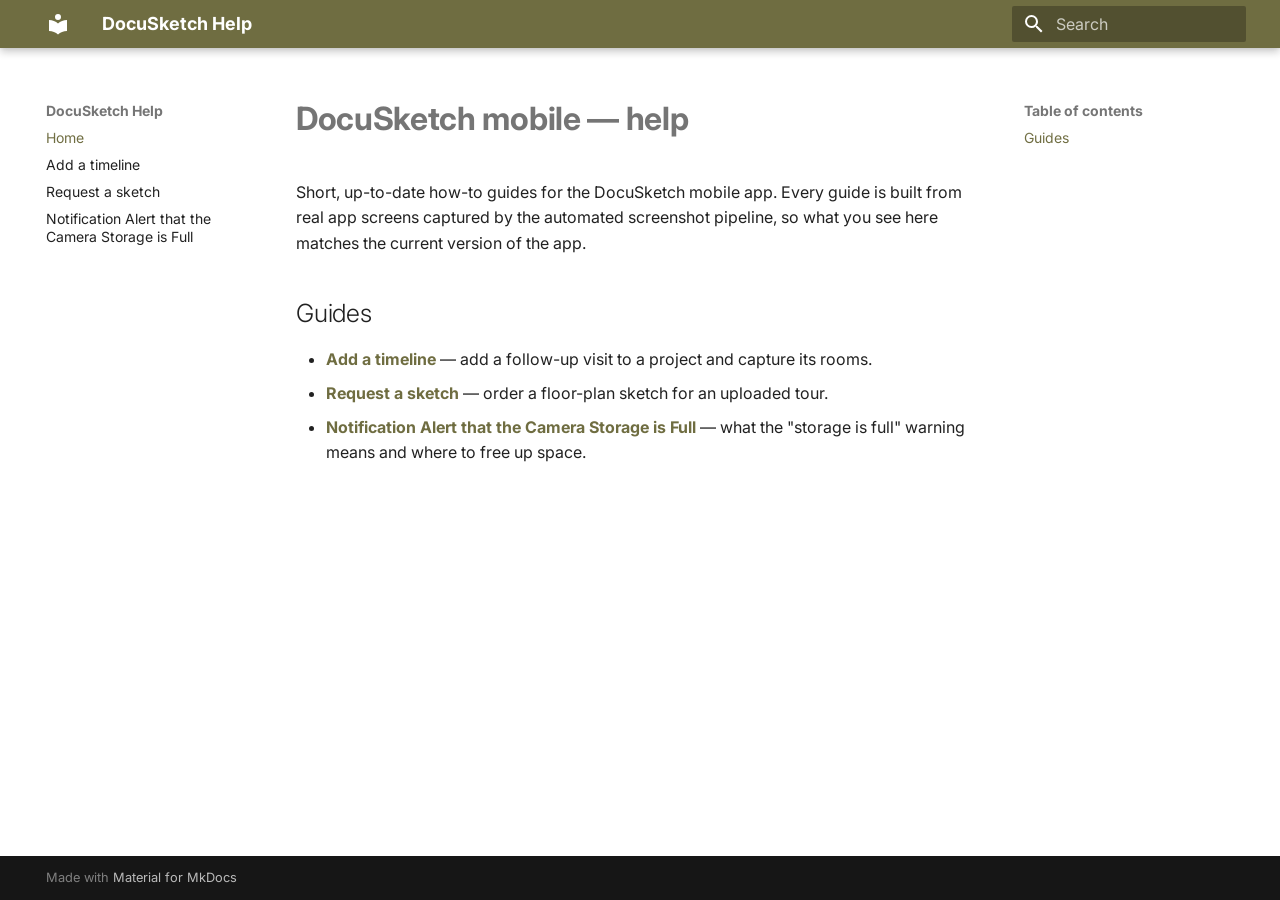
==== commit 03b81d41: "Deployed d8e94ef with MkDocs version: 1.6.1" ====
--- a/index.html
+++ b/index.html
@@ -368,7 +368,7 @@
   <span class="md-ellipsis">
     
   
-    Camera storage full alert
+    Notification Alert that the Camera Storage is Full
   
 
     
@@ -443,7 +443,7 @@
 <ul>
 <li><a href="docs/how-to-add-a-timeline/"><strong>Add a timeline</strong></a> — add a follow-up visit to a project and capture its rooms.</li>
 <li><a href="docs/how-to-request-a-sketch/"><strong>Request a sketch</strong></a> — order a floor-plan sketch for an uploaded tour.</li>
-<li><a href="docs/notification-alert-that-the-camera-storage-is-full/"><strong>Camera storage full alert</strong></a> — what the "storage is full" warning means and where to free up space.</li>
+<li><a href="docs/notification-alert-that-the-camera-storage-is-full/"><strong>Notification Alert that the Camera Storage is Full</strong></a> — what the "storage is full" warning means and where to free up space.</li>
 </ul>
 
 
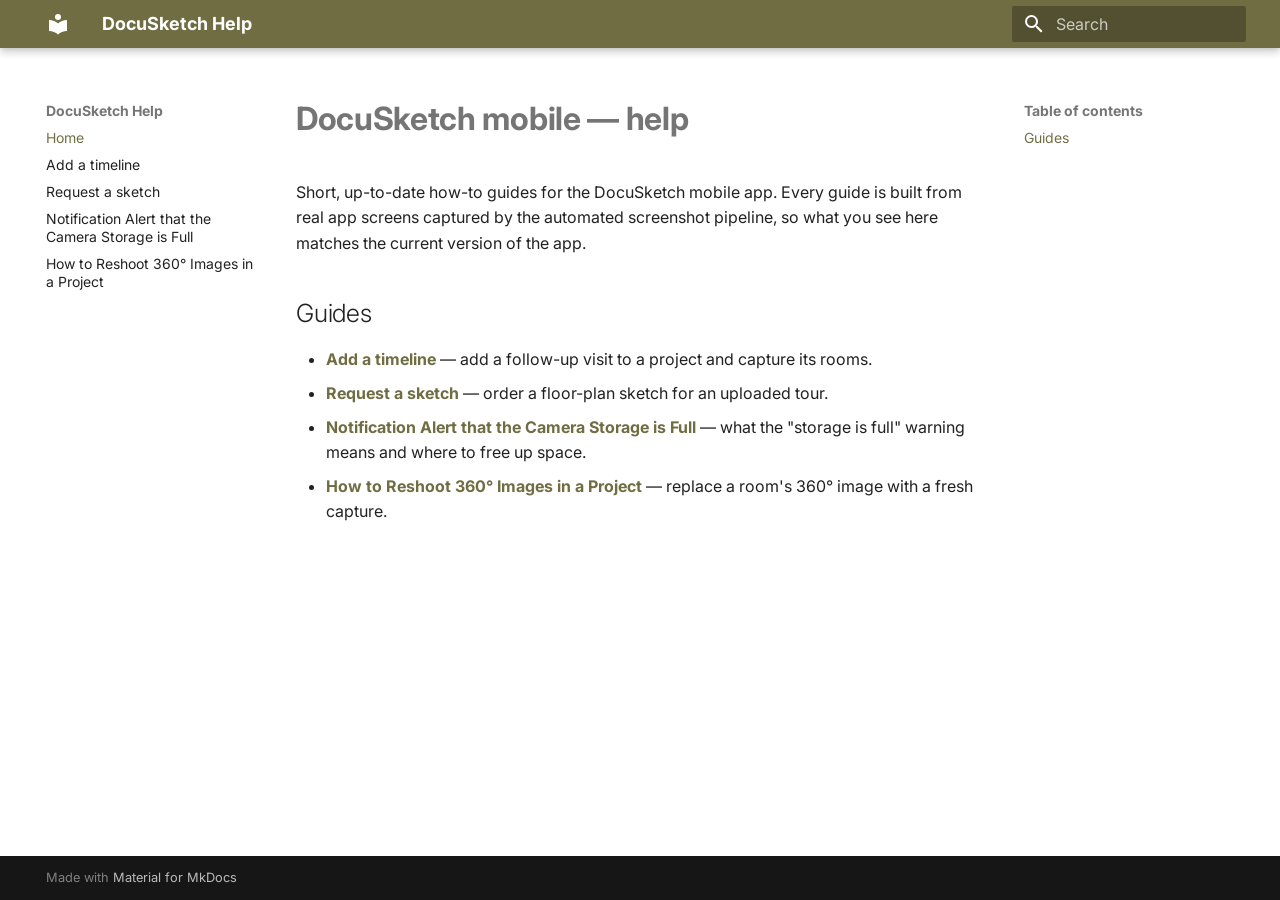
==== commit 3758c770: "Deployed 6178e01 with MkDocs version: 1.6.1" ====
--- a/index.html
+++ b/index.html
@@ -381,6 +381,33 @@
   
 
     
+      
+      
+  
+  
+  
+  
+    <li class="md-nav__item">
+      <a href="docs/how-to-reshoot-360-images-in-a-project/" class="md-nav__link">
+        
+  
+  
+  <span class="md-ellipsis">
+    
+  
+    How to Reshoot 360° Images in a Project
+  
+
+    
+  </span>
+  
+  
+
+      </a>
+    </li>
+  
+
+    
   </ul>
 </nav>
                   </div>
@@ -444,6 +471,7 @@
 <li><a href="docs/how-to-add-a-timeline/"><strong>Add a timeline</strong></a> — add a follow-up visit to a project and capture its rooms.</li>
 <li><a href="docs/how-to-request-a-sketch/"><strong>Request a sketch</strong></a> — order a floor-plan sketch for an uploaded tour.</li>
 <li><a href="docs/notification-alert-that-the-camera-storage-is-full/"><strong>Notification Alert that the Camera Storage is Full</strong></a> — what the "storage is full" warning means and where to free up space.</li>
+<li><a href="docs/how-to-reshoot-360-images-in-a-project/"><strong>How to Reshoot 360° Images in a Project</strong></a> — replace a room's 360° image with a fresh capture.</li>
 </ul>
 
 
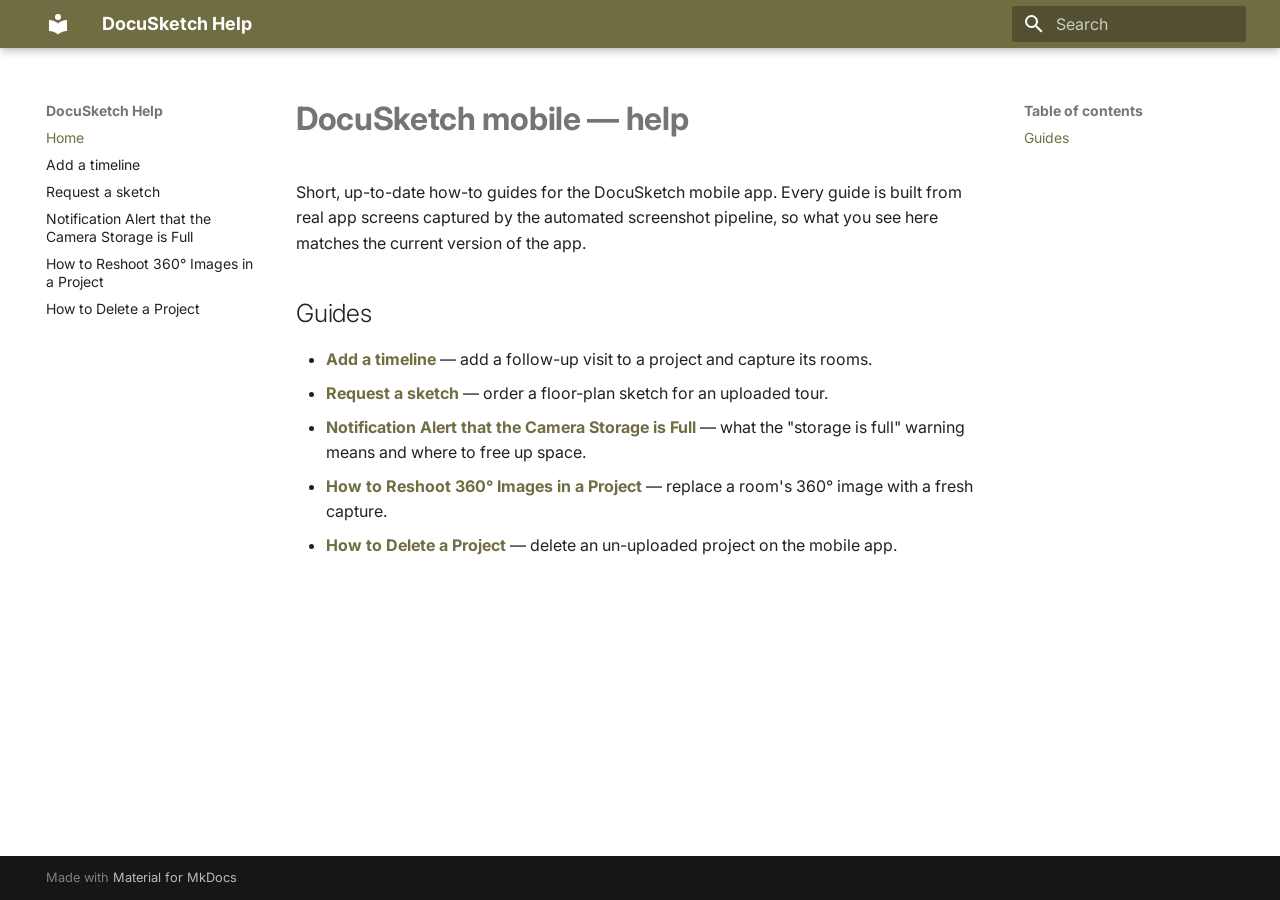
==== commit c9854ce0: "Deployed bf1df51 with MkDocs version: 1.6.1" ====
--- a/index.html
+++ b/index.html
@@ -408,6 +408,33 @@
   
 
     
+      
+      
+  
+  
+  
+  
+    <li class="md-nav__item">
+      <a href="docs/delete-projects/" class="md-nav__link">
+        
+  
+  
+  <span class="md-ellipsis">
+    
+  
+    How to Delete a Project
+  
+
+    
+  </span>
+  
+  
+
+      </a>
+    </li>
+  
+
+    
   </ul>
 </nav>
                   </div>
@@ -472,6 +499,7 @@
 <li><a href="docs/how-to-request-a-sketch/"><strong>Request a sketch</strong></a> — order a floor-plan sketch for an uploaded tour.</li>
 <li><a href="docs/notification-alert-that-the-camera-storage-is-full/"><strong>Notification Alert that the Camera Storage is Full</strong></a> — what the "storage is full" warning means and where to free up space.</li>
 <li><a href="docs/how-to-reshoot-360-images-in-a-project/"><strong>How to Reshoot 360° Images in a Project</strong></a> — replace a room's 360° image with a fresh capture.</li>
+<li><a href="docs/delete-projects/"><strong>How to Delete a Project</strong></a> — delete an un-uploaded project on the mobile app.</li>
 </ul>
 
 
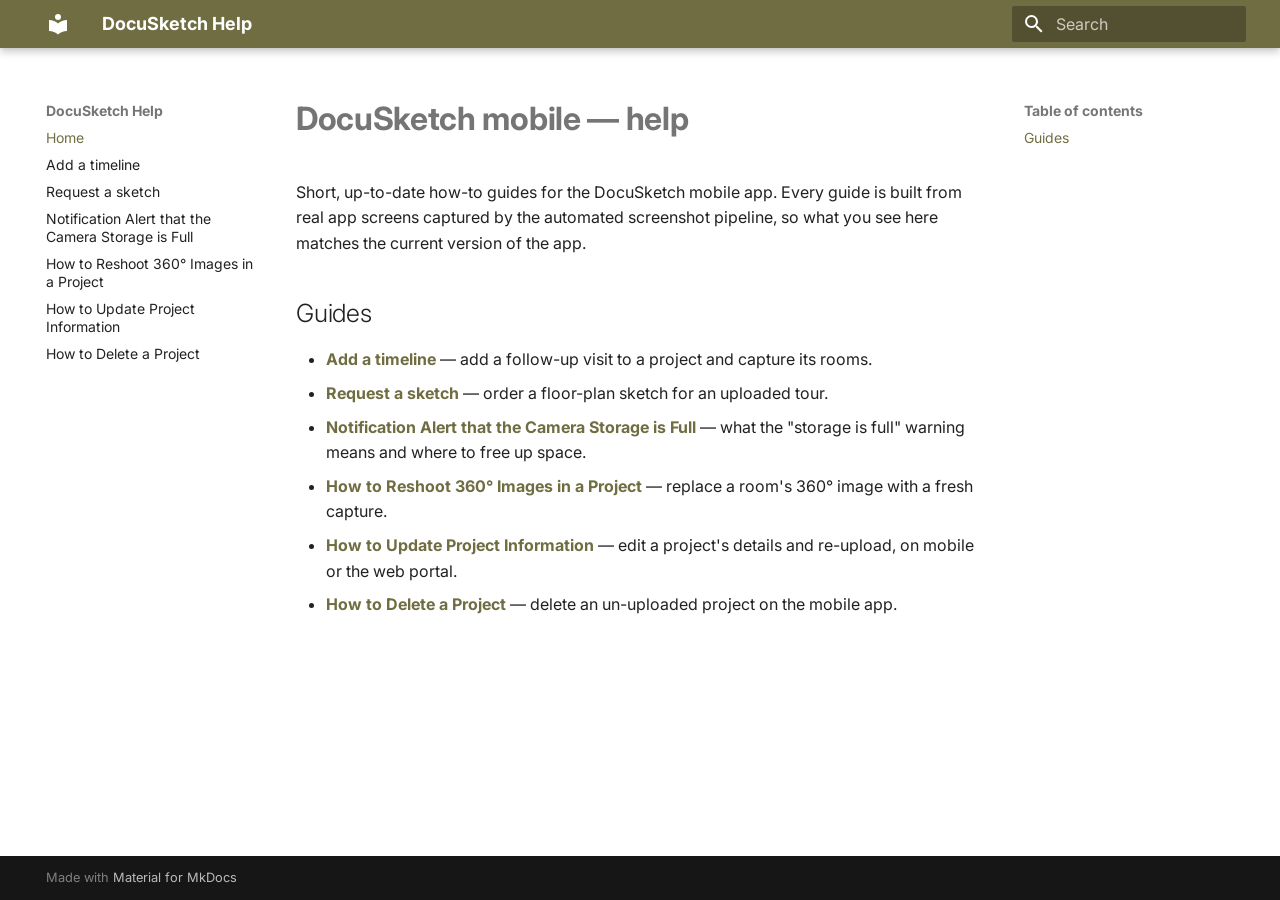
==== commit 12ee6e7a: "Deployed 329f02e with MkDocs version: 1.6.1" ====
--- a/index.html
+++ b/index.html
@@ -415,6 +415,33 @@
   
   
     <li class="md-nav__item">
+      <a href="docs/how-to-update-project-information/" class="md-nav__link">
+        
+  
+  
+  <span class="md-ellipsis">
+    
+  
+    How to Update Project Information
+  
+
+    
+  </span>
+  
+  
+
+      </a>
+    </li>
+  
+
+    
+      
+      
+  
+  
+  
+  
+    <li class="md-nav__item">
       <a href="docs/delete-projects/" class="md-nav__link">
         
   
@@ -499,6 +526,7 @@
 <li><a href="docs/how-to-request-a-sketch/"><strong>Request a sketch</strong></a> — order a floor-plan sketch for an uploaded tour.</li>
 <li><a href="docs/notification-alert-that-the-camera-storage-is-full/"><strong>Notification Alert that the Camera Storage is Full</strong></a> — what the "storage is full" warning means and where to free up space.</li>
 <li><a href="docs/how-to-reshoot-360-images-in-a-project/"><strong>How to Reshoot 360° Images in a Project</strong></a> — replace a room's 360° image with a fresh capture.</li>
+<li><a href="docs/how-to-update-project-information/"><strong>How to Update Project Information</strong></a> — edit a project's details and re-upload, on mobile or the web portal.</li>
 <li><a href="docs/delete-projects/"><strong>How to Delete a Project</strong></a> — delete an un-uploaded project on the mobile app.</li>
 </ul>
 
